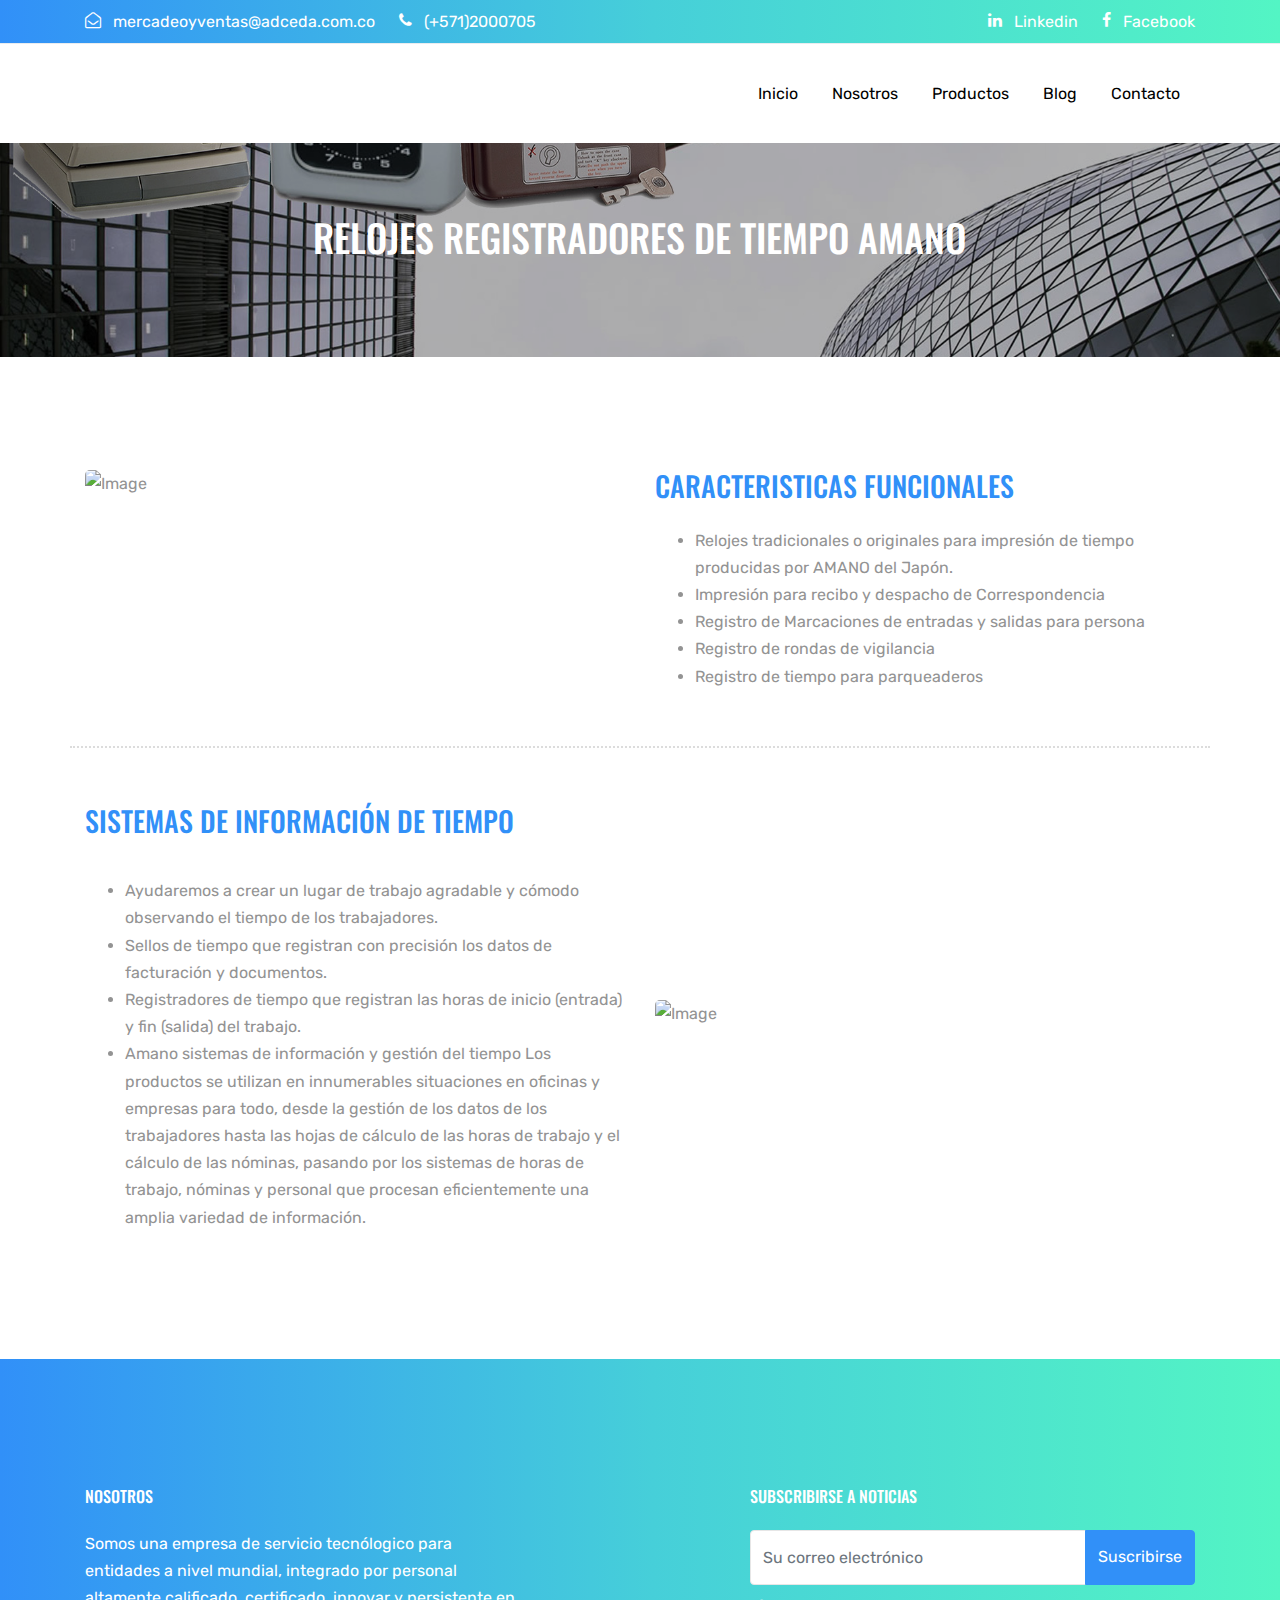
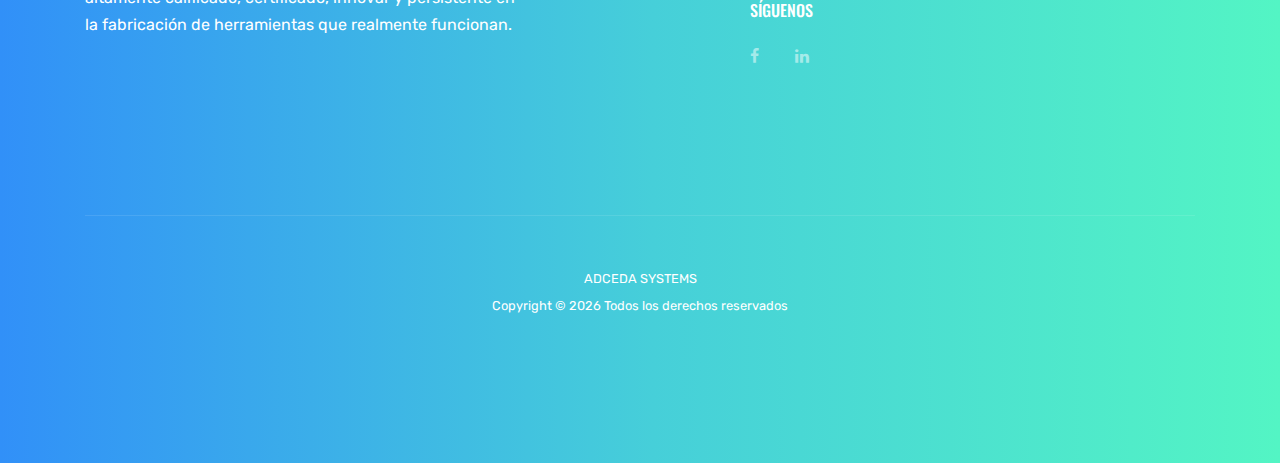
==== amano.html @ 3cc4f328 "avances generales pagina web" ====
<!doctype html>
<html lang="en">

<head>
  <title>Adceda Systems - Amano</title>
  <meta charset="utf-8">
  <meta name="viewport" content="width=device-width, initial-scale=1, shrink-to-fit=no">

  <link href="https://fonts.googleapis.com/css?family=Rubik:300,400,700|Oswald:400,700" rel="stylesheet">

  <link rel="stylesheet" href="fonts/icomoon/style.css">

  <link rel="stylesheet" href="css/bootstrap.min.css">
  <link rel="stylesheet" href="css/jquery.fancybox.min.css">
  <link rel="stylesheet" href="css/owl.carousel.min.css">
  <link rel="stylesheet" href="css/owl.theme.default.min.css">
  <link rel="stylesheet" href="fonts/flaticon/font/flaticon.css">
  <link rel="stylesheet" href="css/aos.css">

  <!-- MAIN CSS -->
  <link rel="stylesheet" href="css/style.css">
  <script language="JavaScript" src="scripts/gen_validatorv31.js" type="text/javascript"></script>
  <script>
    (function (d, w, c) {
      w.ChatraID = 'R7C2SGynHtbjJ7nP4';
      var s = d.createElement('script');
      w[c] = w[c] || function () {
        (w[c].q = w[c].q || []).push(arguments);
      };
      s.async = true;
      s.src = 'https://call.chatra.io/chatra.js';
      if (d.head) d.head.appendChild(s);
    })(document, window, 'Chatra');
  </script>
</head>

<body data-spy="scroll" data-target=".site-navbar-target" data-offset="300">

  <div class="site-wrap page-single">

    <div class="site-mobile-menu site-navbar-target">
      <div class="site-mobile-menu-header">
        <div class="site-mobile-menu-close mt-3">
          <span class="icon-close2 js-menu-toggle"></span>
        </div>
      </div>
      <div class="site-mobile-menu-body"></div>
    </div>


    <div class="top-bar">
      <div class="container">
        <div class="row">
          <div class="col-12">
            <a href="mailto:mercadeoyventas@adceda.com.co" class="text-white"><span
                class="mr-2 text-white icon-envelope-open-o"></span>
              <span class="d-none d-md-inline-block">mercadeoyventas@adceda.com.co</span></a>
            <span class="mx-md-2 d-inline-block"></span>
            <a href="tel:(+571)2000705" class="text-white"><span class="mr-2 text-white icon-phone"></span>
              <span class="d-none d-md-inline-block">(+571)2000705</span></a>


            <div class="float-right">

              <!--<a href="#" class="text-white"><span class="mr-2 text-white icon-twitter"></span> <span class="d-none d-md-inline-block">Twitter</span></a>
            <span class="mx-md-2 d-inline-block"></span>
            <a href="#" class="text-white"><span class="mr-2 text-white icon-youtube"></span> <span class="d-none d-md-inline-block">YouTube</span></a>
            <span class="mx-md-2 d-inline-block"></span>-->
              <a href="https://www.linkedin.com/company/adceda-systems-sas" target="_blank" class="text-white"><span
                  class="mr-2 text-white icon-linkedin"></span> <span
                  class="d-none d-md-inline-block">Linkedin</span></a>
              <span class="mx-md-2 d-inline-block"></span>
              <a href="https://www.facebook.com/AdcedaSystemsSas/" target="_blank" class="text-white"><span
                  class="mr-2 text-white icon-facebook"></span> <span
                  class="d-none d-md-inline-block">Facebook</span></a>

            </div>

          </div>

        </div>

      </div>
    </div>

    <header class="site-navbar js-sticky-header site-navbar-target" role="banner">

      <div class="container">
        <div class="row align-items-center position-relative">


          <div class="site-logo">
            <a href="index.html" class="text-black"><span class="site-logo"></span></a>
          </div>

          <div class="col-12">
            <nav class="site-navigation text-right ml-auto " role="navigation">

              <ul class="site-menu main-menu js-clone-nav ml-auto d-none d-lg-block">
                <li><a href="index.html" class="nav-link">Inicio</a></li>
                <li><a href="index.html#services-section" class="nav-link">Nosotros</a></li>
                <li>
                  <a href="index.html#about-section" class="nav-link">Productos</a>
                  <!-- <ul class="dropdown arrow-top">
                    <li><a href="#team-section" class="nav-link"></a></li>
                    <li><a href="#pricing-section" class="nav-link"></a></li>
                    <li><a href="#faq-section" class="nav-link"></a></li>
                    <li class="has-children">
                      <a href="#">More Links</a>
                      <ul class="dropdown">
                        <li><a href="#">Menu One</a></li>
                        <li><a href="#">Menu Two</a></li>
                        <li><a href="#">Menu Three</a></li>
                      </ul>
                    </li>
                  </ul> -->
                </li>

                <!-- <li><a href="#press-section" class="nav-link">Press</a></li> -->
                <!-- <li><a href="#testimonials-section" class="nav-link">Testimonials</a></li>-->
                <li><a href="index.html#blog-section" class="nav-link">Blog</a></li>
                <li><a href="index.html#contact-section" class="nav-link">Contacto</a></li>
              </ul>
            </nav>

          </div>

          <div class="toggle-button d-inline-block d-lg-none"><a href="#"
              class="site-menu-toggle py-5 js-menu-toggle text-black">
              <span class="icon-menu h3"></span></a></div>

        </div>
      </div>

    </header>


    <div class="site-section-cover overlay inner-page bg-light" style="background-image: url(images/amano.jpg); background-position: center;
    background-size: cover;     padding: 40px 0;" data-aos="fade">

      <div class="container">
        <div class="row align-items-center justify-content-center text-center">
          <div class="col-lg-10">

            <div class="box-shadow-content">
              <div class="block-heading-1">
                <!--<span class="d-block mb-3 text-white"  data-aos="fade-up">April 9th, 2019 <span class="mx-2 text-primary">&bullet;</span> by James Miller</span>-->
                <h1 style="font-size: 38px; line-height: 1.2;" class="mb-4" data-aos="fade-up" data-aos-delay="100">
                  RELOJES REGISTRADORES DE TIEMPO AMANO</h1>
              </div>
            </div>
          </div>
        </div>
      </div>

    </div>

    <section class="site-section">
      <div class="container">
        <div class="row">
          <div class="col-md-12 mx-auto blog-content">
            <div class="row">
              <div class="col-md-6">
                <p class="mb-4"><img src="https://www.amano.co.jp/English/products/img/parking_img_01.png" alt="Image"
                    class="img-fluid"></p>
              </div>
              <div class="col-md-6" style="align-self: center;">
                <h3 class="mb-4" style="color: #3190F8;">Caracteristicas funcionales</h3>
                <ol style="list-style: disc;">
                  <li>Relojes tradicionales o originales para impresión de tiempo producidas por AMANO del Japón.</li>
                  <li>Impresión para recibo y despacho de Correspondencia
                  </li>
                  <li>Registro de Marcaciones de entradas y salidas para persona
                  </li>
                  <li>Registro de rondas de vigilancia
                  </li>
                  <li>Registro de tiempo para parqueaderos</li>
                </ol>
              </div>
              <div style="border-bottom: 2px dotted gainsboro; width: 100%; margin: 2.5em 0 3.5em 0;"></div>
              <div class="col-md-6">
                <h3 style="color: #3190F8; margin-bottom: 40px;">Sistemas de información de tiempo</h3>
                <ol style="list-style: disc;">
                  <li>Ayudaremos a crear un lugar de trabajo agradable y cómodo observando el tiempo de los
                    trabajadores.</li>
                  <li>Sellos de tiempo que registran con precisión los datos de facturación y documentos.</li>
                  <li>Registradores de tiempo que registran las horas de inicio (entrada) y fin (salida) del trabajo.
                  </li>
                  <li> Amano sistemas de información y gestión del tiempo Los productos se utilizan en innumerables
                    situaciones en oficinas y empresas para todo, desde la gestión de los datos de los trabajadores
                    hasta las hojas de cálculo de las horas de trabajo y el cálculo de las nóminas, pasando por los
                    sistemas de horas de trabajo, nóminas y personal que procesan eficientemente una amplia variedad de
                    información.</li>
                </ol>
              </div>
              <div class="col-md-6" style="align-self: center;">
                <p class="mb-4"><img src="https://www.amano.co.jp/English/products/img/time_img_01.png" alt="Image"
                    class="img-fluid"></p>
              </div>
            </div>
          </div>
        </div>
      </div>
    </section>

    <!--<div class="site-section" id="press-section">
      <div class="container">
        <div class="row">
          <div class="col-lg-4 mb-5 mb-lg-0">
            <div class="block-heading-1">
              <span>Press Releases</span>
              <h2>More Press</h2>
            </div>
          </div>
          <div class="col-lg-8">
            <ul class="list-unstyled">
              <li class="mb-4">
                <h2 class="h4"><a href="press-single.html" class="text-black">How To Invest In Mining Industry</a></h2>
                <span class="d-block text-secondary">Apr 19, 2019</span>
                <p>Lorem ipsum dolor sit amet, consectetur adipisicing elit. Pariatur dolores voluptas obcaecati quo consequuntur mollitia facilis, perferendis molestias commodi adipisci.</p>
              </li>
              <li class="mb-4">
                <h2 class="h4"><a href="press-single.html" class="text-black">How To Invest In Mining Industry</a></h2>
                <span class="d-block text-secondary">Apr 19, 2019</span>
                <p>Lorem ipsum dolor sit amet, consectetur adipisicing elit. Pariatur dolores voluptas obcaecati quo consequuntur mollitia facilis, perferendis molestias commodi adipisci.</p>
              </li>
              <li class="mb-4">
                <h2 class="h4"><a href="press-single.html" class="text-black">How To Invest In Mining Industry</a></h2>
                <span class="d-block text-secondary">Apr 19, 2019</span>
                <p>Lorem ipsum dolor sit amet, consectetur adipisicing elit. Pariatur dolores voluptas obcaecati quo consequuntur mollitia facilis, perferendis molestias commodi adipisci.</p>
              </li>
            </ul>
          </div>
        </div>
      </div>
    </div>-->


    <footer class="site-footer">
      <div class="container">
        <div class="row">
          <div class="col-md-5">
            <h2 class="footer-heading mb-4">Nosotros</h2>
            <p>Somos una empresa de servicio tecnólogico para entidades a nivel mundial, integrado por personal
              altamente calificado, certificado, innovar y persistente en la fabricación de herramientas que realmente
              funcionan.</p>
          </div>
          <div class="col-md-5 ml-auto">
            <div class="mb-5">
              <h2 class="footer-heading mb-4">Subscribirse a Noticias</h2>
              <form action="mail.php" method="post" class="footer-suscribe-form">
                <div class="input-group mb-3">
                  <input type="email" name="suscripcion" class="form-control" placeholder="Su correo electrónico"
                    required>
                  <div class="input-group-append">
                    <button class="btn btn-primary text-white" type="submit" id="button-addon2"
                      name="sendSuscripcion">Suscribirse</button>
                  </div>
                </div>



                <h2 class="footer-heading mb-4">Síguenos</h2>
                <a href="https://www.facebook.com/AdcedaSystemsSas/" target="_blank"
                  class="smoothscroll pl-0 pr-3"><span class="icon-facebook"></span></a>
                <!--<a href="#" class="pl-3 pr-3"><span class="icon-twitter"></span></a>
                <a href="#" class="pl-3 pr-3"><span class="icon-youtube"></span></a>-->
                <a href="https://www.linkedin.com/company/adceda-systems-sas" target="_blank" class="pl-3 pr-3"><span
                    class="icon-linkedin"></span></a>
              </form>
            </div>
          </div>
        </div>
        <div class="row pt-5 mt-5">
          <div class="col-lg-12">
            <div class="border-top pt-5">
              <p class="copyright text-center"><small>
                  <span>ADCEDA SYSTEMS</span><br>
                  <!-- Link back to Colorlib can't be removed. Template is licensed under CC BY 3.0. -->
                  Copyright &copy;
                  <script>document.write(new Date().getFullYear());</script> Todos los derechos reservados
                  <!-- Link back to Colorlib can't be removed. Template is licensed under CC BY 3.0. -->
                </small></p>
            </div>
          </div>
        </div>
      </div>
    </footer>

    </!doctype>

    <script src="js/jquery-3.3.1.min.js"></script>
    <script src="js/popper.min.js"></script>
    <script src="js/bootstrap.min.js"></script>
    <script src="js/owl.carousel.min.js"></script>
    <script src="js/jquery.sticky.js"></script>
    <script src="js/jquery.waypoints.min.js"></script>
    <script src="js/jquery.animateNumber.min.js"></script>
    <script src="js/jquery.easing.1.3.js"></script>
    <script src="js/aos.js"></script>

    <script src="js/main.js"></script>
    <script src="https://apps.elfsight.com/p/platform.js" defer></script>
    <div class="elfsight-app-be3cb39d-c166-432b-af68-54f892a79738"></div>

</body>

</html>
---- fonts/icomoon/style.css ----
@font-face {
  font-family: 'icomoon';
  src:  url('fonts/icomoon.eot?10si43');
  src:  url('fonts/icomoon.eot?10si43#iefix') format('embedded-opentype'),
    url('fonts/icomoon.ttf?10si43') format('truetype'),
    url('fonts/icomoon.woff?10si43') format('woff'),
    url('fonts/icomoon.svg?10si43#icomoon') format('svg');
  font-weight: normal;
  font-style: normal;
}

[class^="icon-"], [class*=" icon-"] {
  /* use !important to prevent issues with browser extensions that change fonts */
  font-family: 'icomoon' !important;
  speak: none;
  font-style: normal;
  font-weight: normal;
  font-variant: normal;
  text-transform: none;
  line-height: 1;

  /* Better Font Rendering =========== */
  -webkit-font-smoothing: antialiased;
  -moz-osx-font-smoothing: grayscale;
}

.icon-asterisk:before {
  content: "\f069";
}
.icon-plus:before {
  content: "\f067";
}
.icon-question:before {
  content: "\f128";
}
.icon-minus:before {
  content: "\f068";
}
.icon-glass:before {
  content: "\f000";
}
.icon-music:before {
  content: "\f001";
}
.icon-search:before {
  content: "\f002";
}
.icon-envelope-o:before {
  content: "\f003";
}
.icon-heart:before {
  content: "\f004";
}
.icon-star:before {
  content: "\f005";
}
.icon-star-o:before {
  content: "\f006";
}
.icon-user:before {
  content: "\f007";
}
.icon-film:before {
  content: "\f008";
}
.icon-th-large:before {
  content: "\f009";
}
.icon-th:before {
  content: "\f00a";
}
.icon-th-list:before {
  content: "\f00b";
}
.icon-check:before {
  content: "\f00c";
}
.icon-close:before {
  content: "\f00d";
}
.icon-remove:before {
  content: "\f00d";
}
.icon-times:before {
  content: "\f00d";
}
.icon-search-plus:before {
  content: "\f00e";
}
.icon-search-minus:before {
  content: "\f010";
}
.icon-power-off:before {
  content: "\f011";
}
.icon-signal:before {
  content: "\f012";
}
.icon-cog:before {
  content: "\f013";
}
.icon-gear:before {
  content: "\f013";
}
.icon-trash-o:before {
  content: "\f014";
}
.icon-home:before {
  content: "\f015";
}
.icon-file-o:before {
  content: "\f016";
}
.icon-clock-o:before {
  content: "\f017";
}
.icon-road:before {
  content: "\f018";
}
.icon-download:before {
  content: "\f019";
}
.icon-arrow-circle-o-down:before {
  content: "\f01a";
}
.icon-arrow-circle-o-up:before {
  content: "\f01b";
}
.icon-inbox:before {
  content: "\f01c";
}
.icon-play-circle-o:before {
  content: "\f01d";
}
.icon-repeat:before {
  content: "\f01e";
}
.icon-rotate-right:before {
  content: "\f01e";
}
.icon-refresh:before {
  content: "\f021";
}
.icon-list-alt:before {
  content: "\f022";
}
.icon-lock:before {
  content: "\f023";
}
.icon-flag:before {
  content: "\f024";
}
.icon-headphones:before {
  content: "\f025";
}
.icon-volume-off:before {
  content: "\f026";
}
.icon-volume-down:before {
  content: "\f027";
}
.icon-volume-up:before {
  content: "\f028";
}
.icon-qrcode:before {
  content: "\f029";
}
.icon-barcode:before {
  content: "\f02a";
}
.icon-tag:before {
  content: "\f02b";
}
.icon-tags:before {
  content: "\f02c";
}
.icon-book:before {
  content: "\f02d";
}
.icon-bookmark:before {
  content: "\f02e";
}
.icon-print:before {
  content: "\f02f";
}
.icon-camera:before {
  content: "\f030";
}
.icon-font:before {
  content: "\f031";
}
.icon-bold:before {
  content: "\f032";
}
.icon-italic:before {
  content: "\f033";
}
.icon-text-height:before {
  content: "\f034";
}
.icon-text-width:before {
  content: "\f035";
}
.icon-align-left:before {
  content: "\f036";
}
.icon-align-center:before {
  content: "\f037";
}
.icon-align-right:before {
  content: "\f038";
}
.icon-align-justify:before {
  content: "\f039";
}
.icon-list:before {
  content: "\f03a";
}
.icon-dedent:before {
  content: "\f03b";
}
.icon-outdent:before {
  content: "\f03b";
}
.icon-indent:before {
  content: "\f03c";
}
.icon-video-camera:before {
  content: "\f03d";
}
.icon-image:before {
  content: "\f03e";
}
.icon-photo:before {
  content: "\f03e";
}
.icon-picture-o:before {
  content: "\f03e";
}
.icon-pencil:before {
  content: "\f040";
}
.icon-map-marker:before {
  content: "\f041";
}
.icon-adjust:before {
  content: "\f042";
}
.icon-tint:before {
  content: "\f043";
}
.icon-edit:before {
  content: "\f044";
}
.icon-pencil-square-o:before {
  content: "\f044";
}
.icon-share-square-o:before {
  content: "\f045";
}
.icon-check-square-o:before {
  content: "\f046";
}
.icon-arrows:before {
  content: "\f047";
}
.icon-step-backward:before {
  content: "\f048";
}
.icon-fast-backward:before {
  content: "\f049";
}
.icon-backward:before {
  content: "\f04a";
}
.icon-play:before {
  content: "\f04b";
}
.icon-pause:before {
  content: "\f04c";
}
.icon-stop:before {
  content: "\f04d";
}
.icon-forward:before {
  content: "\f04e";
}
.icon-fast-forward:before {
  content: "\f050";
}
.icon-step-forward:before {
  content: "\f051";
}
.icon-eject:before {
  content: "\f052";
}
.icon-chevron-left:before {
  content: "\f053";
}
.icon-chevron-right:before {
  content: "\f054";
}
.icon-plus-circle:before {
  content: "\f055";
}
.icon-minus-circle:before {
  content: "\f056";
}
.icon-times-circle:before {
  content: "\f057";
}
.icon-check-circle:before {
  content: "\f058";
}
.icon-question-circle:before {
  content: "\f059";
}
.icon-info-circle:before {
  content: "\f05a";
}
.icon-crosshairs:before {
  content: "\f05b";
}
.icon-times-circle-o:before {
  content: "\f05c";
}
.icon-check-circle-o:before {
  content: "\f05d";
}
.icon-ban:before {
  content: "\f05e";
}
.icon-arrow-left:before {
  content: "\f060";
}
.icon-arrow-right:before {
  content: "\f061";
}
.icon-arrow-up:before {
  content: "\f062";
}
.icon-arrow-down:before {
  content: "\f063";
}
.icon-mail-forward:before {
  content: "\f064";
}
.icon-share:before {
  content: "\f064";
}
.icon-expand:before {
  content: "\f065";
}
.icon-compress:before {
  content: "\f066";
}
.icon-exclamation-circle:before {
  content: "\f06a";
}
.icon-gift:before {
  content: "\f06b";
}
.icon-leaf:before {
  content: "\f06c";
}
.icon-fire:before {
  content: "\f06d";
}
.icon-eye:before {
  content: "\f06e";
}
.icon-eye-slash:before {
  content: "\f070";
}
.icon-exclamation-triangle:before {
  content: "\f071";
}
.icon-warning:before {
  content: "\f071";
}
.icon-plane:before {
  content: "\f072";
}
.icon-calendar:before {
  content: "\f073";
}
.icon-random:before {
  content: "\f074";
}
.icon-comment:before {
  content: "\f075";
}
.icon-magnet:before {
  content: "\f076";
}
.icon-chevron-up:before {
  content: "\f077";
}
.icon-chevron-down:before {
  content: "\f078";
}
.icon-retweet:before {
  content: "\f079";
}
.icon-shopping-cart:before {
  content: "\f07a";
}
.icon-folder:before {
  content: "\f07b";
}
.icon-folder-open:before {
  content: "\f07c";
}
.icon-arrows-v:before {
  content: "\f07d";
}
.icon-arrows-h:before {
  content: "\f07e";
}
.icon-bar-chart:before {
  content: "\f080";
}
.icon-bar-chart-o:before {
  content: "\f080";
}
.icon-twitter-square:before {
  content: "\f081";
}
.icon-facebook-square:before {
  content: "\f082";
}
.icon-camera-retro:before {
  content: "\f083";
}
.icon-key:before {
  content: "\f084";
}
.icon-cogs:before {
  content: "\f085";
}
.icon-gears:before {
  content: "\f085";
}
.icon-comments:before {
  content: "\f086";
}
.icon-thumbs-o-up:before {
  content: "\f087";
}
.icon-thumbs-o-down:before {
  content: "\f088";
}
.icon-star-half:before {
  content: "\f089";
}
.icon-heart-o:before {
  content: "\f08a";
}
.icon-sign-out:before {
  content: "\f08b";
}
.icon-linkedin-square:before {
  content: "\f08c";
}
.icon-thumb-tack:before {
  content: "\f08d";
}
.icon-external-link:before {
  content: "\f08e";
}
.icon-sign-in:before {
  content: "\f090";
}
.icon-trophy:before {
  content: "\f091";
}
.icon-github-square:before {
  content: "\f092";
}
.icon-upload:before {
  content: "\f093";
}
.icon-lemon-o:before {
  content: "\f094";
}
.icon-phone:before {
  content: "\f095";
}
.icon-square-o:before {
  content: "\f096";
}
.icon-bookmark-o:before {
  content: "\f097";
}
.icon-phone-square:before {
  content: "\f098";
}
.icon-twitter:before {
  content: "\f099";
}
.icon-facebook:before {
  content: "\f09a";
}
.icon-facebook-f:before {
  content: "\f09a";
}
.icon-github:before {
  content: "\f09b";
}
.icon-unlock:before {
  content: "\f09c";
}
.icon-credit-card:before {
  content: "\f09d";
}
.icon-feed:before {
  content: "\f09e";
}
.icon-rss:before {
  content: "\f09e";
}
.icon-hdd-o:before {
  content: "\f0a0";
}
.icon-bullhorn:before {
  content: "\f0a1";
}
.icon-bell-o:before {
  content: "\f0a2";
}
.icon-certificate:before {
  content: "\f0a3";
}
.icon-hand-o-right:before {
  content: "\f0a4";
}
.icon-hand-o-left:before {
  content: "\f0a5";
}
.icon-hand-o-up:before {
  content: "\f0a6";
}
.icon-hand-o-down:before {
  content: "\f0a7";
}
.icon-arrow-circle-left:before {
  content: "\f0a8";
}
.icon-arrow-circle-right:before {
  content: "\f0a9";
}
.icon-arrow-circle-up:before {
  content: "\f0aa";
}
.icon-arrow-circle-down:before {
  content: "\f0ab";
}
.icon-globe:before {
  content: "\f0ac";
}
.icon-wrench:before {
  content: "\f0ad";
}
.icon-tasks:before {
  content: "\f0ae";
}
.icon-filter:before {
  content: "\f0b0";
}
.icon-briefcase:before {
  content: "\f0b1";
}
.icon-arrows-alt:before {
  content: "\f0b2";
}
.icon-group:before {
  content: "\f0c0";
}
.icon-users:before {
  content: "\f0c0";
}
.icon-chain:before {
  content: "\f0c1";
}
.icon-link:before {
  content: "\f0c1";
}
.icon-cloud:before {
  content: "\f0c2";
}
.icon-flask:before {
  content: "\f0c3";
}
.icon-cut:before {
  content: "\f0c4";
}
.icon-scissors:before {
  content: "\f0c4";
}
.icon-copy:before {
  content: "\f0c5";
}
.icon-files-o:before {
  content: "\f0c5";
}
.icon-paperclip:before {
  content: "\f0c6";
}
.icon-floppy-o:before {
  content: "\f0c7";
}
.icon-save:before {
  content: "\f0c7";
}
.icon-square:before {
  content: "\f0c8";
}
.icon-bars:before {
  content: "\f0c9";
}
.icon-navicon:before {
  content: "\f0c9";
}
.icon-reorder:before {
  content: "\f0c9";
}
.icon-list-ul:before {
  content: "\f0ca";
}
.icon-list-ol:before {
  content: "\f0cb";
}
.icon-strikethrough:before {
  content: "\f0cc";
}
.icon-underline:before {
  content: "\f0cd";
}
.icon-table:before {
  content: "\f0ce";
}
.icon-magic:before {
  content: "\f0d0";
}
.icon-truck:before {
  content: "\f0d1";
}
.icon-pinterest:before {
  content: "\f0d2";
}
.icon-pinterest-square:before {
  content: "\f0d3";
}
.icon-google-plus-square:before {
  content: "\f0d4";
}
.icon-google-plus:before {
  content: "\f0d5";
}
.icon-money:before {
  content: "\f0d6";
}
.icon-caret-down:before {
  content: "\f0d7";
}
.icon-caret-up:before {
  content: "\f0d8";
}
.icon-caret-left:before {
  content: "\f0d9";
}
.icon-caret-right:before {
  content: "\f0da";
}
.icon-columns:before {
  content: "\f0db";
}
.icon-sort:before {
  content: "\f0dc";
}
.icon-unsorted:before {
  content: "\f0dc";
}
.icon-sort-desc:before {
  content: "\f0dd";
}
.icon-sort-down:before {
  content: "\f0dd";
}
.icon-sort-asc:before {
  content: "\f0de";
}
.icon-sort-up:before {
  content: "\f0de";
}
.icon-envelope:before {
  content: "\f0e0";
}
.icon-linkedin:before {
  content: "\f0e1";
}
.icon-rotate-left:before {
  content: "\f0e2";
}
.icon-undo:before {
  content: "\f0e2";
}
.icon-gavel:before {
  content: "\f0e3";
}
.icon-legal:before {
  content: "\f0e3";
}
.icon-dashboard:before {
  content: "\f0e4";
}
.icon-tachometer:before {
  content: "\f0e4";
}
.icon-comment-o:before {
  content: "\f0e5";
}
.icon-comments-o:before {
  content: "\f0e6";
}
.icon-bolt:before {
  content: "\f0e7";
}
.icon-flash:before {
  content: "\f0e7";
}
.icon-sitemap:before {
  content: "\f0e8";
}
.icon-umbrella:before {
  content: "\f0e9";
}
.icon-clipboard:before {
  content: "\f0ea";
}
.icon-paste:before {
  content: "\f0ea";
}
.icon-lightbulb-o:before {
  content: "\f0eb";
}
.icon-exchange:before {
  content: "\f0ec";
}
.icon-cloud-download:before {
  content: "\f0ed";
}
.icon-cloud-upload:before {
  content: "\f0ee";
}
.icon-user-md:before {
  content: "\f0f0";
}
.icon-stethoscope:before {
  content: "\f0f1";
}
.icon-suitcase:before {
  content: "\f0f2";
}
.icon-bell:before {
  content: "\f0f3";
}
.icon-coffee:before {
  content: "\f0f4";
}
.icon-cutlery:before {
  content: "\f0f5";
}
.icon-file-text-o:before {
  content: "\f0f6";
}
.icon-building-o:before {
  content: "\f0f7";
}
.icon-hospital-o:before {
  content: "\f0f8";
}
.icon-ambulance:before {
  content: "\f0f9";
}
.icon-medkit:before {
  content: "\f0fa";
}
.icon-fighter-jet:before {
  content: "\f0fb";
}
.icon-beer:before {
  content: "\f0fc";
}
.icon-h-square:before {
  content: "\f0fd";
}
.icon-plus-square:before {
  content: "\f0fe";
}
.icon-angle-double-left:before {
  content: "\f100";
}
.icon-angle-double-right:before {
  content: "\f101";
}
.icon-angle-double-up:before {
  content: "\f102";
}
.icon-angle-double-down:before {
  content: "\f103";
}
.icon-angle-left:before {
  content: "\f104";
}
.icon-angle-right:before {
  content: "\f105";
}
.icon-angle-up:before {
  content: "\f106";
}
.icon-angle-down:before {
  content: "\f107";
}
.icon-desktop:before {
  content: "\f108";
}
.icon-laptop:before {
  content: "\f109";
}
.icon-tablet:before {
  content: "\f10a";
}
.icon-mobile:before {
  content: "\f10b";
}
.icon-mobile-phone:before {
  content: "\f10b";
}
.icon-circle-o:before {
  content: "\f10c";
}
.icon-quote-left:before {
  content: "\f10d";
}
.icon-quote-right:before {
  content: "\f10e";
}
.icon-spinner:before {
  content: "\f110";
}
.icon-circle:before {
  content: "\f111";
}
.icon-mail-reply:before {
  content: "\f112";
}
.icon-reply:before {
  content: "\f112";
}
.icon-github-alt:before {
  content: "\f113";
}
.icon-folder-o:before {
  content: "\f114";
}
.icon-folder-open-o:before {
  content: "\f115";
}
.icon-smile-o:before {
  content: "\f118";
}
.icon-frown-o:before {
  content: "\f119";
}
.icon-meh-o:before {
  content: "\f11a";
}
.icon-gamepad:before {
  content: "\f11b";
}
.icon-keyboard-o:before {
  content: "\f11c";
}
.icon-flag-o:before {
  content: "\f11d";
}
.icon-flag-checkered:before {
  content: "\f11e";
}
.icon-terminal:before {
  content: "\f120";
}
.icon-code:before {
  content: "\f121";
}
.icon-mail-reply-all:before {
  content: "\f122";
}
.icon-reply-all:before {
  content: "\f122";
}
.icon-star-half-empty:before {
  content: "\f123";
}
.icon-star-half-full:before {
  content: "\f123";
}
.icon-star-half-o:before {
  content: "\f123";
}
.icon-location-arrow:before {
  content: "\f124";
}
.icon-crop:before {
  content: "\f125";
}
.icon-code-fork:before {
  content: "\f126";
}
.icon-chain-broken:before {
  content: "\f127";
}
.icon-unlink:before {
  content: "\f127";
}
.icon-info:before {
  content: "\f129";
}
.icon-exclamation:before {
  content: "\f12a";
}
.icon-superscript:before {
  content: "\f12b";
}
.icon-subscript:before {
  content: "\f12c";
}
.icon-eraser:before {
  content: "\f12d";
}
.icon-puzzle-piece:before {
  content: "\f12e";
}
.icon-microphone:before {
  content: "\f130";
}
.icon-microphone-slash:before {
  content: "\f131";
}
.icon-shield:before {
  content: "\f132";
}
.icon-calendar-o:before {
  content: "\f133";
}
.icon-fire-extinguisher:before {
  content: "\f134";
}
.icon-rocket:before {
  content: "\f135";
}
.icon-maxcdn:before {
  content: "\f136";
}
.icon-chevron-circle-left:before {
  content: "\f137";
}
.icon-chevron-circle-right:before {
  content: "\f138";
}
.icon-chevron-circle-up:before {
  content: "\f139";
}
.icon-chevron-circle-down:before {
  content: "\f13a";
}
.icon-html5:before {
  content: "\f13b";
}
.icon-css3:before {
  content: "\f13c";
}
.icon-anchor:before {
  content: "\f13d";
}
.icon-unlock-alt:before {
  content: "\f13e";
}
.icon-bullseye:before {
  content: "\f140";
}
.icon-ellipsis-h:before {
  content: "\f141";
}
.icon-ellipsis-v:before {
  content: "\f142";
}
.icon-rss-square:before {
  content: "\f143";
}
.icon-play-circle:before {
  content: "\f144";
}
.icon-ticket:before {
  content: "\f145";
}
.icon-minus-square:before {
  content: "\f146";
}
.icon-minus-square-o:before {
  content: "\f147";
}
.icon-level-up:before {
  content: "\f148";
}
.icon-level-down:before {
  content: "\f149";
}
.icon-check-square:before {
  content: "\f14a";
}
.icon-pencil-square:before {
  content: "\f14b";
}
.icon-external-link-square:before {
  content: "\f14c";
}
.icon-share-square:before {
  content: "\f14d";
}
.icon-compass:before {
  content: "\f14e";
}
.icon-caret-square-o-down:before {
  content: "\f150";
}
.icon-toggle-down:before {
  content: "\f150";
}
.icon-caret-square-o-up:before {
  content: "\f151";
}
.icon-toggle-up:before {
  content: "\f151";
}
.icon-caret-square-o-right:before {
  content: "\f152";
}
.icon-toggle-right:before {
  content: "\f152";
}
.icon-eur:before {
  content: "\f153";
}
.icon-euro:before {
  content: "\f153";
}
.icon-gbp:before {
  content: "\f154";
}
.icon-dollar:before {
  content: "\f155";
}
.icon-usd:before {
  content: "\f155";
}
.icon-inr:before {
  content: "\f156";
}
.icon-rupee:before {
  content: "\f156";
}
.icon-cny:before {
  content: "\f157";
}
.icon-jpy:before {
  content: "\f157";
}
.icon-rmb:before {
  content: "\f157";
}
.icon-yen:before {
  content: "\f157";
}
.icon-rouble:before {
  content: "\f158";
}
.icon-rub:before {
  content: "\f158";
}
.icon-ruble:before {
  content: "\f158";
}
.icon-krw:before {
  content: "\f159";
}
.icon-won:before {
  content: "\f159";
}
.icon-bitcoin:before {
  content: "\f15a";
}
.icon-btc:before {
  content: "\f15a";
}
.icon-file:before {
  content: "\f15b";
}
.icon-file-text:before {
  content: "\f15c";
}
.icon-sort-alpha-asc:before {
  content: "\f15d";
}
.icon-sort-alpha-desc:before {
  content: "\f15e";
}
.icon-sort-amount-asc:before {
  content: "\f160";
}
.icon-sort-amount-desc:before {
  content: "\f161";
}
.icon-sort-numeric-asc:before {
  content: "\f162";
}
.icon-sort-numeric-desc:before {
  content: "\f163";
}
.icon-thumbs-up:before {
  content: "\f164";
}
.icon-thumbs-down:before {
  content: "\f165";
}
.icon-youtube-square:before {
  content: "\f166";
}
.icon-youtube:before {
  content: "\f167";
}
.icon-xing:before {
  content: "\f168";
}
.icon-xing-square:before {
  content: "\f169";
}
.icon-youtube-play:before {
  content: "\f16a";
}
.icon-dropbox:before {
  content: "\f16b";
}
.icon-stack-overflow:before {
  content: "\f16c";
}
.icon-instagram:before {
  content: "\f16d";
}
.icon-flickr:before {
  content: "\f16e";
}
.icon-adn:before {
  content: "\f170";
}
.icon-bitbucket:before {
  content: "\f171";
}
.icon-bitbucket-square:before {
  content: "\f172";
}
.icon-tumblr:before {
  content: "\f173";
}
.icon-tumblr-square:before {
  content: "\f174";
}
.icon-long-arrow-down:before {
  content: "\f175";
}
.icon-long-arrow-up:before {
  content: "\f176";
}
.icon-long-arrow-left:before {
  content: "\f177";
}
.icon-long-arrow-right:before {
  content: "\f178";
}
.icon-apple:before {
  content: "\f179";
}
.icon-windows:before {
  content: "\f17a";
}
.icon-android:before {
  content: "\f17b";
}
.icon-linux:before {
  content: "\f17c";
}
.icon-dribbble:before {
  content: "\f17d";
}
.icon-skype:before {
  content: "\f17e";
}
.icon-foursquare:before {
  content: "\f180";
}
.icon-trello:before {
  content: "\f181";
}
.icon-female:before {
  content: "\f182";
}
.icon-male:before {
  content: "\f183";
}
.icon-gittip:before {
  content: "\f184";
}
.icon-gratipay:before {
  content: "\f184";
}
.icon-sun-o:before {
  content: "\f185";
}
.icon-moon-o:before {
  content: "\f186";
}
.icon-archive:before {
  content: "\f187";
}
.icon-bug:before {
  content: "\f188";
}
.icon-vk:before {
  content: "\f189";
}
.icon-weibo:before {
  content: "\f18a";
}
.icon-renren:before {
  content: "\f18b";
}
.icon-pagelines:before {
  content: "\f18c";
}
.icon-stack-exchange:before {
  content: "\f18d";
}
.icon-arrow-circle-o-right:before {
  content: "\f18e";
}
.icon-arrow-circle-o-left:before {
  content: "\f190";
}
.icon-caret-square-o-left:before {
  content: "\f191";
}
.icon-toggle-left:before {
  content: "\f191";
}
.icon-dot-circle-o:before {
  content: "\f192";
}
.icon-wheelchair:before {
  content: "\f193";
}
.icon-vimeo-square:before {
  content: "\f194";
}
.icon-try:before {
  content: "\f195";
}
.icon-turkish-lira:before {
  content: "\f195";
}
.icon-plus-square-o:before {
  content: "\f196";
}
.icon-space-shuttle:before {
  content: "\f197";
}
.icon-slack:before {
  content: "\f198";
}
.icon-envelope-square:before {
  content: "\f199";
}
.icon-wordpress:before {
  content: "\f19a";
}
.icon-openid:before {
  content: "\f19b";
}
.icon-bank:before {
  content: "\f19c";
}
.icon-institution:before {
  content: "\f19c";
}
.icon-university:before {
  content: "\f19c";
}
.icon-graduation-cap:before {
  content: "\f19d";
}
.icon-mortar-board:before {
  content: "\f19d";
}
.icon-yahoo:before {
  content: "\f19e";
}
.icon-google:before {
  content: "\f1a0";
}
.icon-reddit:before {
  content: "\f1a1";
}
.icon-reddit-square:before {
  content: "\f1a2";
}
.icon-stumbleupon-circle:before {
  content: "\f1a3";
}
.icon-stumbleupon:before {
  content: "\f1a4";
}
.icon-delicious:before {
  content: "\f1a5";
}
.icon-digg:before {
  content: "\f1a6";
}
.icon-pied-piper-pp:before {
  content: "\f1a7";
}
.icon-pied-piper-alt:before {
  content: "\f1a8";
}
.icon-drupal:before {
  content: "\f1a9";
}
.icon-joomla:before {
  content: "\f1aa";
}
.icon-language:before {
  content: "\f1ab";
}
.icon-fax:before {
  content: "\f1ac";
}
.icon-building:before {
  content: "\f1ad";
}
.icon-child:before {
  content: "\f1ae";
}
.icon-paw:before {
  content: "\f1b0";
}
.icon-spoon:before {
  content: "\f1b1";
}
.icon-cube:before {
  content: "\f1b2";
}
.icon-cubes:before {
  content: "\f1b3";
}
.icon-behance:before {
  content: "\f1b4";
}
.icon-behance-square:before {
  content: "\f1b5";
}
.icon-steam:before {
  content: "\f1b6";
}
.icon-steam-square:before {
  content: "\f1b7";
}
.icon-recycle:before {
  content: "\f1b8";
}
.icon-automobile:before {
  content: "\f1b9";
}
.icon-car:before {
  content: "\f1b9";
}
.icon-cab:before {
  content: "\f1ba";
}
.icon-taxi:before {
  content: "\f1ba";
}
.icon-tree:before {
  content: "\f1bb";
}
.icon-spotify:before {
  content: "\f1bc";
}
.icon-deviantart:before {
  content: "\f1bd";
}
.icon-soundcloud:before {
  content: "\f1be";
}
.icon-database:before {
  content: "\f1c0";
}
.icon-file-pdf-o:before {
  content: "\f1c1";
}
.icon-file-word-o:before {
  content: "\f1c2";
}
.icon-file-excel-o:before {
  content: "\f1c3";
}
.icon-file-powerpoint-o:before {
  content: "\f1c4";
}
.icon-file-image-o:before {
  content: "\f1c5";
}
.icon-file-photo-o:before {
  content: "\f1c5";
}
.icon-file-picture-o:before {
  content: "\f1c5";
}
.icon-file-archive-o:before {
  content: "\f1c6";
}
.icon-file-zip-o:before {
  content: "\f1c6";
}
.icon-file-audio-o:before {
  content: "\f1c7";
}
.icon-file-sound-o:before {
  content: "\f1c7";
}
.icon-file-movie-o:before {
  content: "\f1c8";
}
.icon-file-video-o:before {
  content: "\f1c8";
}
.icon-file-code-o:before {
  content: "\f1c9";
}
.icon-vine:before {
  content: "\f1ca";
}
.icon-codepen:before {
  content: "\f1cb";
}
.icon-jsfiddle:before {
  content: "\f1cc";
}
.icon-life-bouy:before {
  content: "\f1cd";
}
.icon-life-buoy:before {
  content: "\f1cd";
}
.icon-life-ring:before {
  content: "\f1cd";
}
.icon-life-saver:before {
  content: "\f1cd";
}
.icon-support:before {
  content: "\f1cd";
}
.icon-circle-o-notch:before {
  content: "\f1ce";
}
.icon-ra:before {
  content: "\f1d0";
}
.icon-rebel:before {
  content: "\f1d0";
}
.icon-resistance:before {
  content: "\f1d0";
}
.icon-empire:before {
  content: "\f1d1";
}
.icon-ge:before {
  content: "\f1d1";
}
.icon-git-square:before {
  content: "\f1d2";
}
.icon-git:before {
  content: "\f1d3";
}
.icon-hacker-news:before {
  content: "\f1d4";
}
.icon-y-combinator-square:before {
  content: "\f1d4";
}
.icon-yc-square:before {
  content: "\f1d4";
}
.icon-tencent-weibo:before {
  content: "\f1d5";
}
.icon-qq:before {
  content: "\f1d6";
}
.icon-wechat:before {
  content: "\f1d7";
}
.icon-weixin:before {
  content: "\f1d7";
}
.icon-paper-plane:before {
  content: "\f1d8";
}
.icon-send:before {
  content: "\f1d8";
}
.icon-paper-plane-o:before {
  content: "\f1d9";
}
.icon-send-o:before {
  content: "\f1d9";
}
.icon-history:before {
  content: "\f1da";
}
.icon-circle-thin:before {
  content: "\f1db";
}
.icon-header:before {
  content: "\f1dc";
}
.icon-paragraph:before {
  content: "\f1dd";
}
.icon-sliders:before {
  content: "\f1de";
}
.icon-share-alt:before {
  content: "\f1e0";
}
.icon-share-alt-square:before {
  content: "\f1e1";
}
.icon-bomb:before {
  content: "\f1e2";
}
.icon-futbol-o:before {
  content: "\f1e3";
}
.icon-soccer-ball-o:before {
  content: "\f1e3";
}
.icon-tty:before {
  content: "\f1e4";
}
.icon-binoculars:before {
  content: "\f1e5";
}
.icon-plug:before {
  content: "\f1e6";
}
.icon-slideshare:before {
  content: "\f1e7";
}
.icon-twitch:before {
  content: "\f1e8";
}
.icon-yelp:before {
  content: "\f1e9";
}
.icon-newspaper-o:before {
  content: "\f1ea";
}
.icon-wifi:before {
  content: "\f1eb";
}
.icon-calculator:before {
  content: "\f1ec";
}
.icon-paypal:before {
  content: "\f1ed";
}
.icon-google-wallet:before {
  content: "\f1ee";
}
.icon-cc-visa:before {
  content: "\f1f0";
}
.icon-cc-mastercard:before {
  content: "\f1f1";
}
.icon-cc-discover:before {
  content: "\f1f2";
}
.icon-cc-amex:before {
  content: "\f1f3";
}
.icon-cc-paypal:before {
  content: "\f1f4";
}
.icon-cc-stripe:before {
  content: "\f1f5";
}
.icon-bell-slash:before {
  content: "\f1f6";
}
.icon-bell-slash-o:before {
  content: "\f1f7";
}
.icon-trash:before {
  content: "\f1f8";
}
.icon-copyright:before {
  content: "\f1f9";
}
.icon-at:before {
  content: "\f1fa";
}
.icon-eyedropper:before {
  content: "\f1fb";
}
.icon-paint-brush:before {
  content: "\f1fc";
}
.icon-birthday-cake:before {
  content: "\f1fd";
}
.icon-area-chart:before {
  content: "\f1fe";
}
.icon-pie-chart:before {
  content: "\f200";
}
.icon-line-chart:before {
  content: "\f201";
}
.icon-lastfm:before {
  content: "\f202";
}
.icon-lastfm-square:before {
  content: "\f203";
}
.icon-toggle-off:before {
  content: "\f204";
}
.icon-toggle-on:before {
  content: "\f205";
}
.icon-bicycle:before {
  content: "\f206";
}
.icon-bus:before {
  content: "\f207";
}
.icon-ioxhost:before {
  content: "\f208";
}
.icon-angellist:before {
  content: "\f209";
}
.icon-cc:before {
  content: "\f20a";
}
.icon-ils:before {
  content: "\f20b";
}
.icon-shekel:before {
  content: "\f20b";
}
.icon-sheqel:before {
  content: "\f20b";
}
.icon-meanpath:before {
  content: "\f20c";
}
.icon-buysellads:before {
  content: "\f20d";
}
.icon-connectdevelop:before {
  content: "\f20e";
}
.icon-dashcube:before {
  content: "\f210";
}
.icon-forumbee:before {
  content: "\f211";
}
.icon-leanpub:before {
  content: "\f212";
}
.icon-sellsy:before {
  content: "\f213";
}
.icon-shirtsinbulk:before {
  content: "\f214";
}
.icon-simplybuilt:before {
  content: "\f215";
}
.icon-skyatlas:before {
  content: "\f216";
}
.icon-cart-plus:before {
  content: "\f217";
}
.icon-cart-arrow-down:before {
  content: "\f218";
}
.icon-diamond:before {
  content: "\f219";
}
.icon-ship:before {
  content: "\f21a";
}
.icon-user-secret:before {
  content: "\f21b";
}
.icon-motorcycle:before {
  content: "\f21c";
}
.icon-street-view:before {
  content: "\f21d";
}
.icon-heartbeat:before {
  content: "\f21e";
}
.icon-venus:before {
  content: "\f221";
}
.icon-mars:before {
  content: "\f222";
}
.icon-mercury:before {
  content: "\f223";
}
.icon-intersex:before {
  content: "\f224";
}
.icon-transgender:before {
  content: "\f224";
}
.icon-transgender-alt:before {
  content: "\f225";
}
.icon-venus-double:before {
  content: "\f226";
}
.icon-mars-double:before {
  content: "\f227";
}
.icon-venus-mars:before {
  content: "\f228";
}
.icon-mars-stroke:before {
  content: "\f229";
}
.icon-mars-stroke-v:before {
  content: "\f22a";
}
.icon-mars-stroke-h:before {
  content: "\f22b";
}
.icon-neuter:before {
  content: "\f22c";
}
.icon-genderless:before {
  content: "\f22d";
}
.icon-facebook-official:before {
  content: "\f230";
}
.icon-pinterest-p:before {
  content: "\f231";
}
.icon-whatsapp:before {
  content: "\f232";
}
.icon-server:before {
  content: "\f233";
}
.icon-user-plus:before {
  content: "\f234";
}
.icon-user-times:before {
  content: "\f235";
}
.icon-bed:before {
  content: "\f236";
}
.icon-hotel:before {
  content: "\f236";
}
.icon-viacoin:before {
  content: "\f237";
}
.icon-train:before {
  content: "\f238";
}
.icon-subway:before {
  content: "\f239";
}
.icon-medium:before {
  content: "\f23a";
}
.icon-y-combinator:before {
  content: "\f23b";
}
.icon-yc:before {
  content: "\f23b";
}
.icon-optin-monster:before {
  content: "\f23c";
}
.icon-opencart:before {
  content: "\f23d";
}
.icon-expeditedssl:before {
  content: "\f23e";
}
.icon-battery:before {
  content: "\f240";
}
.icon-battery-4:before {
  content: "\f240";
}
.icon-battery-full:before {
  content: "\f240";
}
.icon-battery-3:before {
  content: "\f241";
}
.icon-battery-three-quarters:before {
  content: "\f241";
}
.icon-battery-2:before {
  content: "\f242";
}
.icon-battery-half:before {
  content: "\f242";
}
.icon-battery-1:before {
  content: "\f243";
}
.icon-battery-quarter:before {
  content: "\f243";
}
.icon-battery-0:before {
  content: "\f244";
}
.icon-battery-empty:before {
  content: "\f244";
}
.icon-mouse-pointer:before {
  content: "\f245";
}
.icon-i-cursor:before {
  content: "\f246";
}
.icon-object-group:before {
  content: "\f247";
}
.icon-object-ungroup:before {
  content: "\f248";
}
.icon-sticky-note:before {
  content: "\f249";
}
.icon-sticky-note-o:before {
  content: "\f24a";
}
.icon-cc-jcb:before {
  content: "\f24b";
}
.icon-cc-diners-club:before {
  content: "\f24c";
}
.icon-clone:before {
  content: "\f24d";
}
.icon-balance-scale:before {
  content: "\f24e";
}
.icon-hourglass-o:before {
  content: "\f250";
}
.icon-hourglass-1:before {
  content: "\f251";
}
.icon-hourglass-start:before {
  content: "\f251";
}
.icon-hourglass-2:before {
  content: "\f252";
}
.icon-hourglass-half:before {
  content: "\f252";
}
.icon-hourglass-3:before {
  content: "\f253";
}
.icon-hourglass-end:before {
  content: "\f253";
}
.icon-hourglass:before {
  content: "\f254";
}
.icon-hand-grab-o:before {
  content: "\f255";
}
.icon-hand-rock-o:before {
  content: "\f255";
}
.icon-hand-paper-o:before {
  content: "\f256";
}
.icon-hand-stop-o:before {
  content: "\f256";
}
.icon-hand-scissors-o:before {
  content: "\f257";
}
.icon-hand-lizard-o:before {
  content: "\f258";
}
.icon-hand-spock-o:before {
  content: "\f259";
}
.icon-hand-pointer-o:before {
  content: "\f25a";
}
.icon-hand-peace-o:before {
  content: "\f25b";
}
.icon-trademark:before {
  content: "\f25c";
}
.icon-registered:before {
  content: "\f25d";
}
.icon-creative-commons:before {
  content: "\f25e";
}
.icon-gg:before {
  content: "\f260";
}
.icon-gg-circle:before {
  content: "\f261";
}
.icon-tripadvisor:before {
  content: "\f262";
}
.icon-odnoklassniki:before {
  content: "\f263";
}
.icon-odnoklassniki-square:before {
  content: "\f264";
}
.icon-get-pocket:before {
  content: "\f265";
}
.icon-wikipedia-w:before {
  content: "\f266";
}
.icon-safari:before {
  content: "\f267";
}
.icon-chrome:before {
  content: "\f268";
}
.icon-firefox:before {
  content: "\f269";
}
.icon-opera:before {
  content: "\f26a";
}
.icon-internet-explorer:before {
  content: "\f26b";
}
.icon-television:before {
  content: "\f26c";
}
.icon-tv:before {
  content: "\f26c";
}
.icon-contao:before {
  content: "\f26d";
}
.icon-500px:before {
  content: "\f26e";
}
.icon-amazon:before {
  content: "\f270";
}
.icon-calendar-plus-o:before {
  content: "\f271";
}
.icon-calendar-minus-o:before {
  content: "\f272";
}
.icon-calendar-times-o:before {
  content: "\f273";
}
.icon-calendar-check-o:before {
  content: "\f274";
}
.icon-industry:before {
  content: "\f275";
}
.icon-map-pin:before {
  content: "\f276";
}
.icon-map-signs:before {
  content: "\f277";
}
.icon-map-o:before {
  content: "\f278";
}
.icon-map:before {
  content: "\f279";
}
.icon-commenting:before {
  content: "\f27a";
}
.icon-commenting-o:before {
  content: "\f27b";
}
.icon-houzz:before {
  content: "\f27c";
}
.icon-vimeo:before {
  content: "\f27d";
}
.icon-black-tie:before {
  content: "\f27e";
}
.icon-fonticons:before {
  content: "\f280";
}
.icon-reddit-alien:before {
  content: "\f281";
}
.icon-edge:before {
  content: "\f282";
}
.icon-credit-card-alt:before {
  content: "\f283";
}
.icon-codiepie:before {
  content: "\f284";
}
.icon-modx:before {
  content: "\f285";
}
.icon-fort-awesome:before {
  content: "\f286";
}
.icon-usb:before {
  content: "\f287";
}
.icon-product-hunt:before {
  content: "\f288";
}
.icon-mixcloud:before {
  content: "\f289";
}
.icon-scribd:before {
  content: "\f28a";
}
.icon-pause-circle:before {
  content: "\f28b";
}
.icon-pause-circle-o:before {
  content: "\f28c";
}
.icon-stop-circle:before {
  content: "\f28d";
}
.icon-stop-circle-o:before {
  content: "\f28e";
}
.icon-shopping-bag:before {
  content: "\f290";
}
.icon-shopping-basket:before {
  content: "\f291";
}
.icon-hashtag:before {
  content: "\f292";
}
.icon-bluetooth:before {
  content: "\f293";
}
.icon-bluetooth-b:before {
  content: "\f294";
}
.icon-percent:before {
  content: "\f295";
}
.icon-gitlab:before {
  content: "\f296";
}
.icon-wpbeginner:before {
  content: "\f297";
}
.icon-wpforms:before {
  content: "\f298";
}
.icon-envira:before {
  content: "\f299";
}
.icon-universal-access:before {
  content: "\f29a";
}
.icon-wheelchair-alt:before {
  content: "\f29b";
}
.icon-question-circle-o:before {
  content: "\f29c";
}
.icon-blind:before {
  content: "\f29d";
}
.icon-audio-description:before {
  content: "\f29e";
}
.icon-volume-control-phone:before {
  content: "\f2a0";
}
.icon-braille:before {
  content: "\f2a1";
}
.icon-assistive-listening-systems:before {
  content: "\f2a2";
}
.icon-american-sign-language-interpreting:before {
  content: "\f2a3";
}
.icon-asl-interpreting:before {
  content: "\f2a3";
}
.icon-deaf:before {
  content: "\f2a4";
}
.icon-deafness:before {
  content: "\f2a4";
}
.icon-hard-of-hearing:before {
  content: "\f2a4";
}
.icon-glide:before {
  content: "\f2a5";
}
.icon-glide-g:before {
  content: "\f2a6";
}
.icon-sign-language:before {
  content: "\f2a7";
}
.icon-signing:before {
  content: "\f2a7";
}
.icon-low-vision:before {
  content: "\f2a8";
}
.icon-viadeo:before {
  content: "\f2a9";
}
.icon-viadeo-square:before {
  content: "\f2aa";
}
.icon-snapchat:before {
  content: "\f2ab";
}
.icon-snapchat-ghost:before {
  content: "\f2ac";
}
.icon-snapchat-square:before {
  content: "\f2ad";
}
.icon-pied-piper:before {
  content: "\f2ae";
}
.icon-first-order:before {
  content: "\f2b0";
}
.icon-yoast:before {
  content: "\f2b1";
}
.icon-themeisle:before {
  content: "\f2b2";
}
.icon-google-plus-circle:before {
  content: "\f2b3";
}
.icon-google-plus-official:before {
  content: "\f2b3";
}
.icon-fa:before {
  content: "\f2b4";
}
.icon-font-awesome:before {
  content: "\f2b4";
}
.icon-handshake-o:before {
  content: "\f2b5";
}
.icon-envelope-open:before {
  content: "\f2b6";
}
.icon-envelope-open-o:before {
  content: "\f2b7";
}
.icon-linode:before {
  content: "\f2b8";
}
.icon-address-book:before {
  content: "\f2b9";
}
.icon-address-book-o:before {
  content: "\f2ba";
}
.icon-address-card:before {
  content: "\f2bb";
}
.icon-vcard:before {
  content: "\f2bb";
}
.icon-address-card-o:before {
  content: "\f2bc";
}
.icon-vcard-o:before {
  content: "\f2bc";
}
.icon-user-circle:before {
  content: "\f2bd";
}
.icon-user-circle-o:before {
  content: "\f2be";
}
.icon-user-o:before {
  content: "\f2c0";
}
.icon-id-badge:before {
  content: "\f2c1";
}
.icon-drivers-license:before {
  content: "\f2c2";
}
.icon-id-card:before {
  content: "\f2c2";
}
.icon-drivers-license-o:before {
  content: "\f2c3";
}
.icon-id-card-o:before {
  content: "\f2c3";
}
.icon-quora:before {
  content: "\f2c4";
}
.icon-free-code-camp:before {
  content: "\f2c5";
}
.icon-telegram:before {
  content: "\f2c6";
}
.icon-thermometer:before {
  content: "\f2c7";
}
.icon-thermometer-4:before {
  content: "\f2c7";
}
.icon-thermometer-full:before {
  content: "\f2c7";
}
.icon-thermometer-3:before {
  content: "\f2c8";
}
.icon-thermometer-three-quarters:before {
  content: "\f2c8";
}
.icon-thermometer-2:before {
  content: "\f2c9";
}
.icon-thermometer-half:before {
  content: "\f2c9";
}
.icon-thermometer-1:before {
  content: "\f2ca";
}
.icon-thermometer-quarter:before {
  content: "\f2ca";
}
.icon-thermometer-0:before {
  content: "\f2cb";
}
.icon-thermometer-empty:before {
  content: "\f2cb";
}
.icon-shower:before {
  content: "\f2cc";
}
.icon-bath:before {
  content: "\f2cd";
}
.icon-bathtub:before {
  content: "\f2cd";
}
.icon-s15:before {
  content: "\f2cd";
}
.icon-podcast:before {
  content: "\f2ce";
}
.icon-window-maximize:before {
  content: "\f2d0";
}
.icon-window-minimize:before {
  content: "\f2d1";
}
.icon-window-restore:before {
  content: "\f2d2";
}
.icon-times-rectangle:before {
  content: "\f2d3";
}
.icon-window-close:before {
  content: "\f2d3";
}
.icon-times-rectangle-o:before {
  content: "\f2d4";
}
.icon-window-close-o:before {
  content: "\f2d4";
}
.icon-bandcamp:before {
  content: "\f2d5";
}
.icon-grav:before {
  content: "\f2d6";
}
.icon-etsy:before {
  content: "\f2d7";
}
.icon-imdb:before {
  content: "\f2d8";
}
.icon-ravelry:before {
  content: "\f2d9";
}
.icon-eercast:before {
  content: "\f2da";
}
.icon-microchip:before {
  content: "\f2db";
}
.icon-snowflake-o:before {
  content: "\f2dc";
}
.icon-superpowers:before {
  content: "\f2dd";
}
.icon-wpexplorer:before {
  content: "\f2de";
}
.icon-meetup:before {
  content: "\f2e0";
}
.icon-3d_rotation:before {
  content: "\e84d";
}
.icon-ac_unit:before {
  content: "\eb3b";
}
.icon-alarm:before {
  content: "\e855";
}
.icon-access_alarms:before {
  content: "\e191";
}
.icon-schedule:before {
  content: "\e8b5";
}
.icon-accessibility:before {
  content: "\e84e";
}
.icon-accessible:before {
  content: "\e914";
}
.icon-account_balance:before {
  content: "\e84f";
}
.icon-account_balance_wallet:before {
  content: "\e850";
}
.icon-account_box:before {
  content: "\e851";
}
.icon-account_circle:before {
  content: "\e853";
}
.icon-adb:before {
  content: "\e60e";
}
.icon-add:before {
  content: "\e145";
}
.icon-add_a_photo:before {
  content: "\e439";
}
.icon-alarm_add:before {
  content: "\e856";
}
.icon-add_alert:before {
  content: "\e003";
}
.icon-add_box:before {
  content: "\e146";
}
.icon-add_circle:before {
  content: "\e147";
}
.icon-control_point:before {
  content: "\e3ba";
}
.icon-add_location:before {
  content: "\e567";
}
.icon-add_shopping_cart:before {
  content: "\e854";
}
.icon-queue:before {
  content: "\e03c";
}
.icon-add_to_queue:before {
  content: "\e05c";
}
.icon-adjust2:before {
  content: "\e39e";
}
.icon-airline_seat_flat:before {
  content: "\e630";
}
.icon-airline_seat_flat_angled:before {
  content: "\e631";
}
.icon-airline_seat_individual_suite:before {
  content: "\e632";
}
.icon-airline_seat_legroom_extra:before {
  content: "\e633";
}
.icon-airline_seat_legroom_normal:before {
  content: "\e634";
}
.icon-airline_seat_legroom_reduced:before {
  content: "\e635";
}
.icon-airline_seat_recline_extra:before {
  content: "\e636";
}
.icon-airline_seat_recline_normal:before {
  content: "\e637";
}
.icon-flight:before {
  content: "\e539";
}
.icon-airplanemode_inactive:before {
  content: "\e194";
}
.icon-airplay:before {
  content: "\e055";
}
.icon-airport_shuttle:before {
  content: "\eb3c";
}
.icon-alarm_off:before {
  content: "\e857";
}
.icon-alarm_on:before {
  content: "\e858";
}
.icon-album:before {
  content: "\e019";
}
.icon-all_inclusive:before {
  content: "\eb3d";
}
.icon-all_out:before {
  content: "\e90b";
}
.icon-android2:before {
  content: "\e859";
}
.icon-announcement:before {
  content: "\e85a";
}
.icon-apps:before {
  content: "\e5c3";
}
.icon-archive2:before {
  content: "\e149";
}
.icon-arrow_back:before {
  content: "\e5c4";
}
.icon-arrow_downward:before {
  content: "\e5db";
}
.icon-arrow_drop_down:before {
  content: "\e5c5";
}
.icon-arrow_drop_down_circle:before {
  content: "\e5c6";
}
.icon-arrow_drop_up:before {
  content: "\e5c7";
}
.icon-arrow_forward:before {
  content: "\e5c8";
}
.icon-arrow_upward:before {
  content: "\e5d8";
}
.icon-art_track:before {
  content: "\e060";
}
.icon-aspect_ratio:before {
  content: "\e85b";
}
.icon-poll:before {
  content: "\e801";
}
.icon-assignment:before {
  content: "\e85d";
}
.icon-assignment_ind:before {
  content: "\e85e";
}
.icon-assignment_late:before {
  content: "\e85f";
}
.icon-assignment_return:before {
  content: "\e860";
}
.icon-assignment_returned:before {
  content: "\e861";
}
.icon-assignment_turned_in:before {
  content: "\e862";
}
.icon-assistant:before {
  content: "\e39f";
}
.icon-flag2:before {
  content: "\e153";
}
.icon-attach_file:before {
  content: "\e226";
}
.icon-attach_money:before {
  content: "\e227";
}
.icon-attachment:before {
  content: "\e2bc";
}
.icon-audiotrack:before {
  content: "\e3a1";
}
.icon-autorenew:before {
  content: "\e863";
}
.icon-av_timer:before {
  content: "\e01b";
}
.icon-backspace:before {
  content: "\e14a";
}
.icon-cloud_upload:before {
  content: "\e2c3";
}
.icon-battery_alert:before {
  content: "\e19c";
}
.icon-battery_charging_full:before {
  content: "\e1a3";
}
.icon-battery_std:before {
  content: "\e1a5";
}
.icon-battery_unknown:before {
  content: "\e1a6";
}
.icon-beach_access:before {
  content: "\eb3e";
}
.icon-beenhere:before {
  content: "\e52d";
}
.icon-block:before {
  content: "\e14b";
}
.icon-bluetooth2:before {
  content: "\e1a7";
}
.icon-bluetooth_searching:before {
  content: "\e1aa";
}
.icon-bluetooth_connected:before {
  content: "\e1a8";
}
.icon-bluetooth_disabled:before {
  content: "\e1a9";
}
.icon-blur_circular:before {
  content: "\e3a2";
}
.icon-blur_linear:before {
  content: "\e3a3";
}
.icon-blur_off:before {
  content: "\e3a4";
}
.icon-blur_on:before {
  content: "\e3a5";
}
.icon-class:before {
  content: "\e86e";
}
.icon-turned_in:before {
  content: "\e8e6";
}
.icon-turned_in_not:before {
  content: "\e8e7";
}
.icon-border_all:before {
  content: "\e228";
}
.icon-border_bottom:before {
  content: "\e229";
}
.icon-border_clear:before {
  content: "\e22a";
}
.icon-border_color:before {
  content: "\e22b";
}
.icon-border_horizontal:before {
  content: "\e22c";
}
.icon-border_inner:before {
  content: "\e22d";
}
.icon-border_left:before {
  content: "\e22e";
}
.icon-border_outer:before {
  content: "\e22f";
}
.icon-border_right:before {
  content: "\e230";
}
.icon-border_style:before {
  content: "\e231";
}
.icon-border_top:before {
  content: "\e232";
}
.icon-border_vertical:before {
  content: "\e233";
}
.icon-branding_watermark:before {
  content: "\e06b";
}
.icon-brightness_1:before {
  content: "\e3a6";
}
.icon-brightness_2:before {
  content: "\e3a7";
}
.icon-brightness_3:before {
  content: "\e3a8";
}
.icon-brightness_4:before {
  content: "\e3a9";
}
.icon-brightness_low:before {
  content: "\e1ad";
}
.icon-brightness_medium:before {
  content: "\e1ae";
}
.icon-brightness_high:before {
  content: "\e1ac";
}
.icon-brightness_auto:before {
  content: "\e1ab";
}
.icon-broken_image:before {
  content: "\e3ad";
}
.icon-brush:before {
  content: "\e3ae";
}
.icon-bubble_chart:before {
  content: "\e6dd";
}
.icon-bug_report:before {
  content: "\e868";
}
.icon-build:before {
  content: "\e869";
}
.icon-burst_mode:before {
  content: "\e43c";
}
.icon-domain:before {
  content: "\e7ee";
}
.icon-business_center:before {
  content: "\eb3f";
}
.icon-cached:before {
  content: "\e86a";
}
.icon-cake:before {
  content: "\e7e9";
}
.icon-phone2:before {
  content: "\e0cd";
}
.icon-call_end:before {
  content: "\e0b1";
}
.icon-call_made:before {
  content: "\e0b2";
}
.icon-merge_type:before {
  content: "\e252";
}
.icon-call_missed:before {
  content: "\e0b4";
}
.icon-call_missed_outgoing:before {
  content: "\e0e4";
}
.icon-call_received:before {
  content: "\e0b5";
}
.icon-call_split:before {
  content: "\e0b6";
}
.icon-call_to_action:before {
  content: "\e06c";
}
.icon-camera2:before {
  content: "\e3af";
}
.icon-photo_camera:before {
  content: "\e412";
}
.icon-camera_enhance:before {
  content: "\e8fc";
}
.icon-camera_front:before {
  content: "\e3b1";
}
.icon-camera_rear:before {
  content: "\e3b2";
}
.icon-camera_roll:before {
  content: "\e3b3";
}
.icon-cancel:before {
  content: "\e5c9";
}
.icon-redeem:before {
  content: "\e8b1";
}
.icon-card_membership:before {
  content: "\e8f7";
}
.icon-card_travel:before {
  content: "\e8f8";
}
.icon-casino:before {
  content: "\eb40";
}
.icon-cast:before {
  content: "\e307";
}
.icon-cast_connected:before {
  content: "\e308";
}
.icon-center_focus_strong:before {
  content: "\e3b4";
}
.icon-center_focus_weak:before {
  content: "\e3b5";
}
.icon-change_history:before {
  content: "\e86b";
}
.icon-chat:before {
  content: "\e0b7";
}
.icon-chat_bubble:before {
  content: "\e0ca";
}
.icon-chat_bubble_outline:before {
  content: "\e0cb";
}
.icon-check2:before {
  content: "\e5ca";
}
.icon-check_box:before {
  content: "\e834";
}
.icon-check_box_outline_blank:before {
  content: "\e835";
}
.icon-check_circle:before {
  content: "\e86c";
}
.icon-navigate_before:before {
  content: "\e408";
}
.icon-navigate_next:before {
  content: "\e409";
}
.icon-child_care:before {
  content: "\eb41";
}
.icon-child_friendly:before {
  content: "\eb42";
}
.icon-chrome_reader_mode:before {
  content: "\e86d";
}
.icon-close2:before {
  content: "\e5cd";
}
.icon-clear_all:before {
  content: "\e0b8";
}
.icon-closed_caption:before {
  content: "\e01c";
}
.icon-wb_cloudy:before {
  content: "\e42d";
}
.icon-cloud_circle:before {
  content: "\e2be";
}
.icon-cloud_done:before {
  content: "\e2bf";
}
.icon-cloud_download:before {
  content: "\e2c0";
}
.icon-cloud_off:before {
  content: "\e2c1";
}
.icon-cloud_queue:before {
  content: "\e2c2";
}
.icon-code2:before {
  content: "\e86f";
}
.icon-photo_library:before {
  content: "\e413";
}
.icon-collections_bookmark:before {
  content: "\e431";
}
.icon-palette:before {
  content: "\e40a";
}
.icon-colorize:before {
  content: "\e3b8";
}
.icon-comment2:before {
  content: "\e0b9";
}
.icon-compare:before {
  content: "\e3b9";
}
.icon-compare_arrows:before {
  content: "\e915";
}
.icon-laptop2:before {
  content: "\e31e";
}
.icon-confirmation_number:before {
  content: "\e638";
}
.icon-contact_mail:before {
  content: "\e0d0";
}
.icon-contact_phone:before {
  content: "\e0cf";
}
.icon-contacts:before {
  content: "\e0ba";
}
.icon-content_copy:before {
  content: "\e14d";
}
.icon-content_cut:before {
  content: "\e14e";
}
.icon-content_paste:before {
  content: "\e14f";
}
.icon-control_point_duplicate:before {
  content: "\e3bb";
}
.icon-copyright2:before {
  content: "\e90c";
}
.icon-mode_edit:before {
  content: "\e254";
}
.icon-create_new_folder:before {
  content: "\e2cc";
}
.icon-payment:before {
  content: "\e8a1";
}
.icon-crop2:before {
  content: "\e3be";
}
.icon-crop_16_9:before {
  content: "\e3bc";
}
.icon-crop_3_2:before {
  content: "\e3bd";
}
.icon-crop_landscape:before {
  content: "\e3c3";
}
.icon-crop_7_5:before {
  content: "\e3c0";
}
.icon-crop_din:before {
  content: "\e3c1";
}
.icon-crop_free:before {
  content: "\e3c2";
}
.icon-crop_original:before {
  content: "\e3c4";
}
.icon-crop_portrait:before {
  content: "\e3c5";
}
.icon-crop_rotate:before {
  content: "\e437";
}
.icon-crop_square:before {
  content: "\e3c6";
}
.icon-dashboard2:before {
  content: "\e871";
}
.icon-data_usage:before {
  content: "\e1af";
}
.icon-date_range:before {
  content: "\e916";
}
.icon-dehaze:before {
  content: "\e3c7";
}
.icon-delete:before {
  content: "\e872";
}
.icon-delete_forever:before {
  content: "\e92b";
}
.icon-delete_sweep:before {
  content: "\e16c";
}
.icon-description:before {
  content: "\e873";
}
.icon-desktop_mac:before {
  content: "\e30b";
}
.icon-desktop_windows:before {
  content: "\e30c";
}
.icon-details:before {
  content: "\e3c8";
}
.icon-developer_board:before {
  content: "\e30d";
}
.icon-developer_mode:before {
  content: "\e1b0";
}
.icon-device_hub:before {
  content: "\e335";
}
.icon-phonelink:before {
  content: "\e326";
}
.icon-devices_other:before {
  content: "\e337";
}
.icon-dialer_sip:before {
  content: "\e0bb";
}
.icon-dialpad:before {
  content: "\e0bc";
}
.icon-directions:before {
  content: "\e52e";
}
.icon-directions_bike:before {
  content: "\e52f";
}
.icon-directions_boat:before {
  content: "\e532";
}
.icon-directions_bus:before {
  content: "\e530";
}
.icon-directions_car:before {
  content: "\e531";
}
.icon-directions_railway:before {
  content: "\e534";
}
.icon-directions_run:before {
  content: "\e566";
}
.icon-directions_transit:before {
  content: "\e535";
}
.icon-directions_walk:before {
  content: "\e536";
}
.icon-disc_full:before {
  content: "\e610";
}
.icon-dns:before {
  content: "\e875";
}
.icon-not_interested:before {
  content: "\e033";
}
.icon-do_not_disturb_alt:before {
  content: "\e611";
}
.icon-do_not_disturb_off:before {
  content: "\e643";
}
.icon-remove_circle:before {
  content: "\e15c";
}
.icon-dock:before {
  content: "\e30e";
}
.icon-done:before {
  content: "\e876";
}
.icon-done_all:before {
  content: "\e877";
}
.icon-donut_large:before {
  content: "\e917";
}
.icon-donut_small:before {
  content: "\e918";
}
.icon-drafts:before {
  content: "\e151";
}
.icon-drag_handle:before {
  content: "\e25d";
}
.icon-time_to_leave:before {
  content: "\e62c";
}
.icon-dvr:before {
  content: "\e1b2";
}
.icon-edit_location:before {
  content: "\e568";
}
.icon-eject2:before {
  content: "\e8fb";
}
.icon-markunread:before {
  content: "\e159";
}
.icon-enhanced_encryption:before {
  content: "\e63f";
}
.icon-equalizer:before {
  content: "\e01d";
}
.icon-error:before {
  content: "\e000";
}
.icon-error_outline:before {
  content: "\e001";
}
.icon-euro_symbol:before {
  content: "\e926";
}
.icon-ev_station:before {
  content: "\e56d";
}
.icon-insert_invitation:before {
  content: "\e24f";
}
.icon-event_available:before {
  content: "\e614";
}
.icon-event_busy:before {
  content: "\e615";
}
.icon-event_note:before {
  content: "\e616";
}
.icon-event_seat:before {
  content: "\e903";
}
.icon-exit_to_app:before {
  content: "\e879";
}
.icon-expand_less:before {
  content: "\e5ce";
}
.icon-expand_more:before {
  content: "\e5cf";
}
.icon-explicit:before {
  content: "\e01e";
}
.icon-explore:before {
  content: "\e87a";
}
.icon-exposure:before {
  content: "\e3ca";
}
.icon-exposure_neg_1:before {
  content: "\e3cb";
}
.icon-exposure_neg_2:before {
  content: "\e3cc";
}
.icon-exposure_plus_1:before {
  content: "\e3cd";
}
.icon-exposure_plus_2:before {
  content: "\e3ce";
}
.icon-exposure_zero:before {
  content: "\e3cf";
}
.icon-extension:before {
  content: "\e87b";
}
.icon-face:before {
  content: "\e87c";
}
.icon-fast_forward:before {
  content: "\e01f";
}
.icon-fast_rewind:before {
  content: "\e020";
}
.icon-favorite:before {
  content: "\e87d";
}
.icon-favorite_border:before {
  content: "\e87e";
}
.icon-featured_play_list:before {
  content: "\e06d";
}
.icon-featured_video:before {
  content: "\e06e";
}
.icon-sms_failed:before {
  content: "\e626";
}
.icon-fiber_dvr:before {
  content: "\e05d";
}
.icon-fiber_manual_record:before {
  content: "\e061";
}
.icon-fiber_new:before {
  content: "\e05e";
}
.icon-fiber_pin:before {
  content: "\e06a";
}
.icon-fiber_smart_record:before {
  content: "\e062";
}
.icon-get_app:before {
  content: "\e884";
}
.icon-file_upload:before {
  content: "\e2c6";
}
.icon-filter2:before {
  content: "\e3d3";
}
.icon-filter_1:before {
  content: "\e3d0";
}
.icon-filter_2:before {
  content: "\e3d1";
}
.icon-filter_3:before {
  content: "\e3d2";
}
.icon-filter_4:before {
  content: "\e3d4";
}
.icon-filter_5:before {
  content: "\e3d5";
}
.icon-filter_6:before {
  content: "\e3d6";
}
.icon-filter_7:before {
  content: "\e3d7";
}
.icon-filter_8:before {
  content: "\e3d8";
}
.icon-filter_9:before {
  content: "\e3d9";
}
.icon-filter_9_plus:before {
  content: "\e3da";
}
.icon-filter_b_and_w:before {
  content: "\e3db";
}
.icon-filter_center_focus:before {
  content: "\e3dc";
}
.icon-filter_drama:before {
  content: "\e3dd";
}
.icon-filter_frames:before {
  content: "\e3de";
}
.icon-terrain:before {
  content: "\e564";
}
.icon-filter_list:before {
  content: "\e152";
}
.icon-filter_none:before {
  content: "\e3e0";
}
.icon-filter_tilt_shift:before {
  content: "\e3e2";
}
.icon-filter_vintage:before {
  content: "\e3e3";
}
.icon-find_in_page:before {
  content: "\e880";
}
.icon-find_replace:before {
  content: "\e881";
}
.icon-fingerprint:before {
  content: "\e90d";
}
.icon-first_page:before {
  content: "\e5dc";
}
.icon-fitness_center:before {
  content: "\eb43";
}
.icon-flare:before {
  content: "\e3e4";
}
.icon-flash_auto:before {
  content: "\e3e5";
}
.icon-flash_off:before {
  content: "\e3e6";
}
.icon-flash_on:before {
  content: "\e3e7";
}
.icon-flight_land:before {
  content: "\e904";
}
.icon-flight_takeoff:before {
  content: "\e905";
}
.icon-flip:before {
  content: "\e3e8";
}
.icon-flip_to_back:before {
  content: "\e882";
}
.icon-flip_to_front:before {
  content: "\e883";
}
.icon-folder2:before {
  content: "\e2c7";
}
.icon-folder_open:before {
  content: "\e2c8";
}
.icon-folder_shared:before {
  content: "\e2c9";
}
.icon-folder_special:before {
  content: "\e617";
}
.icon-font_download:before {
  content: "\e167";
}
.icon-format_align_center:before {
  content: "\e234";
}
.icon-format_align_justify:before {
  content: "\e235";
}
.icon-format_align_left:before {
  content: "\e236";
}
.icon-format_align_right:before {
  content: "\e237";
}
.icon-format_bold:before {
  content: "\e238";
}
.icon-format_clear:before {
  content: "\e239";
}
.icon-format_color_fill:before {
  content: "\e23a";
}
.icon-format_color_reset:before {
  content: "\e23b";
}
.icon-format_color_text:before {
  content: "\e23c";
}
.icon-format_indent_decrease:before {
  content: "\e23d";
}
.icon-format_indent_increase:before {
  content: "\e23e";
}
.icon-format_italic:before {
  content: "\e23f";
}
.icon-format_line_spacing:before {
  content: "\e240";
}
.icon-format_list_bulleted:before {
  content: "\e241";
}
.icon-format_list_numbered:before {
  content: "\e242";
}
.icon-format_paint:before {
  content: "\e243";
}
.icon-format_quote:before {
  content: "\e244";
}
.icon-format_shapes:before {
  content: "\e25e";
}
.icon-format_size:before {
  content: "\e245";
}
.icon-format_strikethrough:before {
  content: "\e246";
}
.icon-format_textdirection_l_to_r:before {
  content: "\e247";
}
.icon-format_textdirection_r_to_l:before {
  content: "\e248";
}
.icon-format_underlined:before {
  content: "\e249";
}
.icon-question_answer:before {
  content: "\e8af";
}
.icon-forward2:before {
  content: "\e154";
}
.icon-forward_10:before {
  content: "\e056";
}
.icon-forward_30:before {
  content: "\e057";
}
.icon-forward_5:before {
  content: "\e058";
}
.icon-free_breakfast:before {
  content: "\eb44";
}
.icon-fullscreen:before {
  content: "\e5d0";
}
.icon-fullscreen_exit:before {
  content: "\e5d1";
}
.icon-functions:before {
  content: "\e24a";
}
.icon-g_translate:before {
  content: "\e927";
}
.icon-games:before {
  content: "\e021";
}
.icon-gavel2:before {
  content: "\e90e";
}
.icon-gesture:before {
  content: "\e155";
}
.icon-gif:before {
  content: "\e908";
}
.icon-goat:before {
  content: "\e900";
}
.icon-golf_course:before {
  content: "\eb45";
}
.icon-my_location:before {
  content: "\e55c";
}
.icon-location_searching:before {
  content: "\e1b7";
}
.icon-location_disabled:before {
  content: "\e1b6";
}
.icon-star2:before {
  content: "\e838";
}
.icon-gradient:before {
  content: "\e3e9";
}
.icon-grain:before {
  content: "\e3ea";
}
.icon-graphic_eq:before {
  content: "\e1b8";
}
.icon-grid_off:before {
  content: "\e3eb";
}
.icon-grid_on:before {
  content: "\e3ec";
}
.icon-people:before {
  content: "\e7fb";
}
.icon-group_add:before {
  content: "\e7f0";
}
.icon-group_work:before {
  content: "\e886";
}
.icon-hd:before {
  content: "\e052";
}
.icon-hdr_off:before {
  content: "\e3ed";
}
.icon-hdr_on:before {
  content: "\e3ee";
}
.icon-hdr_strong:before {
  content: "\e3f1";
}
.icon-hdr_weak:before {
  content: "\e3f2";
}
.icon-headset:before {
  content: "\e310";
}
.icon-headset_mic:before {
  content: "\e311";
}
.icon-healing:before {
  content: "\e3f3";
}
.icon-hearing:before {
  content: "\e023";
}
.icon-help:before {
  content: "\e887";
}
.icon-help_outline:before {
  content: "\e8fd";
}
.icon-high_quality:before {
  content: "\e024";
}
.icon-highlight:before {
  content: "\e25f";
}
.icon-highlight_off:before {
  content: "\e888";
}
.icon-restore:before {
  content: "\e8b3";
}
.icon-home2:before {
  content: "\e88a";
}
.icon-hot_tub:before {
  content: "\eb46";
}
.icon-local_hotel:before {
  content: "\e549";
}
.icon-hourglass_empty:before {
  content: "\e88b";
}
.icon-hourglass_full:before {
  content: "\e88c";
}
.icon-http:before {
  content: "\e902";
}
.icon-lock2:before {
  content: "\e897";
}
.icon-photo2:before {
  content: "\e410";
}
.icon-image_aspect_ratio:before {
  content: "\e3f5";
}
.icon-import_contacts:before {
  content: "\e0e0";
}
.icon-import_export:before {
  content: "\e0c3";
}
.icon-important_devices:before {
  content: "\e912";
}
.icon-inbox2:before {
  content: "\e156";
}
.icon-indeterminate_check_box:before {
  content: "\e909";
}
.icon-info2:before {
  content: "\e88e";
}
.icon-info_outline:before {
  content: "\e88f";
}
.icon-input:before {
  content: "\e890";
}
.icon-insert_comment:before {
  content: "\e24c";
}
.icon-insert_drive_file:before {
  content: "\e24d";
}
.icon-tag_faces:before {
  content: "\e420";
}
.icon-link2:before {
  content: "\e157";
}
.icon-invert_colors:before {
  content: "\e891";
}
.icon-invert_colors_off:before {
  content: "\e0c4";
}
.icon-iso:before {
  content: "\e3f6";
}
.icon-keyboard:before {
  content: "\e312";
}
.icon-keyboard_arrow_down:before {
  content: "\e313";
}
.icon-keyboard_arrow_left:before {
  content: "\e314";
}
.icon-keyboard_arrow_right:before {
  content: "\e315";
}
.icon-keyboard_arrow_up:before {
  content: "\e316";
}
.icon-keyboard_backspace:before {
  content: "\e317";
}
.icon-keyboard_capslock:before {
  content: "\e318";
}
.icon-keyboard_hide:before {
  content: "\e31a";
}
.icon-keyboard_return:before {
  content: "\e31b";
}
.icon-keyboard_tab:before {
  content: "\e31c";
}
.icon-keyboard_voice:before {
  content: "\e31d";
}
.icon-kitchen:before {
  content: "\eb47";
}
.icon-label:before {
  content: "\e892";
}
.icon-label_outline:before {
  content: "\e893";
}
.icon-language2:before {
  content: "\e894";
}
.icon-laptop_chromebook:before {
  content: "\e31f";
}
.icon-laptop_mac:before {
  content: "\e320";
}
.icon-laptop_windows:before {
  content: "\e321";
}
.icon-last_page:before {
  content: "\e5dd";
}
.icon-open_in_new:before {
  content: "\e89e";
}
.icon-layers:before {
  content: "\e53b";
}
.icon-layers_clear:before {
  content: "\e53c";
}
.icon-leak_add:before {
  content: "\e3f8";
}
.icon-leak_remove:before {
  content: "\e3f9";
}
.icon-lens:before {
  content: "\e3fa";
}
.icon-library_books:before {
  content: "\e02f";
}
.icon-library_music:before {
  content: "\e030";
}
.icon-lightbulb_outline:before {
  content: "\e90f";
}
.icon-line_style:before {
  content: "\e919";
}
.icon-line_weight:before {
  content: "\e91a";
}
.icon-linear_scale:before {
  content: "\e260";
}
.icon-linked_camera:before {
  content: "\e438";
}
.icon-list2:before {
  content: "\e896";
}
.icon-live_help:before {
  content: "\e0c6";
}
.icon-live_tv:before {
  content: "\e639";
}
.icon-local_play:before {
  content: "\e553";
}
.icon-local_airport:before {
  content: "\e53d";
}
.icon-local_atm:before {
  content: "\e53e";
}
.icon-local_bar:before {
  content: "\e540";
}
.icon-local_cafe:before {
  content: "\e541";
}
.icon-local_car_wash:before {
  content: "\e542";
}
.icon-local_convenience_store:before {
  content: "\e543";
}
.icon-restaurant_menu:before {
  content: "\e561";
}
.icon-local_drink:before {
  content: "\e544";
}
.icon-local_florist:before {
  content: "\e545";
}
.icon-local_gas_station:before {
  content: "\e546";
}
.icon-shopping_cart:before {
  content: "\e8cc";
}
.icon-local_hospital:before {
  content: "\e548";
}
.icon-local_laundry_service:before {
  content: "\e54a";
}
.icon-local_library:before {
  content: "\e54b";
}
.icon-local_mall:before {
  content: "\e54c";
}
.icon-theaters:before {
  content: "\e8da";
}
.icon-local_offer:before {
  content: "\e54e";
}
.icon-local_parking:before {
  content: "\e54f";
}
.icon-local_pharmacy:before {
  content: "\e550";
}
.icon-local_pizza:before {
  content: "\e552";
}
.icon-print2:before {
  content: "\e8ad";
}
.icon-local_shipping:before {
  content: "\e558";
}
.icon-local_taxi:before {
  content: "\e559";
}
.icon-location_city:before {
  content: "\e7f1";
}
.icon-location_off:before {
  content: "\e0c7";
}
.icon-room:before {
  content: "\e8b4";
}
.icon-lock_open:before {
  content: "\e898";
}
.icon-lock_outline:before {
  content: "\e899";
}
.icon-looks:before {
  content: "\e3fc";
}
.icon-looks_3:before {
  content: "\e3fb";
}
.icon-looks_4:before {
  content: "\e3fd";
}
.icon-looks_5:before {
  content: "\e3fe";
}
.icon-looks_6:before {
  content: "\e3ff";
}
.icon-looks_one:before {
  content: "\e400";
}
.icon-looks_two:before {
  content: "\e401";
}
.icon-sync:before {
  content: "\e627";
}
.icon-loupe:before {
  content: "\e402";
}
.icon-low_priority:before {
  content: "\e16d";
}
.icon-loyalty:before {
  content: "\e89a";
}
.icon-mail_outline:before {
  content: "\e0e1";
}
.icon-map2:before {
  content: "\e55b";
}
.icon-markunread_mailbox:before {
  content: "\e89b";
}
.icon-memory:before {
  content: "\e322";
}
.icon-menu:before {
  content: "\e5d2";
}
.icon-message:before {
  content: "\e0c9";
}
.icon-mic:before {
  content: "\e029";
}
.icon-mic_none:before {
  content: "\e02a";
}
.icon-mic_off:before {
  content: "\e02b";
}
.icon-mms:before {
  content: "\e618";
}
.icon-mode_comment:before {
  content: "\e253";
}
.icon-monetization_on:before {
  content: "\e263";
}
.icon-money_off:before {
  content: "\e25c";
}
.icon-monochrome_photos:before {
  content: "\e403";
}
.icon-mood_bad:before {
  content: "\e7f3";
}
.icon-more:before {
  content: "\e619";
}
.icon-more_horiz:before {
  content: "\e5d3";
}
.icon-more_vert:before {
  content: "\e5d4";
}
.icon-motorcycle2:before {
  content: "\e91b";
}
.icon-mouse:before {
  content: "\e323";
}
.icon-move_to_inbox:before {
  content: "\e168";
}
.icon-movie_creation:before {
  content: "\e404";
}
.icon-movie_filter:before {
  content: "\e43a";
}
.icon-multiline_chart:before {
  content: "\e6df";
}
.icon-music_note:before {
  content: "\e405";
}
.icon-music_video:before {
  content: "\e063";
}
.icon-nature:before {
  content: "\e406";
}
.icon-nature_people:before {
  content: "\e407";
}
.icon-navigation:before {
  content: "\e55d";
}
.icon-near_me:before {
  content: "\e569";
}
.icon-network_cell:before {
  content: "\e1b9";
}
.icon-network_check:before {
  content: "\e640";
}
.icon-network_locked:before {
  content: "\e61a";
}
.icon-network_wifi:before {
  content: "\e1ba";
}
.icon-new_releases:before {
  content: "\e031";
}
.icon-next_week:before {
  content: "\e16a";
}
.icon-nfc:before {
  content: "\e1bb";
}
.icon-no_encryption:before {
  content: "\e641";
}
.icon-signal_cellular_no_sim:before {
  content: "\e1ce";
}
.icon-note:before {
  content: "\e06f";
}
.icon-note_add:before {
  content: "\e89c";
}
.icon-notifications:before {
  content: "\e7f4";
}
.icon-notifications_active:before {
  content: "\e7f7";
}
.icon-notifications_none:before {
  content: "\e7f5";
}
.icon-notifications_off:before {
  content: "\e7f6";
}
.icon-notifications_paused:before {
  content: "\e7f8";
}
.icon-offline_pin:before {
  content: "\e90a";
}
.icon-ondemand_video:before {
  content: "\e63a";
}
.icon-opacity:before {
  content: "\e91c";
}
.icon-open_in_browser:before {
  content: "\e89d";
}
.icon-open_with:before {
  content: "\e89f";
}
.icon-pages:before {
  content: "\e7f9";
}
.icon-pageview:before {
  content: "\e8a0";
}
.icon-pan_tool:before {
  content: "\e925";
}
.icon-panorama:before {
  content: "\e40b";
}
.icon-radio_button_unchecked:before {
  content: "\e836";
}
.icon-panorama_horizontal:before {
  content: "\e40d";
}
.icon-panorama_vertical:before {
  content: "\e40e";
}
.icon-panorama_wide_angle:before {
  content: "\e40f";
}
.icon-party_mode:before {
  content: "\e7fa";
}
.icon-pause2:before {
  content: "\e034";
}
.icon-pause_circle_filled:before {
  content: "\e035";
}
.icon-pause_circle_outline:before {
  content: "\e036";
}
.icon-people_outline:before {
  content: "\e7fc";
}
.icon-perm_camera_mic:before {
  content: "\e8a2";
}
.icon-perm_contact_calendar:before {
  content: "\e8a3";
}
.icon-perm_data_setting:before {
  content: "\e8a4";
}
.icon-perm_device_information:before {
  content: "\e8a5";
}
.icon-person_outline:before {
  content: "\e7ff";
}
.icon-perm_media:before {
  content: "\e8a7";
}
.icon-perm_phone_msg:before {
  content: "\e8a8";
}
.icon-perm_scan_wifi:before {
  content: "\e8a9";
}
.icon-person:before {
  content: "\e7fd";
}
.icon-person_add:before {
  content: "\e7fe";
}
.icon-person_pin:before {
  content: "\e55a";
}
.icon-person_pin_circle:before {
  content: "\e56a";
}
.icon-personal_video:before {
  content: "\e63b";
}
.icon-pets:before {
  content: "\e91d";
}
.icon-phone_android:before {
  content: "\e324";
}
.icon-phone_bluetooth_speaker:before {
  content: "\e61b";
}
.icon-phone_forwarded:before {
  content: "\e61c";
}
.icon-phone_in_talk:before {
  content: "\e61d";
}
.icon-phone_iphone:before {
  content: "\e325";
}
.icon-phone_locked:before {
  content: "\e61e";
}
.icon-phone_missed:before {
  content: "\e61f";
}
.icon-phone_paused:before {
  content: "\e620";
}
.icon-phonelink_erase:before {
  content: "\e0db";
}
.icon-phonelink_lock:before {
  content: "\e0dc";
}
.icon-phonelink_off:before {
  content: "\e327";
}
.icon-phonelink_ring:before {
  content: "\e0dd";
}
.icon-phonelink_setup:before {
  content: "\e0de";
}
.icon-photo_album:before {
  content: "\e411";
}
.icon-photo_filter:before {
  content: "\e43b";
}
.icon-photo_size_select_actual:before {
  content: "\e432";
}
.icon-photo_size_select_large:before {
  content: "\e433";
}
.icon-photo_size_select_small:before {
  content: "\e434";
}
.icon-picture_as_pdf:before {
  content: "\e415";
}
.icon-picture_in_picture:before {
  content: "\e8aa";
}
.icon-picture_in_picture_alt:before {
  content: "\e911";
}
.icon-pie_chart:before {
  content: "\e6c4";
}
.icon-pie_chart_outlined:before {
  content: "\e6c5";
}
.icon-pin_drop:before {
  content: "\e55e";
}
.icon-play_arrow:before {
  content: "\e037";
}
.icon-play_circle_filled:before {
  content: "\e038";
}
.icon-play_circle_outline:before {
  content: "\e039";
}
.icon-play_for_work:before {
  content: "\e906";
}
.icon-playlist_add:before {
  content: "\e03b";
}
.icon-playlist_add_check:before {
  content: "\e065";
}
.icon-playlist_play:before {
  content: "\e05f";
}
.icon-plus_one:before {
  content: "\e800";
}
.icon-polymer:before {
  content: "\e8ab";
}
.icon-pool:before {
  content: "\eb48";
}
.icon-portable_wifi_off:before {
  content: "\e0ce";
}
.icon-portrait:before {
  content: "\e416";
}
.icon-power:before {
  content: "\e63c";
}
.icon-power_input:before {
  content: "\e336";
}
.icon-power_settings_new:before {
  content: "\e8ac";
}
.icon-pregnant_woman:before {
  content: "\e91e";
}
.icon-present_to_all:before {
  content: "\e0df";
}
.icon-priority_high:before {
  content: "\e645";
}
.icon-public:before {
  content: "\e80b";
}
.icon-publish:before {
  content: "\e255";
}
.icon-queue_music:before {
  content: "\e03d";
}
.icon-queue_play_next:before {
  content: "\e066";
}
.icon-radio:before {
  content: "\e03e";
}
.icon-radio_button_checked:before {
  content: "\e837";
}
.icon-rate_review:before {
  content: "\e560";
}
.icon-receipt:before {
  content: "\e8b0";
}
.icon-recent_actors:before {
  content: "\e03f";
}
.icon-record_voice_over:before {
  content: "\e91f";
}
.icon-redo:before {
  content: "\e15a";
}
.icon-refresh2:before {
  content: "\e5d5";
}
.icon-remove2:before {
  content: "\e15b";
}
.icon-remove_circle_outline:before {
  content: "\e15d";
}
.icon-remove_from_queue:before {
  content: "\e067";
}
.icon-visibility:before {
  content: "\e8f4";
}
.icon-remove_shopping_cart:before {
  content: "\e928";
}
.icon-reorder2:before {
  content: "\e8fe";
}
.icon-repeat2:before {
  content: "\e040";
}
.icon-repeat_one:before {
  content: "\e041";
}
.icon-replay:before {
  content: "\e042";
}
.icon-replay_10:before {
  content: "\e059";
}
.icon-replay_30:before {
  content: "\e05a";
}
.icon-replay_5:before {
  content: "\e05b";
}
.icon-reply2:before {
  content: "\e15e";
}
.icon-reply_all:before {
  content: "\e15f";
}
.icon-report:before {
  content: "\e160";
}
.icon-warning2:before {
  content: "\e002";
}
.icon-restaurant:before {
  content: "\e56c";
}
.icon-restore_page:before {
  content: "\e929";
}
.icon-ring_volume:before {
  content: "\e0d1";
}
.icon-room_service:before {
  content: "\eb49";
}
.icon-rotate_90_degrees_ccw:before {
  content: "\e418";
}
.icon-rotate_left:before {
  content: "\e419";
}
.icon-rotate_right:before {
  content: "\e41a";
}
.icon-rounded_corner:before {
  content: "\e920";
}
.icon-router:before {
  content: "\e328";
}
.icon-rowing:before {
  content: "\e921";
}
.icon-rss_feed:before {
  content: "\e0e5";
}
.icon-rv_hookup:before {
  content: "\e642";
}
.icon-satellite:before {
  content: "\e562";
}
.icon-save2:before {
  content: "\e161";
}
.icon-scanner:before {
  content: "\e329";
}
.icon-school:before {
  content: "\e80c";
}
.icon-screen_lock_landscape:before {
  content: "\e1be";
}
.icon-screen_lock_portrait:before {
  content: "\e1bf";
}
.icon-screen_lock_rotation:before {
  content: "\e1c0";
}
.icon-screen_rotation:before {
  content: "\e1c1";
}
.icon-screen_share:before {
  content: "\e0e2";
}
.icon-sd_storage:before {
  content: "\e1c2";
}
.icon-search2:before {
  content: "\e8b6";
}
.icon-security:before {
  content: "\e32a";
}
.icon-select_all:before {
  content: "\e162";
}
.icon-send2:before {
  content: "\e163";
}
.icon-sentiment_dissatisfied:before {
  content: "\e811";
}
.icon-sentiment_neutral:before {
  content: "\e812";
}
.icon-sentiment_satisfied:before {
  content: "\e813";
}
.icon-sentiment_very_dissatisfied:before {
  content: "\e814";
}
.icon-sentiment_very_satisfied:before {
  content: "\e815";
}
.icon-settings:before {
  content: "\e8b8";
}
.icon-settings_applications:before {
  content: "\e8b9";
}
.icon-settings_backup_restore:before {
  content: "\e8ba";
}
.icon-settings_bluetooth:before {
  content: "\e8bb";
}
.icon-settings_brightness:before {
  content: "\e8bd";
}
.icon-settings_cell:before {
  content: "\e8bc";
}
.icon-settings_ethernet:before {
  content: "\e8be";
}
.icon-settings_input_antenna:before {
  content: "\e8bf";
}
.icon-settings_input_composite:before {
  content: "\e8c1";
}
.icon-settings_input_hdmi:before {
  content: "\e8c2";
}
.icon-settings_input_svideo:before {
  content: "\e8c3";
}
.icon-settings_overscan:before {
  content: "\e8c4";
}
.icon-settings_phone:before {
  content: "\e8c5";
}
.icon-settings_power:before {
  content: "\e8c6";
}
.icon-settings_remote:before {
  content: "\e8c7";
}
.icon-settings_system_daydream:before {
  content: "\e1c3";
}
.icon-settings_voice:before {
  content: "\e8c8";
}
.icon-share2:before {
  content: "\e80d";
}
.icon-shop:before {
  content: "\e8c9";
}
.icon-shop_two:before {
  content: "\e8ca";
}
.icon-shopping_basket:before {
  content: "\e8cb";
}
.icon-short_text:before {
  content: "\e261";
}
.icon-show_chart:before {
  content: "\e6e1";
}
.icon-shuffle:before {
  content: "\e043";
}
.icon-signal_cellular_4_bar:before {
  content: "\e1c8";
}
.icon-signal_cellular_connected_no_internet_4_bar:before {
  content: "\e1cd";
}
.icon-signal_cellular_null:before {
  content: "\e1cf";
}
.icon-signal_cellular_off:before {
  content: "\e1d0";
}
.icon-signal_wifi_4_bar:before {
  content: "\e1d8";
}
.icon-signal_wifi_4_bar_lock:before {
  content: "\e1d9";
}
.icon-signal_wifi_off:before {
  content: "\e1da";
}
.icon-sim_card:before {
  content: "\e32b";
}
.icon-sim_card_alert:before {
  content: "\e624";
}
.icon-skip_next:before {
  content: "\e044";
}
.icon-skip_previous:before {
  content: "\e045";
}
.icon-slideshow:before {
  content: "\e41b";
}
.icon-slow_motion_video:before {
  content: "\e068";
}
.icon-stay_primary_portrait:before {
  content: "\e0d6";
}
.icon-smoke_free:before {
  content: "\eb4a";
}
.icon-smoking_rooms:before {
  content: "\eb4b";
}
.icon-textsms:before {
  content: "\e0d8";
}
.icon-snooze:before {
  content: "\e046";
}
.icon-sort2:before {
  content: "\e164";
}
.icon-sort_by_alpha:before {
  content: "\e053";
}
.icon-spa:before {
  content: "\eb4c";
}
.icon-space_bar:before {
  content: "\e256";
}
.icon-speaker:before {
  content: "\e32d";
}
.icon-speaker_group:before {
  content: "\e32e";
}
.icon-speaker_notes:before {
  content: "\e8cd";
}
.icon-speaker_notes_off:before {
  content: "\e92a";
}
.icon-speaker_phone:before {
  content: "\e0d2";
}
.icon-spellcheck:before {
  content: "\e8ce";
}
.icon-star_border:before {
  content: "\e83a";
}
.icon-star_half:before {
  content: "\e839";
}
.icon-stars:before {
  content: "\e8d0";
}
.icon-stay_primary_landscape:before {
  content: "\e0d5";
}
.icon-stop2:before {
  content: "\e047";
}
.icon-stop_screen_share:before {
  content: "\e0e3";
}
.icon-storage:before {
  content: "\e1db";
}
.icon-store_mall_directory:before {
  content: "\e563";
}
.icon-straighten:before {
  content: "\e41c";
}
.icon-streetview:before {
  content: "\e56e";
}
.icon-strikethrough_s:before {
  content: "\e257";
}
.icon-style:before {
  content: "\e41d";
}
.icon-subdirectory_arrow_left:before {
  content: "\e5d9";
}
.icon-subdirectory_arrow_right:before {
  content: "\e5da";
}
.icon-subject:before {
  content: "\e8d2";
}
.icon-subscriptions:before {
  content: "\e064";
}
.icon-subtitles:before {
  content: "\e048";
}
.icon-subway2:before {
  content: "\e56f";
}
.icon-supervisor_account:before {
  content: "\e8d3";
}
.icon-surround_sound:before {
  content: "\e049";
}
.icon-swap_calls:before {
  content: "\e0d7";
}
.icon-swap_horiz:before {
  content: "\e8d4";
}
.icon-swap_vert:before {
  content: "\e8d5";
}
.icon-swap_vertical_circle:before {
  content: "\e8d6";
}
.icon-switch_camera:before {
  content: "\e41e";
}
.icon-switch_video:before {
  content: "\e41f";
}
.icon-sync_disabled:before {
  content: "\e628";
}
.icon-sync_problem:before {
  content: "\e629";
}
.icon-system_update:before {
  content: "\e62a";
}
.icon-system_update_alt:before {
  content: "\e8d7";
}
.icon-tab:before {
  content: "\e8d8";
}
.icon-tab_unselected:before {
  content: "\e8d9";
}
.icon-tablet2:before {
  content: "\e32f";
}
.icon-tablet_android:before {
  content: "\e330";
}
.icon-tablet_mac:before {
  content: "\e331";
}
.icon-tap_and_play:before {
  content: "\e62b";
}
.icon-text_fields:before {
  content: "\e262";
}
.icon-text_format:before {
  content: "\e165";
}
.icon-texture:before {
  content: "\e421";
}
.icon-thumb_down:before {
  content: "\e8db";
}
.icon-thumb_up:before {
  content: "\e8dc";
}
.icon-thumbs_up_down:before {
  content: "\e8dd";
}
.icon-timelapse:before {
  content: "\e422";
}
.icon-timeline:before {
  content: "\e922";
}
.icon-timer:before {
  content: "\e425";
}
.icon-timer_10:before {
  content: "\e423";
}
.icon-timer_3:before {
  content: "\e424";
}
.icon-timer_off:before {
  content: "\e426";
}
.icon-title:before {
  content: "\e264";
}
.icon-toc:before {
  content: "\e8de";
}
.icon-today:before {
  content: "\e8df";
}
.icon-toll:before {
  content: "\e8e0";
}
.icon-tonality:before {
  content: "\e427";
}
.icon-touch_app:before {
  content: "\e913";
}
.icon-toys:before {
  content: "\e332";
}
.icon-track_changes:before {
  content: "\e8e1";
}
.icon-traffic:before {
  content: "\e565";
}
.icon-train2:before {
  content: "\e570";
}
.icon-tram:before {
  content: "\e571";
}
.icon-transfer_within_a_station:before {
  content: "\e572";
}
.icon-transform:before {
  content: "\e428";
}
.icon-translate:before {
  content: "\e8e2";
}
.icon-trending_down:before {
  content: "\e8e3";
}
.icon-trending_flat:before {
  content: "\e8e4";
}
.icon-trending_up:before {
  content: "\e8e5";
}
.icon-tune:before {
  content: "\e429";
}
.icon-tv2:before {
  content: "\e333";
}
.icon-unarchive:before {
  content: "\e169";
}
.icon-undo2:before {
  content: "\e166";
}
.icon-unfold_less:before {
  content: "\e5d6";
}
.icon-unfold_more:before {
  content: "\e5d7";
}
.icon-update:before {
  content: "\e923";
}
.icon-usb2:before {
  content: "\e1e0";
}
.icon-verified_user:before {
  content: "\e8e8";
}
.icon-vertical_align_bottom:before {
  content: "\e258";
}
.icon-vertical_align_center:before {
  content: "\e259";
}
.icon-vertical_align_top:before {
  content: "\e25a";
}
.icon-vibration:before {
  content: "\e62d";
}
.icon-video_call:before {
  content: "\e070";
}
.icon-video_label:before {
  content: "\e071";
}
.icon-video_library:before {
  content: "\e04a";
}
.icon-videocam:before {
  content: "\e04b";
}
.icon-videocam_off:before {
  content: "\e04c";
}
.icon-videogame_asset:before {
  content: "\e338";
}
.icon-view_agenda:before {
  content: "\e8e9";
}
.icon-view_array:before {
  content: "\e8ea";
}
.icon-view_carousel:before {
  content: "\e8eb";
}
.icon-view_column:before {
  content: "\e8ec";
}
.icon-view_comfy:before {
  content: "\e42a";
}
.icon-view_compact:before {
  content: "\e42b";
}
.icon-view_day:before {
  content: "\e8ed";
}
.icon-view_headline:before {
  content: "\e8ee";
}
.icon-view_list:before {
  content: "\e8ef";
}
.icon-view_module:before {
  content: "\e8f0";
}
.icon-view_quilt:before {
  content: "\e8f1";
}
.icon-view_stream:before {
  content: "\e8f2";
}
.icon-view_week:before {
  content: "\e8f3";
}
.icon-vignette:before {
  content: "\e435";
}
.icon-visibility_off:before {
  content: "\e8f5";
}
.icon-voice_chat:before {
  content: "\e62e";
}
.icon-voicemail:before {
  content: "\e0d9";
}
.icon-volume_down:before {
  content: "\e04d";
}
.icon-volume_mute:before {
  content: "\e04e";
}
.icon-volume_off:before {
  content: "\e04f";
}
.icon-volume_up:before {
  content: "\e050";
}
.icon-vpn_key:before {
  content: "\e0da";
}
.icon-vpn_lock:before {
  content: "\e62f";
}
.icon-wallpaper:before {
  content: "\e1bc";
}
.icon-watch:before {
  content: "\e334";
}
.icon-watch_later:before {
  content: "\e924";
}
.icon-wb_auto:before {
  content: "\e42c";
}
.icon-wb_incandescent:before {
  content: "\e42e";
}
.icon-wb_iridescent:before {
  content: "\e436";
}
.icon-wb_sunny:before {
  content: "\e430";
}
.icon-wc:before {
  content: "\e63d";
}
.icon-web:before {
  content: "\e051";
}
.icon-web_asset:before {
  content: "\e069";
}
.icon-weekend:before {
  content: "\e16b";
}
.icon-whatshot:before {
  content: "\e80e";
}
.icon-widgets:before {
  content: "\e1bd";
}
.icon-wifi2:before {
  content: "\e63e";
}
.icon-wifi_lock:before {
  content: "\e1e1";
}
.icon-wifi_tethering:before {
  content: "\e1e2";
}
.icon-work:before {
  content: "\e8f9";
}
.icon-wrap_text:before {
  content: "\e25b";
}
.icon-youtube_searched_for:before {
  content: "\e8fa";
}
.icon-zoom_in:before {
  content: "\e8ff";
}
.icon-zoom_out:before {
  content: "\e901";
}
.icon-zoom_out_map:before {
  content: "\e56b";
}
---- fonts/flaticon/font/flaticon.css ----
/*
  	Flaticon icon font: Flaticon
  	Creation date: 09/04/2019 16:17
  	*/

@font-face {
  font-family: "Flaticon";
  src: url("./Flaticon.eot");
  src: url("./Flaticon.eot?#iefix") format("embedded-opentype"),
       url("./Flaticon.woff2") format("woff2"),
       url("./Flaticon.woff") format("woff"),
       url("./Flaticon.ttf") format("truetype"),
       url("./Flaticon.svg#Flaticon") format("svg");
  font-weight: normal;
  font-style: normal;
}

@media screen and (-webkit-min-device-pixel-ratio:0) {
  @font-face {
    font-family: "Flaticon";
    src: url("./Flaticon.svg#Flaticon") format("svg");
  }
}

[class^="flaticon-"]:before, [class*=" flaticon-"]:before,
[class^="flaticon-"]:after, [class*=" flaticon-"]:after {   
  font-family: Flaticon;
        font-style: normal;
  font-weight: normal;
  font-variant: normal;
  text-transform: none;
  line-height: 1;

  /* Better Font Rendering =========== */
  -webkit-font-smoothing: antialiased;
  -moz-osx-font-smoothing: grayscale;
}

.flaticon-mining:before { content: "\f100"; }
.flaticon-gold-ingots:before { content: "\f101"; }
.flaticon-wagon:before { content: "\f102"; }
.flaticon-refinery:before { content: "\f103"; }
.flaticon-blacksmith:before { content: "\f104"; }
.flaticon-crucible:before { content: "\f105"; }
---- css/style.css ----
/* Base */
.font-size-10 {
  font-size: 10px; }

.font-size-11 {
  font-size: 11px; }

.font-size-12 {
  font-size: 12px; }

.font-size-13 {
  font-size: 13px; }

.font-size-14 {
  font-size: 14px; }

.font-size-15 {
  font-size: 15px; }

.font-size-16 {
  font-size: 16px; }

.font-size-17 {
  font-size: 17px; }

.font-size-18 {
  font-size: 18px; }

.font-size-19 {
  font-size: 19px; }

.font-size-20 {
  font-size: 20px; }

.font-size-21 {
  font-size: 21px; }

.font-size-22 {
  font-size: 22px; }

.font-size-23 {
  font-size: 23px; }

.font-size-24 {
  font-size: 24px; }

.font-size-25 {
  font-size: 25px; }

.font-size-26 {
  font-size: 26px; }

.font-size-27 {
  font-size: 27px; }

.font-size-28 {
  font-size: 28px; }

.font-size-29 {
  font-size: 29px; }

.font-size-30 {
  font-size: 30px; }

.gradient-2, .site-footer, .top-bar {
	background: #3190F8;
	background: -moz-linear-gradient(left, #3190F8 0%, #46CFD9 51%, #53F5C4 100%);
	background: -webkit-gradient(left top, right top, color-stop(0%, #3190F8), color-stop(51%, #46CFD9), color-stop(100%, #53F5C4));
	background: -webkit-linear-gradient(left, #3190F8 0%, #46CFD9 51%, #53F5C4 100%);
	background: -o-linear-gradient(left, #3190F8 0%, #46CFD9 51%, #53F5C4 100%);
	background: -ms-linear-gradient(left, #3190F8 0%, #46CFD9 51%, #53F5C4 100%);
	background: -webkit-gradient(linear, left top, right top, from(#3190F8), color-stop(51%, #46CFD9), to(#53F5C4));
	background: linear-gradient(to right, #000000 0%, #ffffff 51%, #fffffff 100%);



  filter: progid:DXImageTransform.Microsoft.gradient( startColorstr='#3190F8', endColorstr='#53F5C4', GradientType=1 ); }

.font-gray-1 {
  color: #f7f7f7; }

.font-gray-2 {
  color: #e9e9e9; }

.font-gray-3 {
  color: #d9d9d9; }

.font-gray-4 {
  color: #c9c9c9; }

.font-gray-5, .block-heading-1 span {
  color: #b8b8b8; }

.font-gray-6 {
  color: #a8a8a8; }

.font-gray-7, body {
  color: #939393; }

.font-gray-8 {
  color: #7b7b7b; }

.font-gray-9 {
  color: #636363 #4d4d4d; }

.font-gray-10 {
  color: #353535; }

.border-gray-1 {
  border-color: #f7f7f7; }

.border-gray-2 {
  border-color: #e9e9e9; }

.border-gray-3 {
  border-color: #d9d9d9; }

.border-gray-4 {
  border-color: #c9c9c9; }

.border-gray-5 {
  border-color: #b8b8b8; }

.border-gray-6 {
  border-color: #a8a8a8; }

.border-gray-7 {
  border-color: #939393; }

.border-gray-8 {
  border-color: #7b7b7b; }

.border-gray-9 {
  border-color: #636363 #4d4d4d; }

.border-gray-10 {
  border-color: #353535; }

.bg-gray-1 {
  border-color: #f7f7f7; }

.bg-gray-2 {
  border-color: #e9e9e9; }

.bg-gray-3 {
  border-color: #d9d9d9; }

.bg-gray-4 {
  border-color: #c9c9c9; }

.bg-gray-5 {
  border-color: #b8b8b8; }

.bg-gray-6 {
  border-color: #a8a8a8; }

.bg-gray-7 {
  border-color: #939393; }

.bg-gray-8 {
  border-color: #7b7b7b; }

.bg-gray-9 {
  border-color: #636363 #4d4d4d; }

.bg-gray-10 {
  border-color: #353535; }

.letter-spacing-1 {
  letter-spacing: 0.1em; }

.letter-spacing-2 {
  letter-spacing: 0.2em; }

.border-w-1 {
  border-width: 1px; }

.border-w-2 {
  border-width: 2px; }

.border-w-3 {
  border-width: 3px; }

.border-w-4 {
  border-width: 4px; }

.border-w-5 {
  border-width: 5px; }

.primary-black--hover {
  background: #3190F8;
  color: #fff; }
  .primary-black--hover:hover {
    background: #000;
    color: #fff; }

.primary-dark--hover {
  background: #3190F8;
  color: #fff; }
  .primary-dark--hover:hover {
    background: gray;
    color: #fff; }

.primary-primary-outline--hover {
  background: #3190F8;
  color: #fff; }
  .primary-primary-outline--hover:hover {
    border-color: #3190F8;
    background: transparent; }

.primary-outline-primary--hover {
  background: transparent;
  border-color: #3190F8; }
  .primary-outline-primary--hover:hover {
    color: #fff;
    background: #3190F8; }

body {
  line-height: 1.7;
  font-weight: 400;
  font-size: 1rem; }
  body:before {
    position: absolute;
    content: "";
    left: 0;
    right: 0;
    bottom: 0;
    top: 0;
    background: rgba(0, 0, 0, 0.3);
    -webkit-transition: .3s all ease;
    -o-transition: .3s all ease;
    transition: .3s all ease;
    opacity: 0;
    visibility: hidden;
    z-index: 399; }
  body.offcanvas-menu {
    position: relative; }
    body.offcanvas-menu:before {
      opacity: 1;
      visibility: visible; }

::-moz-selection {
  background: #000;
  color: #fff; }

::selection {
  background: #000;
  color: #fff; }

a {
  -webkit-transition: .3s all ease;
  -o-transition: .3s all ease;
  transition: .3s all ease; }
  a:hover {
	text-decoration: none;
	color: undefined;
}

h1, h2, h3, h4, h5,
.h1, .h2, .h3, .h4, .h5 {
  font-family: "Oswald", sans-serif;
  text-transform: uppercase; }

.border-2 {
  border-width: 2px; }

.text-black {
  color: #000 !important; }

.bg-black {
  background: #000 !important; }

.color-black-opacity-5 {
  color: rgba(0, 0, 0, 0.5); }

.color-white-opacity-5 {
  color: rgba(255, 255, 255, 0.5); }

.btn.btn-outline-white {
  border-color: #fff;
  background: transparent;
  color: #fff; }
  .btn.btn-outline-white:hover {
    background: #fff;
    border-color: #fff;
    color: #000; }

.line-height-1 {
  line-height: 1 !important; }

.bg-black {
  background: #000; }

.form-control {
  height: 55px;
  background: #fff !important;
  font-family: "Rubik", -apple-system, BlinkMacSystemFont, "Segoe UI", Roboto, "Helvetica Neue", Arial, "Noto Sans", sans-serif, "Apple Color Emoji", "Segoe UI Emoji", "Segoe UI Symbol", "Noto Color Emoji"; }
  .form-control:active, .form-control:focus {
    border-color: #3190F8; }
  .form-control:hover, .form-control:active, .form-control:focus {
    -webkit-box-shadow: none !important;
    box-shadow: none !important; }

.site-section {
  padding: 2.5em 0; }
  @media (min-width: 768px) {
    .site-section {
      padding: 5em 0; } }
  .site-section.site-section-sm {
    padding: 4em 0; }

.site-footer {
  padding: 4em 0; }
  @media (min-width: 768px) {
    .site-footer {
      padding: 8em 0; } }
  .site-footer .border-top {
    border-top: 1px solid rgba(255, 255, 255, 0.1) !important; }
  .site-footer p {
    color: #fff; }
  .site-footer h2, .site-footer h3, .site-footer h4, .site-footer h5 {
    color: #fff; }
  .site-footer a {
    color: rgba(255, 255, 255, 0.5); }
    .site-footer a:hover {
      color: white; }
  .site-footer ul li {
    margin-bottom: 10px; }
  .site-footer .footer-heading {
    font-size: 16px;
    color: #fff; }

.bg-text-line {
  display: inline;
  background: #000;
  -webkit-box-shadow: 20px 0 0 #000, -20px 0 0 #000;
  box-shadow: 20px 0 0 #000, -20px 0 0 #000; }

.text-white-opacity-05 {
  color: rgba(255, 255, 255, 0.5); }

.text-black-opacity-05 {
  color: rgba(0, 0, 0, 0.5); }

.hover-bg-enlarge {
  overflow: hidden;
  position: relative; }
  @media (max-width: 991.98px) {
    .hover-bg-enlarge {
      height: auto !important; } }
  .hover-bg-enlarge > div {
    -webkit-transform: scale(1);
    -ms-transform: scale(1);
    transform: scale(1);
    -webkit-transition: .8s all ease-in-out;
    -o-transition: .8s all ease-in-out;
    transition: .8s all ease-in-out; }
  .hover-bg-enlarge:hover > div, .hover-bg-enlarge:focus > div, .hover-bg-enlarge:active > div {
    -webkit-transform: scale(1.2);
    -ms-transform: scale(1.2);
    transform: scale(1.2); }
  @media (max-width: 991.98px) {
    .hover-bg-enlarge .bg-image-md-height {
      height: 300px !important; } }

.bg-image {
  background-size: cover;
  background-position: center center;
  background-repeat: no-repeat;
  background-attachment: fixed; }
  .bg-image.overlay {
    position: relative; }
    .bg-image.overlay:after {
      position: absolute;
      content: "";
      top: 0;
      left: 0;
      right: 0;
      bottom: 0;
      z-index: 0;
      width: 100%;
      background: rgba(0, 0, 0, 0.7); }
  .bg-image > .container {
    position: relative;
    z-index: 1; }

@media (max-width: 991.98px) {
  .img-md-fluid {
    max-width: 100%; } }

@media (max-width: 991.98px) {
  .display-1, .display-3 {
    font-size: 3rem; } }

.play-single-big {
  width: 90px;
  height: 90px;
  display: inline-block;
  border: 2px solid #fff;
  color: #fff !important;
  border-radius: 50%;
  position: relative;
  -webkit-transition: .3s all ease-in-out;
  -o-transition: .3s all ease-in-out;
  transition: .3s all ease-in-out; }
  .play-single-big > span {
    font-size: 50px;
    position: absolute;
    top: 50%;
    left: 50%;
    -webkit-transform: translate(-40%, -50%);
    -ms-transform: translate(-40%, -50%);
    transform: translate(-40%, -50%); }
  .play-single-big:hover {
    width: 120px;
    height: 120px; }

.overlap-to-top {
  margin-top: -150px; }

.ul-check {
  margin-bottom: 50px; }
  .ul-check li {
    position: relative;
    padding-left: 35px;
    margin-bottom: 15px;
    line-height: 1.5; }
    .ul-check li:before {
      left: 0;
      font-size: 20px;
      top: -.3rem;
      font-family: "icomoon";
      content: "\e5ca";
      position: absolute; }
  .ul-check.white li:before {
    color: #fff; }
  .ul-check.success li:before {
    color: #71bc42; }
  .ul-check.primary li:before {
    color: #3190F8; }

.select-wrap, .wrap-icon {
  position: relative; }
  .select-wrap .icon, .wrap-icon .icon {
    position: absolute;
    right: 10px;
    top: 50%;
    -webkit-transform: translateY(-50%);
    -ms-transform: translateY(-50%);
    transform: translateY(-50%);
    font-size: 22px; }
  .select-wrap select, .wrap-icon select {
    -webkit-appearance: none;
    -moz-appearance: none;
    appearance: none;
    width: 100%; }

.top-bar {
  border-bottom: 1px solid #e9ecef !important; }

/* Navbar */
.site-navbar {
  margin-bottom: 0px;
  z-index: 1999;
  position: relative;
  width: 100%;
  padding: 1rem; }
  @media (max-width: 991.98px) {
    .site-navbar {
      padding-top: 3rem;
      padding-bottom: 3rem; } }
  .site-navbar .toggle-button {
    position: absolute;
    right: 0px; }
  .site-navbar .site-logo {
    position: absolute;
    font-size: 1.2rem;
    text-transform: uppercase;
    font-weight: 900;
    line-height: 0;
    margin: 0;
    padding: 0;
    z-index: 3; }
    @media (max-width: 991.98px) {
      .site-navbar .site-logo {
        float: left;
        position: relative; } }
  .site-navbar .site-navigation.border-bottom {
    border-bottom: 1px solid white !important; }
  .site-navbar .site-navigation .site-menu {
    margin-bottom: 0; }
    .site-navbar .site-navigation .site-menu .active {
      color: #3190F8 !important; }
    .site-navbar .site-navigation .site-menu a {
      text-decoration: none !important;
      display: inline-block; }
    .site-navbar .site-navigation .site-menu > li {
      display: inline-block; }
      .site-navbar .site-navigation .site-menu > li > a {
        margin-left: 15px;
        margin-right: 15px;
        padding: 20px 0px;
        color: #000 !important;
        display: inline-block;
        text-decoration: none !important; }
        .site-navbar .site-navigation .site-menu > li > a:hover {
          color: #3190F8; }
    .site-navbar .site-navigation .site-menu .has-children {
      position: relative; }
      .site-navbar .site-navigation .site-menu .has-children > a {
        position: relative;
        padding-right: 20px; }
        .site-navbar .site-navigation .site-menu .has-children > a:before {
          position: absolute;
          content: "\e313";
          font-size: 16px;
          top: 50%;
          right: 0;
          -webkit-transform: translateY(-50%);
          -ms-transform: translateY(-50%);
          transform: translateY(-50%);
          font-family: 'icomoon'; }
      .site-navbar .site-navigation .site-menu .has-children .dropdown {
        visibility: hidden;
        opacity: 0;
        top: 100%;
        position: absolute;
        text-align: left;
        border-top: 2px solid #3190F8;
        -webkit-box-shadow: 0 2px 10px -2px rgba(0, 0, 0, 0.1);
        box-shadow: 0 2px 10px -2px rgba(0, 0, 0, 0.1);
        padding: 0px 0;
        margin-top: 20px;
        margin-left: 0px;
        background: #fff;
        -webkit-transition: 0.2s 0s;
        -o-transition: 0.2s 0s;
        transition: 0.2s 0s; }
        .site-navbar .site-navigation .site-menu .has-children .dropdown.arrow-top {
          position: absolute; }
          .site-navbar .site-navigation .site-menu .has-children .dropdown.arrow-top:before {
            display: none;
            bottom: 100%;
            left: 20%;
            border: solid transparent;
            content: " ";
            height: 0;
            width: 0;
            position: absolute;
            pointer-events: none; }
          .site-navbar .site-navigation .site-menu .has-children .dropdown.arrow-top:before {
            border-color: rgba(136, 183, 213, 0);
            border-bottom-color: #fff;
            border-width: 10px;
            margin-left: -10px; }
        .site-navbar .site-navigation .site-menu .has-children .dropdown a {
          text-transform: none;
          letter-spacing: normal;
          -webkit-transition: 0s all;
          -o-transition: 0s all;
          transition: 0s all;
          color: #000 !important; }
          .site-navbar .site-navigation .site-menu .has-children .dropdown a.active {
            color: #3190F8 !important;
            background: #f8f9fa; }
        .site-navbar .site-navigation .site-menu .has-children .dropdown > li {
          list-style: none;
          padding: 0;
          margin: 0;
          min-width: 200px; }
          .site-navbar .site-navigation .site-menu .has-children .dropdown > li > a {
            padding: 9px 20px;
            display: block; }
            .site-navbar .site-navigation .site-menu .has-children .dropdown > li > a:hover {
              background: #f8f9fa;
              color: #ced4da; }
          .site-navbar .site-navigation .site-menu .has-children .dropdown > li.has-children > a:before {
            content: "\e315";
            right: 20px; }
          .site-navbar .site-navigation .site-menu .has-children .dropdown > li.has-children > .dropdown, .site-navbar .site-navigation .site-menu .has-children .dropdown > li.has-children > ul {
            left: 100%;
            top: 0; }
          .site-navbar .site-navigation .site-menu .has-children .dropdown > li.has-children:hover > a, .site-navbar .site-navigation .site-menu .has-children .dropdown > li.has-children:active > a, .site-navbar .site-navigation .site-menu .has-children .dropdown > li.has-children:focus > a {
            background: #f8f9fa;
            color: #ced4da; }
      .site-navbar .site-navigation .site-menu .has-children:hover > a, .site-navbar .site-navigation .site-menu .has-children:focus > a, .site-navbar .site-navigation .site-menu .has-children:active > a {
        color: #3190F8; }
      .site-navbar .site-navigation .site-menu .has-children:hover, .site-navbar .site-navigation .site-menu .has-children:focus, .site-navbar .site-navigation .site-menu .has-children:active {
        cursor: pointer; }
        .site-navbar .site-navigation .site-menu .has-children:hover > .dropdown, .site-navbar .site-navigation .site-menu .has-children:focus > .dropdown, .site-navbar .site-navigation .site-menu .has-children:active > .dropdown {
          -webkit-transition-delay: 0s;
          -o-transition-delay: 0s;
          transition-delay: 0s;
          margin-top: 0px;
          visibility: visible;
          opacity: 1; }

.site-mobile-menu {
  width: 300px;
  position: fixed;
  right: 0;
  z-index: 2000;
  padding-top: 20px;
  background: #fff;
  height: calc(100vh);
  -webkit-transform: translateX(110%);
  -ms-transform: translateX(110%);
  transform: translateX(110%);
  -webkit-box-shadow: -10px 0 20px -10px rgba(0, 0, 0, 0.1);
  box-shadow: -10px 0 20px -10px rgba(0, 0, 0, 0.1);
  -webkit-transition: .3s all ease-in-out;
  -o-transition: .3s all ease-in-out;
  transition: .3s all ease-in-out; }
  .offcanvas-menu .site-mobile-menu {
    -webkit-transform: translateX(0%);
    -ms-transform: translateX(0%);
    transform: translateX(0%); }
  .site-mobile-menu .site-mobile-menu-header {
    width: 100%;
    float: left;
    padding-left: 20px;
    padding-right: 20px; }
    .site-mobile-menu .site-mobile-menu-header .site-mobile-menu-close {
      float: right;
      margin-top: 8px; }
      .site-mobile-menu .site-mobile-menu-header .site-mobile-menu-close span {
        font-size: 30px;
        display: inline-block;
        padding-left: 10px;
        padding-right: 0px;
        line-height: 1;
        cursor: pointer;
        -webkit-transition: .3s all ease;
        -o-transition: .3s all ease;
        transition: .3s all ease; }
        .site-mobile-menu .site-mobile-menu-header .site-mobile-menu-close span:hover {
          color: #ced4da; }
    .site-mobile-menu .site-mobile-menu-header .site-mobile-menu-logo {
      float: left;
      margin-top: 10px;
      margin-left: 0px; }
      .site-mobile-menu .site-mobile-menu-header .site-mobile-menu-logo a {
        display: inline-block;
        text-transform: uppercase; }
        .site-mobile-menu .site-mobile-menu-header .site-mobile-menu-logo a img {
          max-width: 70px; }
        .site-mobile-menu .site-mobile-menu-header .site-mobile-menu-logo a:hover {
          text-decoration: none; }
  .site-mobile-menu .site-mobile-menu-body {
    overflow-y: scroll;
    -webkit-overflow-scrolling: touch;
    position: relative;
    padding: 0 20px 20px 20px;
    height: calc(100vh - 52px);
    padding-bottom: 150px; }
  .site-mobile-menu .site-nav-wrap {
    padding: 0;
    margin: 0;
    list-style: none;
    position: relative; }
    .site-mobile-menu .site-nav-wrap a {
      padding: 10px 20px;
      display: block;
      position: relative;
      color: #212529; }
      .site-mobile-menu .site-nav-wrap a:hover {
        color: #3190F8; }
    .site-mobile-menu .site-nav-wrap li {
      position: relative;
      display: block; }
      .site-mobile-menu .site-nav-wrap li .nav-link.active {
        color: #3190F8; }
    .site-mobile-menu .site-nav-wrap .arrow-collapse {
      position: absolute;
      right: 0px;
      top: 10px;
      z-index: 20;
      width: 36px;
      height: 36px;
      text-align: center;
      cursor: pointer;
      border-radius: 50%; }
      .site-mobile-menu .site-nav-wrap .arrow-collapse:hover {
        background: #f8f9fa; }
      .site-mobile-menu .site-nav-wrap .arrow-collapse:before {
        font-size: 12px;
        z-index: 20;
        font-family: "icomoon";
        content: "\f078";
        position: absolute;
        top: 50%;
        left: 50%;
        -webkit-transform: translate(-50%, -50%) rotate(-180deg);
        -ms-transform: translate(-50%, -50%) rotate(-180deg);
        transform: translate(-50%, -50%) rotate(-180deg);
        -webkit-transition: .3s all ease;
        -o-transition: .3s all ease;
        transition: .3s all ease; }
      .site-mobile-menu .site-nav-wrap .arrow-collapse.collapsed:before {
        -webkit-transform: translate(-50%, -50%);
        -ms-transform: translate(-50%, -50%);
        transform: translate(-50%, -50%); }
    .site-mobile-menu .site-nav-wrap > li {
      display: block;
      position: relative;
      float: left;
      width: 100%; }
      .site-mobile-menu .site-nav-wrap > li > a {
        padding-left: 20px;
        font-size: 20px; }
      .site-mobile-menu .site-nav-wrap > li > ul {
        padding: 0;
        margin: 0;
        list-style: none; }
        .site-mobile-menu .site-nav-wrap > li > ul > li {
          display: block; }
          .site-mobile-menu .site-nav-wrap > li > ul > li > a {
            padding-left: 40px;
            font-size: 16px; }
          .site-mobile-menu .site-nav-wrap > li > ul > li > ul {
            padding: 0;
            margin: 0; }
            .site-mobile-menu .site-nav-wrap > li > ul > li > ul > li {
              display: block; }
              .site-mobile-menu .site-nav-wrap > li > ul > li > ul > li > a {
                font-size: 16px;
                padding-left: 60px; }
    .site-mobile-menu .site-nav-wrap[data-class="social"] {
      float: left;
      width: 100%;
      margin-top: 30px;
      padding-bottom: 5em; }
      .site-mobile-menu .site-nav-wrap[data-class="social"] > li {
        width: auto; }
        .site-mobile-menu .site-nav-wrap[data-class="social"] > li:first-child a {
          padding-left: 15px !important; }

.sticky-wrapper {
  position: relative;
  z-index: 100;
  width: 100%; }
  .sticky-wrapper .site-navbar {
    -webkit-transition: .3s all ease;
    -o-transition: .3s all ease;
    transition: .3s all ease; }
  .sticky-wrapper .site-navbar {
    background: #fff; }
    .sticky-wrapper .site-navbar .site-logo a {
      color: #fff; }
    .sticky-wrapper .site-navbar ul li a {
      color: rgba(255, 255, 255, 0.7) !important; }
      .sticky-wrapper .site-navbar ul li a.active {
        color: #fff !important; }
  .sticky-wrapper.is-sticky .site-navbar {
    background: #fff;
    -webkit-box-shadow: 4px 0 20px -5px rgba(0, 0, 0, 0.2);
    box-shadow: 4px 0 20px -5px rgba(0, 0, 0, 0.2); }
    .sticky-wrapper.is-sticky .site-navbar .site-logo a {
      color: #3190F8; }
    .sticky-wrapper.is-sticky .site-navbar ul li a {
      color: #000 !important; }
      .sticky-wrapper.is-sticky .site-navbar ul li a.active {
        color: #3190F8 !important; }
  .sticky-wrapper .shrink {
    padding-top: 0px !important;
    padding-bottom: 0px !important; }
    @media (max-width: 991.98px) {
      .sticky-wrapper .shrink {
        padding-top: 30px !important;
        padding-bottom: 30px !important; } }

/* Blocks */
.site-section-cover {
  position: relative; }
  .site-section-cover, .site-section-cover .container {
    position: relative;
    z-index: 2; }
  .site-section-cover, .site-section-cover .container > .row {
    height: calc(100vh - 196px);
    min-height: 577px; }
    @media (max-width: 991.98px) {
      .site-section-cover, .site-section-cover .container > .row {
        height: calc(70vh - 196px);
        min-height: 400px; } }
  .site-section-cover.overlay {
    position: relative; }
    .site-section-cover.overlay:before {
      position: absolute;
      content: "";
      top: 0;
      left: 0;
      right: 0;
      bottom: 0;
      background: rgba(0, 0, 0, 0.3);
      z-index: 1; }
  .site-section-cover.inner-page, .site-section-cover.inner-page .container > .row {
    height: auto;
    min-height: auto;
    padding: 2em 0; }
  .site-section-cover.img-bg-section {
    background-size: cover;
    background-repeat: no-repeat; }
  .site-section-cover h1 {
    font-size: 4.5rem;
    color: #fff;
    line-height: 1; }
    @media (max-width: 991.98px) {
      .site-section-cover h1 {
        font-size: 2rem; } }
  .site-section-cover p {
    font-size: 18px;
    color: #fff; }

.site-section {
  padding: 7rem 0; }
  @media (max-width: 991.98px) {
    .site-section {
      padding: 3rem 0; } }

.gradient-bg-1, .block-feature-1 .icon {
  background: #51eaea;
  background: -moz-linear-gradient(top, #51eaea 0%, #499bea 100%);
  background: -webkit-gradient(left top, left bottom, color-stop(0%, #51eaea), color-stop(100%, #499bea));
  background: -webkit-linear-gradient(top, #51eaea 0%, #499bea 100%);
  background: -o-linear-gradient(top, #51eaea 0%, #499bea 100%);
  background: -ms-linear-gradient(top, #51eaea 0%, #499bea 100%);
  background: -webkit-gradient(linear, left top, left bottom, from(#51eaea), to(#499bea));
  background: linear-gradient(to bottom, #51eaea 0%, #499bea 100%);
  filter: progid:DXImageTransform.Microsoft.gradient( startColorstr='#51eaea', endColorstr='#499bea', GradientType=0 ); }

.block-heading-1 span {
  text-transform: uppercase;
  font-size: 12px;
  letter-spacing: .1em;
  font-weight: bold; }

.block-heading-1 h2 {
  font-size: 3rem;
  color: #3190F8; }

.block-feature-1-wrap {
  margin-bottom: 7rem; }
  .block-feature-1-wrap > .container > .row {
    margin-left: -18px;
    margin-right: -18px; }
    .block-feature-1-wrap > .container > .row > .col,
    .block-feature-1-wrap > .container > .row > [class*="col-"] {
      padding-right: 36px;
      padding-left: 36px; }

.block-feature-1 {
  background: #f2f2f2;
  padding: 30px 30px 30px 50px;
  position: relative; }
  .block-feature-1 h2 {
    font-size: 18px; }
  .block-feature-1 .icon {
    width: 80px;
    height: 80px;
    display: inline-block;
    border-radius: 50%;
    position: absolute;
    left: -40px;
    top: 50%;
    border: 4px solid #fff;
    -webkit-transform: translateY(-50%);
    -ms-transform: translateY(-50%);
    transform: translateY(-50%);
    text-align: center; }
    .block-feature-1 .icon > span {
      font-size: 40px;
      color: #fff;
      position: absolute;
      top: 50%;
      left: 50%;
      -webkit-transform: translate(-50%, -50%);
      -ms-transform: translate(-50%, -50%);
      transform: translate(-50%, -50%); }

.block-img-video-1-wrap .block-img-video-1 {
  position: relative; }

.block-img-video-1 > a {
  display: block;
  position: relative;
  cursor: pointer; }
  .block-img-video-1 > a .icon {
    position: absolute;
    width: 80px;
    height: 80px;
    border-radius: 50%;
    display: inline-block;
    top: 50%;
    left: 50%;
    -webkit-transform: translate(-50%, -50%);
    -ms-transform: translate(-50%, -50%);
    transform: translate(-50%, -50%);
    background: #fff; }
    .block-img-video-1 > a .icon > span {
      position: absolute;
      top: 50%;
      font-size: .8rem;
      left: 50%;
      -webkit-transform: translate(-50%, -50%);
      -ms-transform: translate(-50%, -50%);
      transform: translate(-50%, -50%);
      color: #000; }

.block-counter-1 {
  text-align: center; }
  .block-counter-1 .number, .block-counter-1 .caption {
    display: block;
    line-height: 1; }
  .block-counter-1 .number {
    color: #fff;
    font-size: 4rem;
    position: relative;
    padding-bottom: 20px;
    margin-bottom: 20px; }
    @media (max-width: 991.98px) {
      .block-counter-1 .number {
        font-size: 2rem; } }
    .block-counter-1 .number:after {
      position: absolute;
      content: "";
      width: 50px;
      height: 3px;
      left: 50%;
      bottom: 0;
      -webkit-transform: translateX(-50%);
      -ms-transform: translateX(-50%);
      transform: translateX(-50%);
      background: rgba(255, 255, 255, 0.3); }
  .block-counter-1 .caption {
    font-size: 14px;
    color: #fff;
    letter-spacing: .05em; }

.block-team-member-1 {
  padding: 30px;
  border: 1px solid #e9ecef;
  background: #fff;
  position: relative;
  top: 0;
  -webkit-transition: .15s all ease-in-out;
  -o-transition: .15s all ease-in-out;
  transition: .15s all ease-in-out; }
  .block-team-member-1 figure img {
    width: 130px; }
  .block-team-member-1:hover {
    top: -4px;
    border: 1px solid #ced4da;
    -webkit-box-shadow: 0 10px 20px -5px rgba(0, 0, 0, 0.1);
    box-shadow: 0 10px 20px -5px rgba(0, 0, 0, 0.1); }

.block-social-1 > a {
  display: inline-block;
  width: 30px;
  height: 30px;
  position: relative; }
  .block-social-1 > a span {
    position: absolute;
    top: 50%;
    left: 50%;
    -webkit-transform: translate(-50%, -50%);
    -ms-transform: translate(-50%, -50%);
    transform: translate(-50%, -50%); }

.block-testimony-1 {
  padding: 20px; }
  .block-testimony-1 blockquote {
    background: #fff;
    padding: 30px;
    font-style: italic;
    font-size: 18px;
    color: #000;
    font-family: 'Georgia', Times, serif; }
  .block-testimony-1 figure {
    position: relative;
    padding-top: 20px; }
    .block-testimony-1 figure:before {
      position: absolute;
      content: "";
      width: 50px;
      left: 50%;
      display: none;
      top: 0;
      -webkit-transform: translateX(-50%);
      -ms-transform: translateX(-50%);
      transform: translateX(-50%);
      background: #3190F8;
      height: 2px; }
    .block-testimony-1 figure img {
      max-width: 60px; }
  .block-testimony-1 h3 {
    font-size: 18px; }

.block-13 .owl-nav {
  display: none; }

.block-13 .owl-dots {
  text-align: center;
  position: relative;
  bottom: -30px; }
  .block-13 .owl-dots .owl-dot {
    display: inline-block; }
    .block-13 .owl-dots .owl-dot span {
      display: inline-block;
      width: 7px;
      height: 7px;
      border-radius: 4px;
      background: #cccccc;
      -webkit-transition: 0.3s all cubic-bezier(0.32, 0.71, 0.53, 0.53);
      -o-transition: 0.3s all cubic-bezier(0.32, 0.71, 0.53, 0.53);
      transition: 0.3s all cubic-bezier(0.32, 0.71, 0.53, 0.53);
      margin: 3px; }
    .block-13 .owl-dots .owl-dot.active span {
      width: 20px;
      background: #3190F8; }

.post-entry {
  background: #fff;
  padding: 30px;
  border: 1px solid #e6e6e6;
  border-radius: 4px;
  -webkit-transition: .3s all ease;
  -o-transition: .3s all ease;
  transition: .3s all ease; }
  .post-entry:hover {
    -webkit-box-shadow: 0 5px 15px -5px rgba(0, 0, 0, 0.1);
    box-shadow: 0 5px 15px -5px rgba(0, 0, 0, 0.1); }
  .post-entry h2 {
    font-size: 20px; }
  .post-entry *:last-child {
    margin-bottom: 0; }

.by {
  color: #000;
  border-bottom: 1px dotted #ccc; }
  .by:hover {
    border-bottom: 1px dotted #3190F8; }

.form-control {
  border: none;
  border: 1px solid #e6e6e6; }
  .form-control:hover, .form-control:active, .form-control:focus {
    border: 1px solid #666666; }

.sidebar-box {
  margin-bottom: 30px;
  padding: 25px;
  font-size: 15px;
  width: 100%;
  float: left;
  background: #fff; }
  .sidebar-box *:last-child {
    margin-bottom: 0; }
  .sidebar-box h3 {
    font-size: 18px;
    margin-bottom: 15px; }

.categories li, .sidelink li {
  position: relative;
  margin-bottom: 10px;
  padding-bottom: 10px;
  border-bottom: 1px dotted #dee2e6;
  list-style: none; }
  .categories li:last-child, .sidelink li:last-child {
    margin-bottom: 0;
    border-bottom: none;
    padding-bottom: 0; }
  .categories li a, .sidelink li a {
    display: block; }
    .categories li a span, .sidelink li a span {
      position: absolute;
      right: 0;
      top: 0;
      color: #ccc; }
  .categories li.active a, .sidelink li.active a {
    color: #000;
    font-style: italic; }

.comment-form-wrap {
  clear: both; }

.comment-list {
  padding: 0;
  margin: 0; }
  .comment-list .children {
    padding: 50px 0 0 40px;
    margin: 0;
    float: left;
    width: 100%; }
  .comment-list li {
    padding: 0;
    margin: 0 0 30px 0;
    float: left;
    width: 100%;
    clear: both;
    list-style: none; }
    .comment-list li .vcard {
      width: 80px;
      float: left; }
      .comment-list li .vcard img {
        width: 50px;
        border-radius: 50%; }
    .comment-list li .comment-body {
      float: right;
      width: calc(100% - 80px); }
      .comment-list li .comment-body h3 {
        font-size: 20px;
        color: #000; }
      .comment-list li .comment-body .meta {
        text-transform: uppercase;
        font-size: 13px;
        letter-spacing: .1em;
        color: #ccc; }
      .comment-list li .comment-body .reply {
        padding: 5px 10px;
        background: #e6e6e6;
        color: #000;
        text-transform: uppercase;
        font-size: 14px; }
        .comment-list li .comment-body .reply:hover {
          color: #000;
          background: #e3e3e3; }

.search-form {
  background: #f7f7f7;
  padding: 10px; }
  .search-form .form-group {
    position: relative; }
    .search-form .form-group input {
      padding-right: 50px; }
  .search-form .icon {
    position: absolute;
    top: 50%;
    right: 20px;
    -webkit-transform: translateY(-50%);
    -ms-transform: translateY(-50%);
    transform: translateY(-50%); }

.post-meta {
  font-size: 13px;
  text-transform: uppercase;
  letter-spacing: .2em; }
  .post-meta a {
    color: #fff;
    border-bottom: 1px solid rgba(255, 255, 255, 0.5); }

.slide {
  height: 100vh;
  min-height: 900px;
  background-size: cover; }

.btn-md {
  padding: 8px 20px; }

.border-w-2 {
  border-width: 2px !important; }

.block__73694 .block__73422 {
  background-size: cover;
  background-position: center center;
  background-repeat: no-repeat; }
  @media (max-width: 991.98px) {
    .block__73694 .block__73422 {
      height: 400px; } }

@media (max-width: 991.98px) {
  .slide-one-item .owl-nav {
    display: none; } }

.slide-one-item .owl-nav .owl-prev, .slide-one-item .owl-nav .owl-next {
  position: absolute;
  top: 50%;
  -webkit-transform: translateY(-50%);
  -ms-transform: translateY(-50%);
  transform: translateY(-50%);
  font-size: 2rem;
  color: rgba(255, 255, 255, 0.4); }
  .slide-one-item .owl-nav .owl-prev:hover, .slide-one-item .owl-nav .owl-next:hover {
    color: #fff; }

.slide-one-item .owl-nav .owl-prev {
  left: 20px; }

.slide-one-item .owl-nav .owl-next {
  right: 20px; }

.slide-one-item .owl-dots {
  position: absolute;
  bottom: 20px;
  width: 100%;
  text-align: center;
  z-index: 2; }
  .slide-one-item .owl-dots .owl-dot {
    display: inline-block; }
    .slide-one-item .owl-dots .owl-dot > span {
      -webkit-transition: 0.3s all cubic-bezier(0.32, 0.71, 0.53, 0.53);
      -o-transition: 0.3s all cubic-bezier(0.32, 0.71, 0.53, 0.53);
      transition: 0.3s all cubic-bezier(0.32, 0.71, 0.53, 0.53);
      display: inline-block;
      width: 7px;
      height: 7px;
      border-radius: 4px;
      background: rgba(255, 255, 255, 0.4);
      margin: 3px; }
    .slide-one-item .owl-dots .owl-dot.active > span {
      width: 20px;
      background: #fff; }

.top-bar {
  padding: .5rem 0; }

.block__35630 .icon > span {
  font-size: 3rem;
  color: #3190F8; }

.block__35630 h3 {
  color: #000;
  font-size: 1.4rem; }

.footer-suscribe-form .form-control {
  color: #000; }
  .footer-suscribe-form .form-control:hover, .footer-suscribe-form .form-control:active, .footer-suscribe-form .form-control:focus {
    color: #000 !important; }

.footer-suscribe-form .btn {
  background: #3190F8;
  color: #fff;
  border-color: #3190F8; }

.pricing {
  background: #fff;
  padding: 30px; }
  .pricing .price > span {
    color: #cccccc; }
    .pricing .price > span > span {
      font-size: 3rem;
      color: #3190F8; }
  .pricing ul li {
    margin-bottom: 20px; }

/*PRELOADING------------ */
#overlayer {
  width: 100%;
  height: 100%;
  position: fixed;
  z-index: 7100;
  background: #fff;
  top: 0;
  left: 0;
  right: 0;
  bottom: 0; }

.loader {
  z-index: 7700;
  position: fixed;
  top: 50%;
  left: 50%;
  -webkit-transform: translate(-50%, -50%);
  -ms-transform: translate(-50%, -50%);
  transform: translate(-50%, -50%); }

  /* front David */

  .owl-carousel-clientes .owl-nav,
  .owl-carousel-clientes .owl-dots {
    display: none;
  }
  
  p.cht {
    font-size: 20px;
    letter-spacing: .5px;
  }
  .page-single img {
    border-radius: 5px;  
  }
  .eapps-widget a:last-child {
    display: none !important;
  }
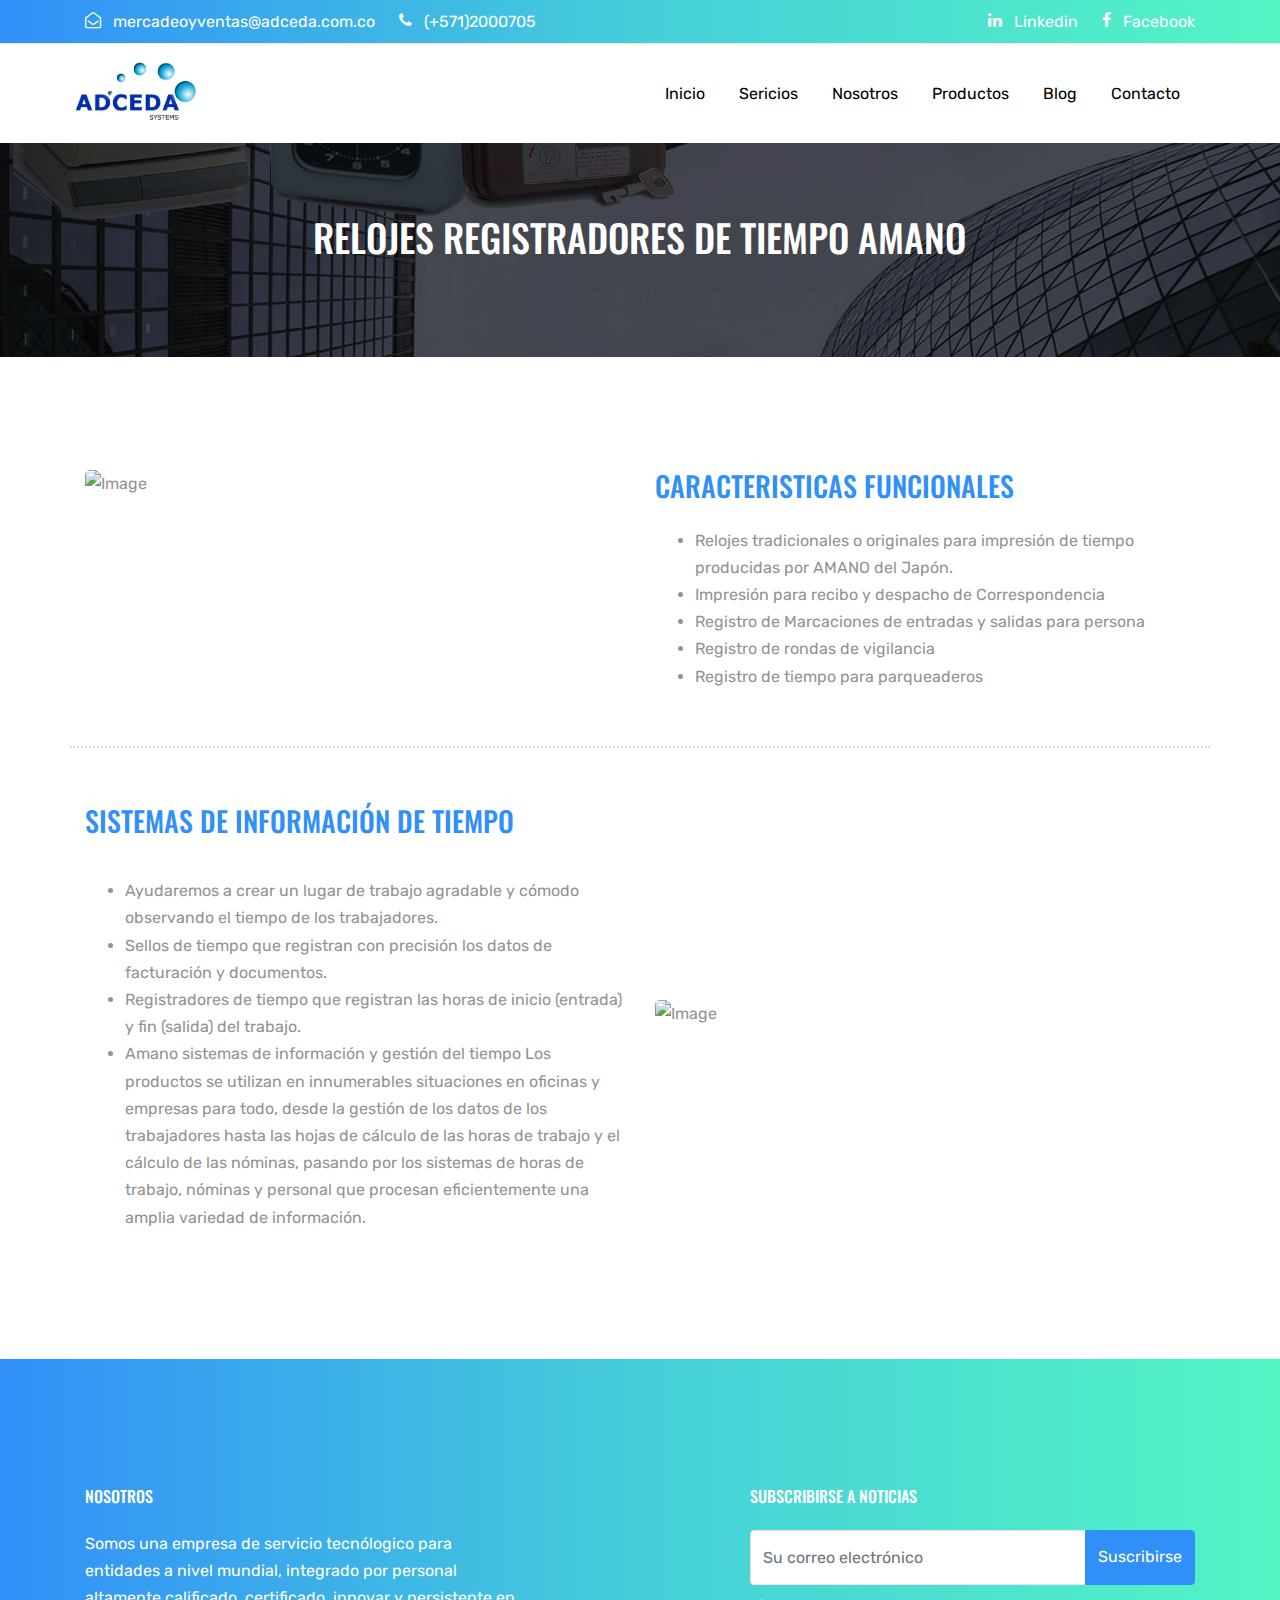
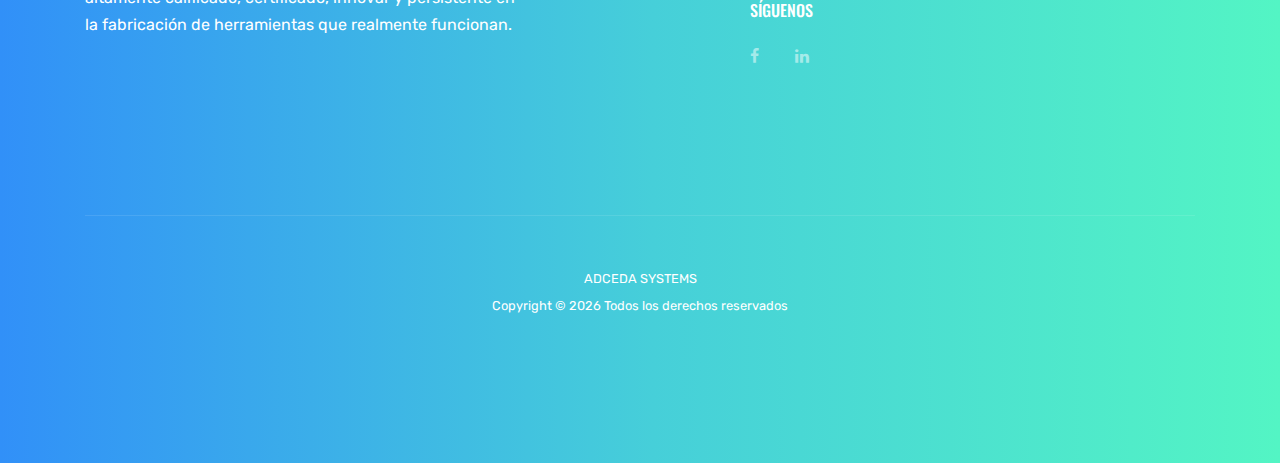
==== commit e47a3534: "nosotros" ====
--- a/amano.html
+++ b/amano.html
@@ -89,8 +89,10 @@
         <div class="row align-items-center position-relative">
 
 
-          <div class="site-logo">
-            <a href="index.html" class="text-black"><span class="site-logo"></span></a>
+          <div class="site-logo logoAdceda">
+            <a href="index.html" class="text-black"><span class="site-logo">
+              <img src="images/logo.png" width="130" alt="logo">
+            </span></a>
           </div>
 
           <div class="col-12">
@@ -98,7 +100,8 @@
 
               <ul class="site-menu main-menu js-clone-nav ml-auto d-none d-lg-block">
                 <li><a href="index.html" class="nav-link">Inicio</a></li>
-                <li><a href="index.html#services-section" class="nav-link">Nosotros</a></li>
+                <li><a href="index.html#services-section" class="nav-link">Sericios</a></li>
+                <li><a href="nosotros.html" class="nav-link">Nosotros</a></li>
                 <li>
                   <a href="index.html#about-section" class="nav-link">Productos</a>
                   <!-- <ul class="dropdown arrow-top">
--- a/css/style.css
+++ b/css/style.css
@@ -1,396 +1,554 @@
 /* Base */
 .font-size-10 {
-  font-size: 10px; }
+  font-size: 10px;
+}
 
 .font-size-11 {
-  font-size: 11px; }
+  font-size: 11px;
+}
 
 .font-size-12 {
-  font-size: 12px; }
+  font-size: 12px;
+}
 
 .font-size-13 {
-  font-size: 13px; }
+  font-size: 13px;
+}
 
 .font-size-14 {
-  font-size: 14px; }
+  font-size: 14px;
+}
 
 .font-size-15 {
-  font-size: 15px; }
+  font-size: 15px;
+}
 
 .font-size-16 {
-  font-size: 16px; }
+  font-size: 16px;
+}
 
 .font-size-17 {
-  font-size: 17px; }
+  font-size: 17px;
+}
 
 .font-size-18 {
-  font-size: 18px; }
+  font-size: 18px;
+}
 
 .font-size-19 {
-  font-size: 19px; }
+  font-size: 19px;
+}
 
 .font-size-20 {
-  font-size: 20px; }
+  font-size: 20px;
+}
 
 .font-size-21 {
-  font-size: 21px; }
+  font-size: 21px;
+}
 
 .font-size-22 {
-  font-size: 22px; }
+  font-size: 22px;
+}
 
 .font-size-23 {
-  font-size: 23px; }
+  font-size: 23px;
+}
 
 .font-size-24 {
-  font-size: 24px; }
+  font-size: 24px;
+}
 
 .font-size-25 {
-  font-size: 25px; }
+  font-size: 25px;
+}
 
 .font-size-26 {
-  font-size: 26px; }
+  font-size: 26px;
+}
 
 .font-size-27 {
-  font-size: 27px; }
+  font-size: 27px;
+}
 
 .font-size-28 {
-  font-size: 28px; }
+  font-size: 28px;
+}
 
 .font-size-29 {
-  font-size: 29px; }
+  font-size: 29px;
+}
 
 .font-size-30 {
-  font-size: 30px; }
-
-.gradient-2, .site-footer, .top-bar {
-	background: #3190F8;
-	background: -moz-linear-gradient(left, #3190F8 0%, #46CFD9 51%, #53F5C4 100%);
-	background: -webkit-gradient(left top, right top, color-stop(0%, #3190F8), color-stop(51%, #46CFD9), color-stop(100%, #53F5C4));
-	background: -webkit-linear-gradient(left, #3190F8 0%, #46CFD9 51%, #53F5C4 100%);
-	background: -o-linear-gradient(left, #3190F8 0%, #46CFD9 51%, #53F5C4 100%);
-	background: -ms-linear-gradient(left, #3190F8 0%, #46CFD9 51%, #53F5C4 100%);
-	background: -webkit-gradient(linear, left top, right top, from(#3190F8), color-stop(51%, #46CFD9), to(#53F5C4));
-	background: linear-gradient(to right, #000000 0%, #ffffff 51%, #fffffff 100%);
-
-
-
-  filter: progid:DXImageTransform.Microsoft.gradient( startColorstr='#3190F8', endColorstr='#53F5C4', GradientType=1 ); }
+  font-size: 30px;
+}
+
+.gradient-2,
+.site-footer,
+.top-bar {
+  background: #3190f8;
+  background: -moz-linear-gradient(left, #3190f8 0%, #46cfd9 51%, #53f5c4 100%);
+  background: -webkit-gradient(
+    left top,
+    right top,
+    color-stop(0%, #3190f8),
+    color-stop(51%, #46cfd9),
+    color-stop(100%, #53f5c4)
+  );
+  background: -webkit-linear-gradient(
+    left,
+    #3190f8 0%,
+    #46cfd9 51%,
+    #53f5c4 100%
+  );
+  background: -o-linear-gradient(left, #3190f8 0%, #46cfd9 51%, #53f5c4 100%);
+  background: -ms-linear-gradient(left, #3190f8 0%, #46cfd9 51%, #53f5c4 100%);
+  background: -webkit-gradient(
+    linear,
+    left top,
+    right top,
+    from(#3190f8),
+    color-stop(51%, #46cfd9),
+    to(#53f5c4)
+  );
+  background: linear-gradient(to right, #000000 0%, #ffffff 51%, #fffffff 100%);
+
+  filter: progid:DXImageTransform.Microsoft.gradient( startColorstr='#3190F8', endColorstr='#53F5C4', GradientType=1 );
+}
 
 .font-gray-1 {
-  color: #f7f7f7; }
+  color: #f7f7f7;
+}
 
 .font-gray-2 {
-  color: #e9e9e9; }
+  color: #e9e9e9;
+}
 
 .font-gray-3 {
-  color: #d9d9d9; }
+  color: #d9d9d9;
+}
 
 .font-gray-4 {
-  color: #c9c9c9; }
-
-.font-gray-5, .block-heading-1 span {
-  color: #b8b8b8; }
+  color: #c9c9c9;
+}
+
+.font-gray-5,
+.block-heading-1 span {
+  color: #b8b8b8;
+}
 
 .font-gray-6 {
-  color: #a8a8a8; }
-
-.font-gray-7, body {
-  color: #939393; }
+  color: #a8a8a8;
+}
+
+.font-gray-7,
+body {
+  color: #939393;
+}
 
 .font-gray-8 {
-  color: #7b7b7b; }
+  color: #7b7b7b;
+}
 
 .font-gray-9 {
-  color: #636363 #4d4d4d; }
+  color: #636363 #4d4d4d;
+}
 
 .font-gray-10 {
-  color: #353535; }
+  color: #353535;
+}
 
 .border-gray-1 {
-  border-color: #f7f7f7; }
+  border-color: #f7f7f7;
+}
 
 .border-gray-2 {
-  border-color: #e9e9e9; }
+  border-color: #e9e9e9;
+}
 
 .border-gray-3 {
-  border-color: #d9d9d9; }
+  border-color: #d9d9d9;
+}
 
 .border-gray-4 {
-  border-color: #c9c9c9; }
+  border-color: #c9c9c9;
+}
 
 .border-gray-5 {
-  border-color: #b8b8b8; }
+  border-color: #b8b8b8;
+}
 
 .border-gray-6 {
-  border-color: #a8a8a8; }
+  border-color: #a8a8a8;
+}
 
 .border-gray-7 {
-  border-color: #939393; }
+  border-color: #939393;
+}
 
 .border-gray-8 {
-  border-color: #7b7b7b; }
+  border-color: #7b7b7b;
+}
 
 .border-gray-9 {
-  border-color: #636363 #4d4d4d; }
+  border-color: #636363 #4d4d4d;
+}
 
 .border-gray-10 {
-  border-color: #353535; }
+  border-color: #353535;
+}
 
 .bg-gray-1 {
-  border-color: #f7f7f7; }
+  border-color: #f7f7f7;
+}
 
 .bg-gray-2 {
-  border-color: #e9e9e9; }
+  border-color: #e9e9e9;
+}
 
 .bg-gray-3 {
-  border-color: #d9d9d9; }
+  border-color: #d9d9d9;
+}
 
 .bg-gray-4 {
-  border-color: #c9c9c9; }
+  border-color: #c9c9c9;
+}
 
 .bg-gray-5 {
-  border-color: #b8b8b8; }
+  border-color: #b8b8b8;
+}
 
 .bg-gray-6 {
-  border-color: #a8a8a8; }
+  border-color: #a8a8a8;
+}
 
 .bg-gray-7 {
-  border-color: #939393; }
+  border-color: #939393;
+}
 
 .bg-gray-8 {
-  border-color: #7b7b7b; }
+  border-color: #7b7b7b;
+}
 
 .bg-gray-9 {
-  border-color: #636363 #4d4d4d; }
+  border-color: #636363 #4d4d4d;
+}
 
 .bg-gray-10 {
-  border-color: #353535; }
+  border-color: #353535;
+}
 
 .letter-spacing-1 {
-  letter-spacing: 0.1em; }
+  letter-spacing: 0.1em;
+}
 
 .letter-spacing-2 {
-  letter-spacing: 0.2em; }
+  letter-spacing: 0.2em;
+}
 
 .border-w-1 {
-  border-width: 1px; }
+  border-width: 1px;
+}
 
 .border-w-2 {
-  border-width: 2px; }
+  border-width: 2px;
+}
 
 .border-w-3 {
-  border-width: 3px; }
+  border-width: 3px;
+}
 
 .border-w-4 {
-  border-width: 4px; }
+  border-width: 4px;
+}
 
 .border-w-5 {
-  border-width: 5px; }
+  border-width: 5px;
+}
 
 .primary-black--hover {
-  background: #3190F8;
-  color: #fff; }
-  .primary-black--hover:hover {
-    background: #000;
-    color: #fff; }
+  background: #3190f8;
+  color: #fff;
+}
+.primary-black--hover:hover {
+  background: #000;
+  color: #fff;
+}
 
 .primary-dark--hover {
-  background: #3190F8;
-  color: #fff; }
-  .primary-dark--hover:hover {
-    background: gray;
-    color: #fff; }
+  background: #3190f8;
+  color: #fff;
+}
+.primary-dark--hover:hover {
+  background: gray;
+  color: #fff;
+}
 
 .primary-primary-outline--hover {
-  background: #3190F8;
-  color: #fff; }
-  .primary-primary-outline--hover:hover {
-    border-color: #3190F8;
-    background: transparent; }
+  background: #3190f8;
+  color: #fff;
+}
+.primary-primary-outline--hover:hover {
+  border-color: #3190f8;
+  background: transparent;
+}
 
 .primary-outline-primary--hover {
   background: transparent;
-  border-color: #3190F8; }
-  .primary-outline-primary--hover:hover {
-    color: #fff;
-    background: #3190F8; }
+  border-color: #3190f8;
+}
+.primary-outline-primary--hover:hover {
+  color: #fff;
+  background: #3190f8;
+}
 
 body {
   line-height: 1.7;
   font-weight: 400;
-  font-size: 1rem; }
-  body:before {
-    position: absolute;
-    content: "";
-    left: 0;
-    right: 0;
-    bottom: 0;
-    top: 0;
-    background: rgba(0, 0, 0, 0.3);
-    -webkit-transition: .3s all ease;
-    -o-transition: .3s all ease;
-    transition: .3s all ease;
-    opacity: 0;
-    visibility: hidden;
-    z-index: 399; }
-  body.offcanvas-menu {
-    position: relative; }
-    body.offcanvas-menu:before {
-      opacity: 1;
-      visibility: visible; }
+  font-size: 1rem;
+}
+body:before {
+  position: absolute;
+  content: "";
+  left: 0;
+  right: 0;
+  bottom: 0;
+  top: 0;
+  background: rgba(0, 0, 0, 0.3);
+  -webkit-transition: 0.3s all ease;
+  -o-transition: 0.3s all ease;
+  transition: 0.3s all ease;
+  opacity: 0;
+  visibility: hidden;
+  z-index: 399;
+}
+body.offcanvas-menu {
+  position: relative;
+}
+body.offcanvas-menu:before {
+  opacity: 1;
+  visibility: visible;
+}
 
 ::-moz-selection {
   background: #000;
-  color: #fff; }
+  color: #fff;
+}
 
 ::selection {
   background: #000;
-  color: #fff; }
+  color: #fff;
+}
 
 a {
-  -webkit-transition: .3s all ease;
-  -o-transition: .3s all ease;
-  transition: .3s all ease; }
-  a:hover {
-	text-decoration: none;
-	color: undefined;
-}
-
-h1, h2, h3, h4, h5,
-.h1, .h2, .h3, .h4, .h5 {
+  -webkit-transition: 0.3s all ease;
+  -o-transition: 0.3s all ease;
+  transition: 0.3s all ease;
+}
+a:hover {
+  text-decoration: none;
+  color: undefined;
+}
+
+h1,
+h2,
+h3,
+h4,
+h5,
+.h1,
+.h2,
+.h3,
+.h4,
+.h5 {
   font-family: "Oswald", sans-serif;
-  text-transform: uppercase; }
+  text-transform: uppercase;
+}
 
 .border-2 {
-  border-width: 2px; }
+  border-width: 2px;
+}
 
 .text-black {
-  color: #000 !important; }
+  color: #000 !important;
+}
 
 .bg-black {
-  background: #000 !important; }
+  background: #000 !important;
+}
 
 .color-black-opacity-5 {
-  color: rgba(0, 0, 0, 0.5); }
+  color: rgba(0, 0, 0, 0.5);
+}
 
 .color-white-opacity-5 {
-  color: rgba(255, 255, 255, 0.5); }
+  color: rgba(255, 255, 255, 0.5);
+}
 
 .btn.btn-outline-white {
   border-color: #fff;
   background: transparent;
-  color: #fff; }
-  .btn.btn-outline-white:hover {
-    background: #fff;
-    border-color: #fff;
-    color: #000; }
+  color: #fff;
+}
+.btn.btn-outline-white:hover {
+  background: #fff;
+  border-color: #fff;
+  color: #000;
+}
 
 .line-height-1 {
-  line-height: 1 !important; }
+  line-height: 1 !important;
+}
 
 .bg-black {
-  background: #000; }
+  background: #000;
+}
 
 .form-control {
   height: 55px;
   background: #fff !important;
-  font-family: "Rubik", -apple-system, BlinkMacSystemFont, "Segoe UI", Roboto, "Helvetica Neue", Arial, "Noto Sans", sans-serif, "Apple Color Emoji", "Segoe UI Emoji", "Segoe UI Symbol", "Noto Color Emoji"; }
-  .form-control:active, .form-control:focus {
-    border-color: #3190F8; }
-  .form-control:hover, .form-control:active, .form-control:focus {
-    -webkit-box-shadow: none !important;
-    box-shadow: none !important; }
+  font-family: "Rubik", -apple-system, BlinkMacSystemFont, "Segoe UI", Roboto,
+    "Helvetica Neue", Arial, "Noto Sans", sans-serif, "Apple Color Emoji",
+    "Segoe UI Emoji", "Segoe UI Symbol", "Noto Color Emoji";
+}
+.form-control:active,
+.form-control:focus {
+  border-color: #3190f8;
+}
+.form-control:hover,
+.form-control:active,
+.form-control:focus {
+  -webkit-box-shadow: none !important;
+  box-shadow: none !important;
+}
 
 .site-section {
-  padding: 2.5em 0; }
-  @media (min-width: 768px) {
-    .site-section {
-      padding: 5em 0; } }
-  .site-section.site-section-sm {
-    padding: 4em 0; }
+  padding: 2.5em 0;
+}
+@media (min-width: 768px) {
+  .site-section {
+    padding: 5em 0;
+  }
+}
+.site-section.site-section-sm {
+  padding: 4em 0;
+}
 
 .site-footer {
-  padding: 4em 0; }
-  @media (min-width: 768px) {
-    .site-footer {
-      padding: 8em 0; } }
-  .site-footer .border-top {
-    border-top: 1px solid rgba(255, 255, 255, 0.1) !important; }
-  .site-footer p {
-    color: #fff; }
-  .site-footer h2, .site-footer h3, .site-footer h4, .site-footer h5 {
-    color: #fff; }
-  .site-footer a {
-    color: rgba(255, 255, 255, 0.5); }
-    .site-footer a:hover {
-      color: white; }
-  .site-footer ul li {
-    margin-bottom: 10px; }
-  .site-footer .footer-heading {
-    font-size: 16px;
-    color: #fff; }
+  padding: 4em 0;
+}
+@media (min-width: 768px) {
+  .site-footer {
+    padding: 8em 0;
+  }
+}
+.site-footer .border-top {
+  border-top: 1px solid rgba(255, 255, 255, 0.1) !important;
+}
+.site-footer p {
+  color: #fff;
+}
+.site-footer h2,
+.site-footer h3,
+.site-footer h4,
+.site-footer h5 {
+  color: #fff;
+}
+.site-footer a {
+  color: rgba(255, 255, 255, 0.5);
+}
+.site-footer a:hover {
+  color: white;
+}
+.site-footer ul li {
+  margin-bottom: 10px;
+}
+.site-footer .footer-heading {
+  font-size: 16px;
+  color: #fff;
+}
 
 .bg-text-line {
   display: inline;
   background: #000;
   -webkit-box-shadow: 20px 0 0 #000, -20px 0 0 #000;
-  box-shadow: 20px 0 0 #000, -20px 0 0 #000; }
+  box-shadow: 20px 0 0 #000, -20px 0 0 #000;
+}
 
 .text-white-opacity-05 {
-  color: rgba(255, 255, 255, 0.5); }
+  color: rgba(255, 255, 255, 0.5);
+}
 
 .text-black-opacity-05 {
-  color: rgba(0, 0, 0, 0.5); }
+  color: rgba(0, 0, 0, 0.5);
+}
 
 .hover-bg-enlarge {
   overflow: hidden;
-  position: relative; }
-  @media (max-width: 991.98px) {
-    .hover-bg-enlarge {
-      height: auto !important; } }
-  .hover-bg-enlarge > div {
-    -webkit-transform: scale(1);
-    -ms-transform: scale(1);
-    transform: scale(1);
-    -webkit-transition: .8s all ease-in-out;
-    -o-transition: .8s all ease-in-out;
-    transition: .8s all ease-in-out; }
-  .hover-bg-enlarge:hover > div, .hover-bg-enlarge:focus > div, .hover-bg-enlarge:active > div {
-    -webkit-transform: scale(1.2);
-    -ms-transform: scale(1.2);
-    transform: scale(1.2); }
-  @media (max-width: 991.98px) {
-    .hover-bg-enlarge .bg-image-md-height {
-      height: 300px !important; } }
+  position: relative;
+}
+@media (max-width: 991.98px) {
+  .hover-bg-enlarge {
+    height: auto !important;
+  }
+}
+.hover-bg-enlarge > div {
+  -webkit-transform: scale(1);
+  -ms-transform: scale(1);
+  transform: scale(1);
+  -webkit-transition: 0.8s all ease-in-out;
+  -o-transition: 0.8s all ease-in-out;
+  transition: 0.8s all ease-in-out;
+}
+.hover-bg-enlarge:hover > div,
+.hover-bg-enlarge:focus > div,
+.hover-bg-enlarge:active > div {
+  -webkit-transform: scale(1.2);
+  -ms-transform: scale(1.2);
+  transform: scale(1.2);
+}
+@media (max-width: 991.98px) {
+  .hover-bg-enlarge .bg-image-md-height {
+    height: 300px !important;
+  }
+}
 
 .bg-image {
   background-size: cover;
   background-position: center center;
   background-repeat: no-repeat;
-  background-attachment: fixed; }
-  .bg-image.overlay {
-    position: relative; }
-    .bg-image.overlay:after {
-      position: absolute;
-      content: "";
-      top: 0;
-      left: 0;
-      right: 0;
-      bottom: 0;
-      z-index: 0;
-      width: 100%;
-      background: rgba(0, 0, 0, 0.7); }
-  .bg-image > .container {
-    position: relative;
-    z-index: 1; }
+  background-attachment: fixed;
+}
+.bg-image.overlay {
+  position: relative;
+}
+.bg-image.overlay:after {
+  position: absolute;
+  content: "";
+  top: 0;
+  left: 0;
+  right: 0;
+  bottom: 0;
+  z-index: 0;
+  width: 100%;
+  background: rgba(0, 0, 0, 0.7);
+}
+.bg-image > .container {
+  position: relative;
+  z-index: 1;
+}
 
 @media (max-width: 991.98px) {
   .img-md-fluid {
-    max-width: 100%; } }
+    max-width: 100%;
+  }
+}
 
 @media (max-width: 991.98px) {
-  .display-1, .display-3 {
-    font-size: 3rem; } }
+  .display-1,
+  .display-3 {
+    font-size: 3rem;
+  }
+}
 
 .play-single-big {
   width: 90px;
@@ -400,63 +558,80 @@
   color: #fff !important;
   border-radius: 50%;
   position: relative;
-  -webkit-transition: .3s all ease-in-out;
-  -o-transition: .3s all ease-in-out;
-  transition: .3s all ease-in-out; }
-  .play-single-big > span {
-    font-size: 50px;
-    position: absolute;
-    top: 50%;
-    left: 50%;
-    -webkit-transform: translate(-40%, -50%);
-    -ms-transform: translate(-40%, -50%);
-    transform: translate(-40%, -50%); }
-  .play-single-big:hover {
-    width: 120px;
-    height: 120px; }
+  -webkit-transition: 0.3s all ease-in-out;
+  -o-transition: 0.3s all ease-in-out;
+  transition: 0.3s all ease-in-out;
+}
+.play-single-big > span {
+  font-size: 50px;
+  position: absolute;
+  top: 50%;
+  left: 50%;
+  -webkit-transform: translate(-40%, -50%);
+  -ms-transform: translate(-40%, -50%);
+  transform: translate(-40%, -50%);
+}
+.play-single-big:hover {
+  width: 120px;
+  height: 120px;
+}
 
 .overlap-to-top {
-  margin-top: -150px; }
+  margin-top: -150px;
+}
 
 .ul-check {
-  margin-bottom: 50px; }
-  .ul-check li {
-    position: relative;
-    padding-left: 35px;
-    margin-bottom: 15px;
-    line-height: 1.5; }
-    .ul-check li:before {
-      left: 0;
-      font-size: 20px;
-      top: -.3rem;
-      font-family: "icomoon";
-      content: "\e5ca";
-      position: absolute; }
-  .ul-check.white li:before {
-    color: #fff; }
-  .ul-check.success li:before {
-    color: #71bc42; }
-  .ul-check.primary li:before {
-    color: #3190F8; }
-
-.select-wrap, .wrap-icon {
-  position: relative; }
-  .select-wrap .icon, .wrap-icon .icon {
-    position: absolute;
-    right: 10px;
-    top: 50%;
-    -webkit-transform: translateY(-50%);
-    -ms-transform: translateY(-50%);
-    transform: translateY(-50%);
-    font-size: 22px; }
-  .select-wrap select, .wrap-icon select {
-    -webkit-appearance: none;
-    -moz-appearance: none;
-    appearance: none;
-    width: 100%; }
+  margin-bottom: 50px;
+}
+.ul-check li {
+  position: relative;
+  padding-left: 35px;
+  margin-bottom: 15px;
+  line-height: 1.5;
+}
+.ul-check li:before {
+  left: 0;
+  font-size: 20px;
+  top: -0.3rem;
+  font-family: "icomoon";
+  content: "\e5ca";
+  position: absolute;
+}
+.ul-check.white li:before {
+  color: #fff;
+}
+.ul-check.success li:before {
+  color: #71bc42;
+}
+.ul-check.primary li:before {
+  color: #3190f8;
+}
+
+.select-wrap,
+.wrap-icon {
+  position: relative;
+}
+.select-wrap .icon,
+.wrap-icon .icon {
+  position: absolute;
+  right: 10px;
+  top: 50%;
+  -webkit-transform: translateY(-50%);
+  -ms-transform: translateY(-50%);
+  transform: translateY(-50%);
+  font-size: 22px;
+}
+.select-wrap select,
+.wrap-icon select {
+  -webkit-appearance: none;
+  -moz-appearance: none;
+  appearance: none;
+  width: 100%;
+}
 
 .top-bar {
-  border-bottom: 1px solid #e9ecef !important; }
+  border-bottom: 1px solid #e9ecef !important;
+}
 
 /* Navbar */
 .site-navbar {
@@ -464,136 +639,227 @@
   z-index: 1999;
   position: relative;
   width: 100%;
-  padding: 1rem; }
-  @media (max-width: 991.98px) {
-    .site-navbar {
-      padding-top: 3rem;
-      padding-bottom: 3rem; } }
-  .site-navbar .toggle-button {
-    position: absolute;
-    right: 0px; }
+  padding: 1rem;
+}
+@media (max-width: 991.98px) {
+  .site-navbar {
+    padding-top: 3rem;
+    padding-bottom: 3rem;
+  }
+}
+.site-navbar .toggle-button {
+  position: absolute;
+  right: 0px;
+}
+.site-navbar .site-logo {
+  position: absolute;
+  font-size: 1.2rem;
+  text-transform: uppercase;
+  font-weight: 900;
+  line-height: 0;
+  margin: 0;
+  padding: 0;
+  z-index: 3;
+}
+@media (max-width: 991.98px) {
   .site-navbar .site-logo {
-    position: absolute;
-    font-size: 1.2rem;
-    text-transform: uppercase;
-    font-weight: 900;
-    line-height: 0;
-    margin: 0;
-    padding: 0;
-    z-index: 3; }
-    @media (max-width: 991.98px) {
-      .site-navbar .site-logo {
-        float: left;
-        position: relative; } }
-  .site-navbar .site-navigation.border-bottom {
-    border-bottom: 1px solid white !important; }
-  .site-navbar .site-navigation .site-menu {
-    margin-bottom: 0; }
-    .site-navbar .site-navigation .site-menu .active {
-      color: #3190F8 !important; }
-    .site-navbar .site-navigation .site-menu a {
-      text-decoration: none !important;
-      display: inline-block; }
-    .site-navbar .site-navigation .site-menu > li {
-      display: inline-block; }
-      .site-navbar .site-navigation .site-menu > li > a {
-        margin-left: 15px;
-        margin-right: 15px;
-        padding: 20px 0px;
-        color: #000 !important;
-        display: inline-block;
-        text-decoration: none !important; }
-        .site-navbar .site-navigation .site-menu > li > a:hover {
-          color: #3190F8; }
-    .site-navbar .site-navigation .site-menu .has-children {
-      position: relative; }
-      .site-navbar .site-navigation .site-menu .has-children > a {
-        position: relative;
-        padding-right: 20px; }
-        .site-navbar .site-navigation .site-menu .has-children > a:before {
-          position: absolute;
-          content: "\e313";
-          font-size: 16px;
-          top: 50%;
-          right: 0;
-          -webkit-transform: translateY(-50%);
-          -ms-transform: translateY(-50%);
-          transform: translateY(-50%);
-          font-family: 'icomoon'; }
-      .site-navbar .site-navigation .site-menu .has-children .dropdown {
-        visibility: hidden;
-        opacity: 0;
-        top: 100%;
-        position: absolute;
-        text-align: left;
-        border-top: 2px solid #3190F8;
-        -webkit-box-shadow: 0 2px 10px -2px rgba(0, 0, 0, 0.1);
-        box-shadow: 0 2px 10px -2px rgba(0, 0, 0, 0.1);
-        padding: 0px 0;
-        margin-top: 20px;
-        margin-left: 0px;
-        background: #fff;
-        -webkit-transition: 0.2s 0s;
-        -o-transition: 0.2s 0s;
-        transition: 0.2s 0s; }
-        .site-navbar .site-navigation .site-menu .has-children .dropdown.arrow-top {
-          position: absolute; }
-          .site-navbar .site-navigation .site-menu .has-children .dropdown.arrow-top:before {
-            display: none;
-            bottom: 100%;
-            left: 20%;
-            border: solid transparent;
-            content: " ";
-            height: 0;
-            width: 0;
-            position: absolute;
-            pointer-events: none; }
-          .site-navbar .site-navigation .site-menu .has-children .dropdown.arrow-top:before {
-            border-color: rgba(136, 183, 213, 0);
-            border-bottom-color: #fff;
-            border-width: 10px;
-            margin-left: -10px; }
-        .site-navbar .site-navigation .site-menu .has-children .dropdown a {
-          text-transform: none;
-          letter-spacing: normal;
-          -webkit-transition: 0s all;
-          -o-transition: 0s all;
-          transition: 0s all;
-          color: #000 !important; }
-          .site-navbar .site-navigation .site-menu .has-children .dropdown a.active {
-            color: #3190F8 !important;
-            background: #f8f9fa; }
-        .site-navbar .site-navigation .site-menu .has-children .dropdown > li {
-          list-style: none;
-          padding: 0;
-          margin: 0;
-          min-width: 200px; }
-          .site-navbar .site-navigation .site-menu .has-children .dropdown > li > a {
-            padding: 9px 20px;
-            display: block; }
-            .site-navbar .site-navigation .site-menu .has-children .dropdown > li > a:hover {
-              background: #f8f9fa;
-              color: #ced4da; }
-          .site-navbar .site-navigation .site-menu .has-children .dropdown > li.has-children > a:before {
-            content: "\e315";
-            right: 20px; }
-          .site-navbar .site-navigation .site-menu .has-children .dropdown > li.has-children > .dropdown, .site-navbar .site-navigation .site-menu .has-children .dropdown > li.has-children > ul {
-            left: 100%;
-            top: 0; }
-          .site-navbar .site-navigation .site-menu .has-children .dropdown > li.has-children:hover > a, .site-navbar .site-navigation .site-menu .has-children .dropdown > li.has-children:active > a, .site-navbar .site-navigation .site-menu .has-children .dropdown > li.has-children:focus > a {
-            background: #f8f9fa;
-            color: #ced4da; }
-      .site-navbar .site-navigation .site-menu .has-children:hover > a, .site-navbar .site-navigation .site-menu .has-children:focus > a, .site-navbar .site-navigation .site-menu .has-children:active > a {
-        color: #3190F8; }
-      .site-navbar .site-navigation .site-menu .has-children:hover, .site-navbar .site-navigation .site-menu .has-children:focus, .site-navbar .site-navigation .site-menu .has-children:active {
-        cursor: pointer; }
-        .site-navbar .site-navigation .site-menu .has-children:hover > .dropdown, .site-navbar .site-navigation .site-menu .has-children:focus > .dropdown, .site-navbar .site-navigation .site-menu .has-children:active > .dropdown {
-          -webkit-transition-delay: 0s;
-          -o-transition-delay: 0s;
-          transition-delay: 0s;
-          margin-top: 0px;
-          visibility: visible;
-          opacity: 1; }
+    float: left;
+    position: relative;
+  }
+}
+.site-navbar .site-navigation.border-bottom {
+  border-bottom: 1px solid white !important;
+}
+.site-navbar .site-navigation .site-menu {
+  margin-bottom: 0;
+}
+.site-navbar .site-navigation .site-menu .active {
+  color: #3190f8 !important;
+}
+.site-navbar .site-navigation .site-menu a {
+  text-decoration: none !important;
+  display: inline-block;
+}
+.site-navbar .site-navigation .site-menu > li {
+  display: inline-block;
+}
+.site-navbar .site-navigation .site-menu > li > a {
+  margin-left: 15px;
+  margin-right: 15px;
+  padding: 20px 0px;
+  color: #000 !important;
+  display: inline-block;
+  text-decoration: none !important;
+}
+.site-navbar .site-navigation .site-menu > li > a:hover {
+  color: #3190f8;
+}
+.site-navbar .site-navigation .site-menu .has-children {
+  position: relative;
+}
+.site-navbar .site-navigation .site-menu .has-children > a {
+  position: relative;
+  padding-right: 20px;
+}
+.site-navbar .site-navigation .site-menu .has-children > a:before {
+  position: absolute;
+  content: "\e313";
+  font-size: 16px;
+  top: 50%;
+  right: 0;
+  -webkit-transform: translateY(-50%);
+  -ms-transform: translateY(-50%);
+  transform: translateY(-50%);
+  font-family: "icomoon";
+}
+.site-navbar .site-navigation .site-menu .has-children .dropdown {
+  visibility: hidden;
+  opacity: 0;
+  top: 100%;
+  position: absolute;
+  text-align: left;
+  border-top: 2px solid #3190f8;
+  -webkit-box-shadow: 0 2px 10px -2px rgba(0, 0, 0, 0.1);
+  box-shadow: 0 2px 10px -2px rgba(0, 0, 0, 0.1);
+  padding: 0px 0;
+  margin-top: 20px;
+  margin-left: 0px;
+  background: #fff;
+  -webkit-transition: 0.2s 0s;
+  -o-transition: 0.2s 0s;
+  transition: 0.2s 0s;
+}
+.site-navbar .site-navigation .site-menu .has-children .dropdown.arrow-top {
+  position: absolute;
+}
+.site-navbar
+  .site-navigation
+  .site-menu
+  .has-children
+  .dropdown.arrow-top:before {
+  display: none;
+  bottom: 100%;
+  left: 20%;
+  border: solid transparent;
+  content: " ";
+  height: 0;
+  width: 0;
+  position: absolute;
+  pointer-events: none;
+}
+.site-navbar
+  .site-navigation
+  .site-menu
+  .has-children
+  .dropdown.arrow-top:before {
+  border-color: rgba(136, 183, 213, 0);
+  border-bottom-color: #fff;
+  border-width: 10px;
+  margin-left: -10px;
+}
+.site-navbar .site-navigation .site-menu .has-children .dropdown a {
+  text-transform: none;
+  letter-spacing: normal;
+  -webkit-transition: 0s all;
+  -o-transition: 0s all;
+  transition: 0s all;
+  color: #000 !important;
+}
+.site-navbar .site-navigation .site-menu .has-children .dropdown a.active {
+  color: #3190f8 !important;
+  background: #f8f9fa;
+}
+.site-navbar .site-navigation .site-menu .has-children .dropdown > li {
+  list-style: none;
+  padding: 0;
+  margin: 0;
+  min-width: 200px;
+}
+.site-navbar .site-navigation .site-menu .has-children .dropdown > li > a {
+  padding: 9px 20px;
+  display: block;
+}
+.site-navbar
+  .site-navigation
+  .site-menu
+  .has-children
+  .dropdown
+  > li
+  > a:hover {
+  background: #f8f9fa;
+  color: #ced4da;
+}
+.site-navbar
+  .site-navigation
+  .site-menu
+  .has-children
+  .dropdown
+  > li.has-children
+  > a:before {
+  content: "\e315";
+  right: 20px;
+}
+.site-navbar
+  .site-navigation
+  .site-menu
+  .has-children
+  .dropdown
+  > li.has-children
+  > .dropdown,
+.site-navbar
+  .site-navigation
+  .site-menu
+  .has-children
+  .dropdown
+  > li.has-children
+  > ul {
+  left: 100%;
+  top: 0;
+}
+.site-navbar
+  .site-navigation
+  .site-menu
+  .has-children
+  .dropdown
+  > li.has-children:hover
+  > a,
+.site-navbar
+  .site-navigation
+  .site-menu
+  .has-children
+  .dropdown
+  > li.has-children:active
+  > a,
+.site-navbar
+  .site-navigation
+  .site-menu
+  .has-children
+  .dropdown
+  > li.has-children:focus
+  > a {
+  background: #f8f9fa;
+  color: #ced4da;
+}
+.site-navbar .site-navigation .site-menu .has-children:hover > a,
+.site-navbar .site-navigation .site-menu .has-children:focus > a,
+.site-navbar .site-navigation .site-menu .has-children:active > a {
+  color: #3190f8;
+}
+.site-navbar .site-navigation .site-menu .has-children:hover,
+.site-navbar .site-navigation .site-menu .has-children:focus,
+.site-navbar .site-navigation .site-menu .has-children:active {
+  cursor: pointer;
+}
+.site-navbar .site-navigation .site-menu .has-children:hover > .dropdown,
+.site-navbar .site-navigation .site-menu .has-children:focus > .dropdown,
+.site-navbar .site-navigation .site-menu .has-children:active > .dropdown {
+  -webkit-transition-delay: 0s;
+  -o-transition-delay: 0s;
+  transition-delay: 0s;
+  margin-top: 0px;
+  visibility: visible;
+  opacity: 1;
+}
 
 .site-mobile-menu {
   width: 300px;
@@ -608,333 +874,431 @@
   transform: translateX(110%);
   -webkit-box-shadow: -10px 0 20px -10px rgba(0, 0, 0, 0.1);
   box-shadow: -10px 0 20px -10px rgba(0, 0, 0, 0.1);
-  -webkit-transition: .3s all ease-in-out;
-  -o-transition: .3s all ease-in-out;
-  transition: .3s all ease-in-out; }
-  .offcanvas-menu .site-mobile-menu {
-    -webkit-transform: translateX(0%);
-    -ms-transform: translateX(0%);
-    transform: translateX(0%); }
-  .site-mobile-menu .site-mobile-menu-header {
-    width: 100%;
-    float: left;
-    padding-left: 20px;
-    padding-right: 20px; }
-    .site-mobile-menu .site-mobile-menu-header .site-mobile-menu-close {
-      float: right;
-      margin-top: 8px; }
-      .site-mobile-menu .site-mobile-menu-header .site-mobile-menu-close span {
-        font-size: 30px;
-        display: inline-block;
-        padding-left: 10px;
-        padding-right: 0px;
-        line-height: 1;
-        cursor: pointer;
-        -webkit-transition: .3s all ease;
-        -o-transition: .3s all ease;
-        transition: .3s all ease; }
-        .site-mobile-menu .site-mobile-menu-header .site-mobile-menu-close span:hover {
-          color: #ced4da; }
-    .site-mobile-menu .site-mobile-menu-header .site-mobile-menu-logo {
-      float: left;
-      margin-top: 10px;
-      margin-left: 0px; }
-      .site-mobile-menu .site-mobile-menu-header .site-mobile-menu-logo a {
-        display: inline-block;
-        text-transform: uppercase; }
-        .site-mobile-menu .site-mobile-menu-header .site-mobile-menu-logo a img {
-          max-width: 70px; }
-        .site-mobile-menu .site-mobile-menu-header .site-mobile-menu-logo a:hover {
-          text-decoration: none; }
-  .site-mobile-menu .site-mobile-menu-body {
-    overflow-y: scroll;
-    -webkit-overflow-scrolling: touch;
-    position: relative;
-    padding: 0 20px 20px 20px;
-    height: calc(100vh - 52px);
-    padding-bottom: 150px; }
-  .site-mobile-menu .site-nav-wrap {
-    padding: 0;
-    margin: 0;
-    list-style: none;
-    position: relative; }
-    .site-mobile-menu .site-nav-wrap a {
-      padding: 10px 20px;
-      display: block;
-      position: relative;
-      color: #212529; }
-      .site-mobile-menu .site-nav-wrap a:hover {
-        color: #3190F8; }
-    .site-mobile-menu .site-nav-wrap li {
-      position: relative;
-      display: block; }
-      .site-mobile-menu .site-nav-wrap li .nav-link.active {
-        color: #3190F8; }
-    .site-mobile-menu .site-nav-wrap .arrow-collapse {
-      position: absolute;
-      right: 0px;
-      top: 10px;
-      z-index: 20;
-      width: 36px;
-      height: 36px;
-      text-align: center;
-      cursor: pointer;
-      border-radius: 50%; }
-      .site-mobile-menu .site-nav-wrap .arrow-collapse:hover {
-        background: #f8f9fa; }
-      .site-mobile-menu .site-nav-wrap .arrow-collapse:before {
-        font-size: 12px;
-        z-index: 20;
-        font-family: "icomoon";
-        content: "\f078";
-        position: absolute;
-        top: 50%;
-        left: 50%;
-        -webkit-transform: translate(-50%, -50%) rotate(-180deg);
-        -ms-transform: translate(-50%, -50%) rotate(-180deg);
-        transform: translate(-50%, -50%) rotate(-180deg);
-        -webkit-transition: .3s all ease;
-        -o-transition: .3s all ease;
-        transition: .3s all ease; }
-      .site-mobile-menu .site-nav-wrap .arrow-collapse.collapsed:before {
-        -webkit-transform: translate(-50%, -50%);
-        -ms-transform: translate(-50%, -50%);
-        transform: translate(-50%, -50%); }
-    .site-mobile-menu .site-nav-wrap > li {
-      display: block;
-      position: relative;
-      float: left;
-      width: 100%; }
-      .site-mobile-menu .site-nav-wrap > li > a {
-        padding-left: 20px;
-        font-size: 20px; }
-      .site-mobile-menu .site-nav-wrap > li > ul {
-        padding: 0;
-        margin: 0;
-        list-style: none; }
-        .site-mobile-menu .site-nav-wrap > li > ul > li {
-          display: block; }
-          .site-mobile-menu .site-nav-wrap > li > ul > li > a {
-            padding-left: 40px;
-            font-size: 16px; }
-          .site-mobile-menu .site-nav-wrap > li > ul > li > ul {
-            padding: 0;
-            margin: 0; }
-            .site-mobile-menu .site-nav-wrap > li > ul > li > ul > li {
-              display: block; }
-              .site-mobile-menu .site-nav-wrap > li > ul > li > ul > li > a {
-                font-size: 16px;
-                padding-left: 60px; }
-    .site-mobile-menu .site-nav-wrap[data-class="social"] {
-      float: left;
-      width: 100%;
-      margin-top: 30px;
-      padding-bottom: 5em; }
-      .site-mobile-menu .site-nav-wrap[data-class="social"] > li {
-        width: auto; }
-        .site-mobile-menu .site-nav-wrap[data-class="social"] > li:first-child a {
-          padding-left: 15px !important; }
+  -webkit-transition: 0.3s all ease-in-out;
+  -o-transition: 0.3s all ease-in-out;
+  transition: 0.3s all ease-in-out;
+}
+.offcanvas-menu .site-mobile-menu {
+  -webkit-transform: translateX(0%);
+  -ms-transform: translateX(0%);
+  transform: translateX(0%);
+}
+.site-mobile-menu .site-mobile-menu-header {
+  width: 100%;
+  float: left;
+  padding-left: 20px;
+  padding-right: 20px;
+}
+.site-mobile-menu .site-mobile-menu-header .site-mobile-menu-close {
+  float: right;
+  margin-top: 8px;
+}
+.site-mobile-menu .site-mobile-menu-header .site-mobile-menu-close span {
+  font-size: 30px;
+  display: inline-block;
+  padding-left: 10px;
+  padding-right: 0px;
+  line-height: 1;
+  cursor: pointer;
+  -webkit-transition: 0.3s all ease;
+  -o-transition: 0.3s all ease;
+  transition: 0.3s all ease;
+}
+.site-mobile-menu .site-mobile-menu-header .site-mobile-menu-close span:hover {
+  color: #ced4da;
+}
+.site-mobile-menu .site-mobile-menu-header .site-mobile-menu-logo {
+  float: left;
+  margin-top: 10px;
+  margin-left: 0px;
+}
+.site-mobile-menu .site-mobile-menu-header .site-mobile-menu-logo a {
+  display: inline-block;
+  text-transform: uppercase;
+}
+.site-mobile-menu .site-mobile-menu-header .site-mobile-menu-logo a img {
+  max-width: 70px;
+}
+.site-mobile-menu .site-mobile-menu-header .site-mobile-menu-logo a:hover {
+  text-decoration: none;
+}
+.site-mobile-menu .site-mobile-menu-body {
+  overflow-y: scroll;
+  -webkit-overflow-scrolling: touch;
+  position: relative;
+  padding: 0 20px 20px 20px;
+  height: calc(100vh - 52px);
+  padding-bottom: 150px;
+}
+.site-mobile-menu .site-nav-wrap {
+  padding: 0;
+  margin: 0;
+  list-style: none;
+  position: relative;
+}
+.site-mobile-menu .site-nav-wrap a {
+  padding: 10px 20px;
+  display: block;
+  position: relative;
+  color: #212529;
+}
+.site-mobile-menu .site-nav-wrap a:hover {
+  color: #3190f8;
+}
+.site-mobile-menu .site-nav-wrap li {
+  position: relative;
+  display: block;
+}
+.site-mobile-menu .site-nav-wrap li .nav-link.active {
+  color: #3190f8;
+}
+.site-mobile-menu .site-nav-wrap .arrow-collapse {
+  position: absolute;
+  right: 0px;
+  top: 10px;
+  z-index: 20;
+  width: 36px;
+  height: 36px;
+  text-align: center;
+  cursor: pointer;
+  border-radius: 50%;
+}
+.site-mobile-menu .site-nav-wrap .arrow-collapse:hover {
+  background: #f8f9fa;
+}
+.site-mobile-menu .site-nav-wrap .arrow-collapse:before {
+  font-size: 12px;
+  z-index: 20;
+  font-family: "icomoon";
+  content: "\f078";
+  position: absolute;
+  top: 50%;
+  left: 50%;
+  -webkit-transform: translate(-50%, -50%) rotate(-180deg);
+  -ms-transform: translate(-50%, -50%) rotate(-180deg);
+  transform: translate(-50%, -50%) rotate(-180deg);
+  -webkit-transition: 0.3s all ease;
+  -o-transition: 0.3s all ease;
+  transition: 0.3s all ease;
+}
+.site-mobile-menu .site-nav-wrap .arrow-collapse.collapsed:before {
+  -webkit-transform: translate(-50%, -50%);
+  -ms-transform: translate(-50%, -50%);
+  transform: translate(-50%, -50%);
+}
+.site-mobile-menu .site-nav-wrap > li {
+  display: block;
+  position: relative;
+  float: left;
+  width: 100%;
+}
+.site-mobile-menu .site-nav-wrap > li > a {
+  padding-left: 20px;
+  font-size: 20px;
+}
+.site-mobile-menu .site-nav-wrap > li > ul {
+  padding: 0;
+  margin: 0;
+  list-style: none;
+}
+.site-mobile-menu .site-nav-wrap > li > ul > li {
+  display: block;
+}
+.site-mobile-menu .site-nav-wrap > li > ul > li > a {
+  padding-left: 40px;
+  font-size: 16px;
+}
+.site-mobile-menu .site-nav-wrap > li > ul > li > ul {
+  padding: 0;
+  margin: 0;
+}
+.site-mobile-menu .site-nav-wrap > li > ul > li > ul > li {
+  display: block;
+}
+.site-mobile-menu .site-nav-wrap > li > ul > li > ul > li > a {
+  font-size: 16px;
+  padding-left: 60px;
+}
+.site-mobile-menu .site-nav-wrap[data-class="social"] {
+  float: left;
+  width: 100%;
+  margin-top: 30px;
+  padding-bottom: 5em;
+}
+.site-mobile-menu .site-nav-wrap[data-class="social"] > li {
+  width: auto;
+}
+.site-mobile-menu .site-nav-wrap[data-class="social"] > li:first-child a {
+  padding-left: 15px !important;
+}
 
 .sticky-wrapper {
   position: relative;
   z-index: 100;
-  width: 100%; }
-  .sticky-wrapper .site-navbar {
-    -webkit-transition: .3s all ease;
-    -o-transition: .3s all ease;
-    transition: .3s all ease; }
-  .sticky-wrapper .site-navbar {
-    background: #fff; }
-    .sticky-wrapper .site-navbar .site-logo a {
-      color: #fff; }
-    .sticky-wrapper .site-navbar ul li a {
-      color: rgba(255, 255, 255, 0.7) !important; }
-      .sticky-wrapper .site-navbar ul li a.active {
-        color: #fff !important; }
-  .sticky-wrapper.is-sticky .site-navbar {
-    background: #fff;
-    -webkit-box-shadow: 4px 0 20px -5px rgba(0, 0, 0, 0.2);
-    box-shadow: 4px 0 20px -5px rgba(0, 0, 0, 0.2); }
-    .sticky-wrapper.is-sticky .site-navbar .site-logo a {
-      color: #3190F8; }
-    .sticky-wrapper.is-sticky .site-navbar ul li a {
-      color: #000 !important; }
-      .sticky-wrapper.is-sticky .site-navbar ul li a.active {
-        color: #3190F8 !important; }
+  width: 100%;
+}
+.sticky-wrapper .site-navbar {
+  -webkit-transition: 0.3s all ease;
+  -o-transition: 0.3s all ease;
+  transition: 0.3s all ease;
+}
+.sticky-wrapper .site-navbar {
+  background: #fff;
+}
+.sticky-wrapper .site-navbar .site-logo a {
+  color: #fff;
+}
+.sticky-wrapper .site-navbar ul li a {
+  color: rgba(255, 255, 255, 0.7) !important;
+}
+.sticky-wrapper .site-navbar ul li a.active {
+  color: #fff !important;
+}
+.sticky-wrapper.is-sticky .site-navbar {
+  background: #fff;
+  -webkit-box-shadow: 4px 0 20px -5px rgba(0, 0, 0, 0.2);
+  box-shadow: 4px 0 20px -5px rgba(0, 0, 0, 0.2);
+}
+.sticky-wrapper.is-sticky .site-navbar .site-logo a {
+  color: #3190f8;
+}
+.sticky-wrapper.is-sticky .site-navbar ul li a {
+  color: #000 !important;
+}
+.sticky-wrapper.is-sticky .site-navbar ul li a.active {
+  color: #3190f8 !important;
+}
+.sticky-wrapper .shrink {
+  padding-top: 0px !important;
+  padding-bottom: 0px !important;
+}
+@media (max-width: 991.98px) {
   .sticky-wrapper .shrink {
-    padding-top: 0px !important;
-    padding-bottom: 0px !important; }
-    @media (max-width: 991.98px) {
-      .sticky-wrapper .shrink {
-        padding-top: 30px !important;
-        padding-bottom: 30px !important; } }
+    padding-top: 30px !important;
+    padding-bottom: 30px !important;
+  }
+}
 
 /* Blocks */
 .site-section-cover {
-  position: relative; }
-  .site-section-cover, .site-section-cover .container {
-    position: relative;
-    z-index: 2; }
-  .site-section-cover, .site-section-cover .container > .row {
-    height: calc(100vh - 196px);
-    min-height: 577px; }
-    @media (max-width: 991.98px) {
-      .site-section-cover, .site-section-cover .container > .row {
-        height: calc(70vh - 196px);
-        min-height: 400px; } }
-  .site-section-cover.overlay {
-    position: relative; }
-    .site-section-cover.overlay:before {
-      position: absolute;
-      content: "";
-      top: 0;
-      left: 0;
-      right: 0;
-      bottom: 0;
-      background: rgba(0, 0, 0, 0.3);
-      z-index: 1; }
-  .site-section-cover.inner-page, .site-section-cover.inner-page .container > .row {
-    height: auto;
-    min-height: auto;
-    padding: 2em 0; }
-  .site-section-cover.img-bg-section {
-    background-size: cover;
-    background-repeat: no-repeat; }
+  position: relative;
+}
+.site-section-cover,
+.site-section-cover .container {
+  position: relative;
+  z-index: 2;
+}
+.site-section-cover,
+.site-section-cover .container > .row {
+  height: calc(100vh - 196px);
+  min-height: 577px;
+}
+@media (max-width: 991.98px) {
+  .site-section-cover,
+  .site-section-cover .container > .row {
+    height: calc(70vh - 196px);
+    min-height: 400px;
+  }
+}
+.site-section-cover.overlay {
+  position: relative;
+}
+.site-section-cover.overlay:before {
+  position: absolute;
+  content: "";
+  top: 0;
+  left: 0;
+  right: 0;
+  bottom: 0;
+  background: rgba(0, 0, 0, 0.3);
+  z-index: 1;
+}
+.site-section-cover.inner-page,
+.site-section-cover.inner-page .container > .row {
+  height: auto;
+  min-height: auto;
+  padding: 2em 0;
+}
+.site-section-cover.img-bg-section {
+  background-size: cover;
+  background-repeat: no-repeat;
+}
+.site-section-cover h1 {
+  font-size: 4.5rem;
+  color: #fff;
+  line-height: 1;
+}
+@media (max-width: 991.98px) {
   .site-section-cover h1 {
-    font-size: 4.5rem;
-    color: #fff;
-    line-height: 1; }
-    @media (max-width: 991.98px) {
-      .site-section-cover h1 {
-        font-size: 2rem; } }
-  .site-section-cover p {
-    font-size: 18px;
-    color: #fff; }
+    font-size: 2rem;
+  }
+}
+.site-section-cover p {
+  font-size: 18px;
+  color: #fff;
+}
 
 .site-section {
-  padding: 7rem 0; }
-  @media (max-width: 991.98px) {
-    .site-section {
-      padding: 3rem 0; } }
-
-.gradient-bg-1, .block-feature-1 .icon {
+  padding: 7rem 0;
+}
+@media (max-width: 991.98px) {
+  .site-section {
+    padding: 3rem 0;
+  }
+}
+
+.gradient-bg-1,
+.block-feature-1 .icon {
   background: #51eaea;
   background: -moz-linear-gradient(top, #51eaea 0%, #499bea 100%);
-  background: -webkit-gradient(left top, left bottom, color-stop(0%, #51eaea), color-stop(100%, #499bea));
+  background: -webkit-gradient(
+    left top,
+    left bottom,
+    color-stop(0%, #51eaea),
+    color-stop(100%, #499bea)
+  );
   background: -webkit-linear-gradient(top, #51eaea 0%, #499bea 100%);
   background: -o-linear-gradient(top, #51eaea 0%, #499bea 100%);
   background: -ms-linear-gradient(top, #51eaea 0%, #499bea 100%);
-  background: -webkit-gradient(linear, left top, left bottom, from(#51eaea), to(#499bea));
+  background: -webkit-gradient(
+    linear,
+    left top,
+    left bottom,
+    from(#51eaea),
+    to(#499bea)
+  );
   background: linear-gradient(to bottom, #51eaea 0%, #499bea 100%);
-  filter: progid:DXImageTransform.Microsoft.gradient( startColorstr='#51eaea', endColorstr='#499bea', GradientType=0 ); }
+  filter: progid:DXImageTransform.Microsoft.gradient( startColorstr='#51eaea', endColorstr='#499bea', GradientType=0 );
+}
 
 .block-heading-1 span {
   text-transform: uppercase;
   font-size: 12px;
-  letter-spacing: .1em;
-  font-weight: bold; }
+  letter-spacing: 0.1em;
+  font-weight: bold;
+}
 
 .block-heading-1 h2 {
   font-size: 3rem;
-  color: #3190F8; }
+  color: #3190f8;
+}
 
 .block-feature-1-wrap {
-  margin-bottom: 7rem; }
-  .block-feature-1-wrap > .container > .row {
-    margin-left: -18px;
-    margin-right: -18px; }
-    .block-feature-1-wrap > .container > .row > .col,
-    .block-feature-1-wrap > .container > .row > [class*="col-"] {
-      padding-right: 36px;
-      padding-left: 36px; }
+  margin-bottom: 7rem;
+}
+.block-feature-1-wrap > .container > .row {
+  margin-left: -18px;
+  margin-right: -18px;
+}
+.block-feature-1-wrap > .container > .row > .col,
+.block-feature-1-wrap > .container > .row > [class*="col-"] {
+  padding-right: 36px;
+  padding-left: 36px;
+}
 
 .block-feature-1 {
   background: #f2f2f2;
   padding: 30px 30px 30px 50px;
-  position: relative; }
-  .block-feature-1 h2 {
-    font-size: 18px; }
-  .block-feature-1 .icon {
-    width: 80px;
-    height: 80px;
-    display: inline-block;
-    border-radius: 50%;
-    position: absolute;
-    left: -40px;
-    top: 50%;
-    border: 4px solid #fff;
-    -webkit-transform: translateY(-50%);
-    -ms-transform: translateY(-50%);
-    transform: translateY(-50%);
-    text-align: center; }
-    .block-feature-1 .icon > span {
-      font-size: 40px;
-      color: #fff;
-      position: absolute;
-      top: 50%;
-      left: 50%;
-      -webkit-transform: translate(-50%, -50%);
-      -ms-transform: translate(-50%, -50%);
-      transform: translate(-50%, -50%); }
+  position: relative;
+}
+.block-feature-1 h2 {
+  font-size: 18px;
+}
+.block-feature-1 .icon {
+  width: 80px;
+  height: 80px;
+  display: inline-block;
+  border-radius: 50%;
+  position: absolute;
+  left: -40px;
+  top: 50%;
+  border: 4px solid #fff;
+  -webkit-transform: translateY(-50%);
+  -ms-transform: translateY(-50%);
+  transform: translateY(-50%);
+  text-align: center;
+}
+.block-feature-1 .icon > span {
+  font-size: 40px;
+  color: #fff;
+  position: absolute;
+  top: 50%;
+  left: 50%;
+  -webkit-transform: translate(-50%, -50%);
+  -ms-transform: translate(-50%, -50%);
+  transform: translate(-50%, -50%);
+}
 
 .block-img-video-1-wrap .block-img-video-1 {
-  position: relative; }
+  position: relative;
+}
 
 .block-img-video-1 > a {
   display: block;
   position: relative;
-  cursor: pointer; }
-  .block-img-video-1 > a .icon {
-    position: absolute;
-    width: 80px;
-    height: 80px;
-    border-radius: 50%;
-    display: inline-block;
-    top: 50%;
-    left: 50%;
-    -webkit-transform: translate(-50%, -50%);
-    -ms-transform: translate(-50%, -50%);
-    transform: translate(-50%, -50%);
-    background: #fff; }
-    .block-img-video-1 > a .icon > span {
-      position: absolute;
-      top: 50%;
-      font-size: .8rem;
-      left: 50%;
-      -webkit-transform: translate(-50%, -50%);
-      -ms-transform: translate(-50%, -50%);
-      transform: translate(-50%, -50%);
-      color: #000; }
+  cursor: pointer;
+}
+.block-img-video-1 > a .icon {
+  position: absolute;
+  width: 80px;
+  height: 80px;
+  border-radius: 50%;
+  display: inline-block;
+  top: 50%;
+  left: 50%;
+  -webkit-transform: translate(-50%, -50%);
+  -ms-transform: translate(-50%, -50%);
+  transform: translate(-50%, -50%);
+  background: #fff;
+}
+.block-img-video-1 > a .icon > span {
+  position: absolute;
+  top: 50%;
+  font-size: 0.8rem;
+  left: 50%;
+  -webkit-transform: translate(-50%, -50%);
+  -ms-transform: translate(-50%, -50%);
+  transform: translate(-50%, -50%);
+  color: #000;
+}
 
 .block-counter-1 {
-  text-align: center; }
-  .block-counter-1 .number, .block-counter-1 .caption {
-    display: block;
-    line-height: 1; }
+  text-align: center;
+}
+.block-counter-1 .number,
+.block-counter-1 .caption {
+  display: block;
+  line-height: 1;
+}
+.block-counter-1 .number {
+  color: #fff;
+  font-size: 4rem;
+  position: relative;
+  padding-bottom: 20px;
+  margin-bottom: 20px;
+}
+@media (max-width: 991.98px) {
   .block-counter-1 .number {
-    color: #fff;
-    font-size: 4rem;
-    position: relative;
-    padding-bottom: 20px;
-    margin-bottom: 20px; }
-    @media (max-width: 991.98px) {
-      .block-counter-1 .number {
-        font-size: 2rem; } }
-    .block-counter-1 .number:after {
-      position: absolute;
-      content: "";
-      width: 50px;
-      height: 3px;
-      left: 50%;
-      bottom: 0;
-      -webkit-transform: translateX(-50%);
-      -ms-transform: translateX(-50%);
-      transform: translateX(-50%);
-      background: rgba(255, 255, 255, 0.3); }
-  .block-counter-1 .caption {
-    font-size: 14px;
-    color: #fff;
-    letter-spacing: .05em; }
+    font-size: 2rem;
+  }
+}
+.block-counter-1 .number:after {
+  position: absolute;
+  content: "";
+  width: 50px;
+  height: 3px;
+  left: 50%;
+  bottom: 0;
+  -webkit-transform: translateX(-50%);
+  -ms-transform: translateX(-50%);
+  transform: translateX(-50%);
+  background: rgba(255, 255, 255, 0.3);
+}
+.block-counter-1 .caption {
+  font-size: 14px;
+  color: #fff;
+  letter-spacing: 0.05em;
+}
 
 .block-team-member-1 {
   padding: 30px;
@@ -942,109 +1306,135 @@
   background: #fff;
   position: relative;
   top: 0;
-  -webkit-transition: .15s all ease-in-out;
-  -o-transition: .15s all ease-in-out;
-  transition: .15s all ease-in-out; }
-  .block-team-member-1 figure img {
-    width: 130px; }
-  .block-team-member-1:hover {
-    top: -4px;
-    border: 1px solid #ced4da;
-    -webkit-box-shadow: 0 10px 20px -5px rgba(0, 0, 0, 0.1);
-    box-shadow: 0 10px 20px -5px rgba(0, 0, 0, 0.1); }
+  -webkit-transition: 0.15s all ease-in-out;
+  -o-transition: 0.15s all ease-in-out;
+  transition: 0.15s all ease-in-out;
+}
+.block-team-member-1 figure img {
+  width: 130px;
+}
+.block-team-member-1:hover {
+  top: -4px;
+  border: 1px solid #ced4da;
+  -webkit-box-shadow: 0 10px 20px -5px rgba(0, 0, 0, 0.1);
+  box-shadow: 0 10px 20px -5px rgba(0, 0, 0, 0.1);
+}
 
 .block-social-1 > a {
   display: inline-block;
   width: 30px;
   height: 30px;
-  position: relative; }
-  .block-social-1 > a span {
-    position: absolute;
-    top: 50%;
-    left: 50%;
-    -webkit-transform: translate(-50%, -50%);
-    -ms-transform: translate(-50%, -50%);
-    transform: translate(-50%, -50%); }
+  position: relative;
+}
+.block-social-1 > a span {
+  position: absolute;
+  top: 50%;
+  left: 50%;
+  -webkit-transform: translate(-50%, -50%);
+  -ms-transform: translate(-50%, -50%);
+  transform: translate(-50%, -50%);
+}
 
 .block-testimony-1 {
-  padding: 20px; }
-  .block-testimony-1 blockquote {
-    background: #fff;
-    padding: 30px;
-    font-style: italic;
-    font-size: 18px;
-    color: #000;
-    font-family: 'Georgia', Times, serif; }
-  .block-testimony-1 figure {
-    position: relative;
-    padding-top: 20px; }
-    .block-testimony-1 figure:before {
-      position: absolute;
-      content: "";
-      width: 50px;
-      left: 50%;
-      display: none;
-      top: 0;
-      -webkit-transform: translateX(-50%);
-      -ms-transform: translateX(-50%);
-      transform: translateX(-50%);
-      background: #3190F8;
-      height: 2px; }
-    .block-testimony-1 figure img {
-      max-width: 60px; }
-  .block-testimony-1 h3 {
-    font-size: 18px; }
+  padding: 20px;
+}
+.block-testimony-1 blockquote {
+  background: #fff;
+  padding: 30px;
+  font-style: italic;
+  font-size: 18px;
+  color: #000;
+  font-family: "Georgia", Times, serif;
+}
+.block-testimony-1 figure {
+  position: relative;
+  padding-top: 20px;
+}
+.block-testimony-1 figure:before {
+  position: absolute;
+  content: "";
+  width: 50px;
+  left: 50%;
+  display: none;
+  top: 0;
+  -webkit-transform: translateX(-50%);
+  -ms-transform: translateX(-50%);
+  transform: translateX(-50%);
+  background: #3190f8;
+  height: 2px;
+}
+.block-testimony-1 figure img {
+  max-width: 60px;
+}
+.block-testimony-1 h3 {
+  font-size: 18px;
+}
 
 .block-13 .owl-nav {
-  display: none; }
+  display: none;
+}
 
 .block-13 .owl-dots {
   text-align: center;
   position: relative;
-  bottom: -30px; }
-  .block-13 .owl-dots .owl-dot {
-    display: inline-block; }
-    .block-13 .owl-dots .owl-dot span {
-      display: inline-block;
-      width: 7px;
-      height: 7px;
-      border-radius: 4px;
-      background: #cccccc;
-      -webkit-transition: 0.3s all cubic-bezier(0.32, 0.71, 0.53, 0.53);
-      -o-transition: 0.3s all cubic-bezier(0.32, 0.71, 0.53, 0.53);
-      transition: 0.3s all cubic-bezier(0.32, 0.71, 0.53, 0.53);
-      margin: 3px; }
-    .block-13 .owl-dots .owl-dot.active span {
-      width: 20px;
-      background: #3190F8; }
+  bottom: -30px;
+}
+.block-13 .owl-dots .owl-dot {
+  display: inline-block;
+}
+.block-13 .owl-dots .owl-dot span {
+  display: inline-block;
+  width: 7px;
+  height: 7px;
+  border-radius: 4px;
+  background: #cccccc;
+  -webkit-transition: 0.3s all cubic-bezier(0.32, 0.71, 0.53, 0.53);
+  -o-transition: 0.3s all cubic-bezier(0.32, 0.71, 0.53, 0.53);
+  transition: 0.3s all cubic-bezier(0.32, 0.71, 0.53, 0.53);
+  margin: 3px;
+}
+.block-13 .owl-dots .owl-dot.active span {
+  width: 20px;
+  background: #3190f8;
+}
 
 .post-entry {
   background: #fff;
   padding: 30px;
   border: 1px solid #e6e6e6;
   border-radius: 4px;
-  -webkit-transition: .3s all ease;
-  -o-transition: .3s all ease;
-  transition: .3s all ease; }
-  .post-entry:hover {
-    -webkit-box-shadow: 0 5px 15px -5px rgba(0, 0, 0, 0.1);
-    box-shadow: 0 5px 15px -5px rgba(0, 0, 0, 0.1); }
-  .post-entry h2 {
-    font-size: 20px; }
-  .post-entry *:last-child {
-    margin-bottom: 0; }
+  -webkit-transition: 0.3s all ease;
+  -o-transition: 0.3s all ease;
+  transition: 0.3s all ease;
+}
+.post-entry:hover {
+  -webkit-box-shadow: 0 5px 15px -5px rgba(0, 0, 0, 0.1);
+  box-shadow: 0 5px 15px -5px rgba(0, 0, 0, 0.1);
+}
+.post-entry h2 {
+  font-size: 20px;
+}
+.post-entry *:last-child {
+  margin-bottom: 0;
+}
 
 .by {
   color: #000;
-  border-bottom: 1px dotted #ccc; }
-  .by:hover {
-    border-bottom: 1px dotted #3190F8; }
+  border-bottom: 1px dotted #ccc;
+}
+.by:hover {
+  border-bottom: 1px dotted #3190f8;
+}
 
 .form-control {
   border: none;
-  border: 1px solid #e6e6e6; }
-  .form-control:hover, .form-control:active, .form-control:focus {
-    border: 1px solid #666666; }
+  border: 1px solid #e6e6e6;
+}
+.form-control:hover,
+.form-control:active,
+.form-control:focus {
+  border: 1px solid #666666;
+}
 
 .sidebar-box {
   margin-bottom: 30px;
@@ -1052,195 +1442,255 @@
   font-size: 15px;
   width: 100%;
   float: left;
-  background: #fff; }
-  .sidebar-box *:last-child {
-    margin-bottom: 0; }
-  .sidebar-box h3 {
-    font-size: 18px;
-    margin-bottom: 15px; }
-
-.categories li, .sidelink li {
+  background: #fff;
+}
+.sidebar-box *:last-child {
+  margin-bottom: 0;
+}
+.sidebar-box h3 {
+  font-size: 18px;
+  margin-bottom: 15px;
+}
+
+.categories li,
+.sidelink li {
   position: relative;
   margin-bottom: 10px;
   padding-bottom: 10px;
   border-bottom: 1px dotted #dee2e6;
-  list-style: none; }
-  .categories li:last-child, .sidelink li:last-child {
-    margin-bottom: 0;
-    border-bottom: none;
-    padding-bottom: 0; }
-  .categories li a, .sidelink li a {
-    display: block; }
-    .categories li a span, .sidelink li a span {
-      position: absolute;
-      right: 0;
-      top: 0;
-      color: #ccc; }
-  .categories li.active a, .sidelink li.active a {
-    color: #000;
-    font-style: italic; }
+  list-style: none;
+}
+.categories li:last-child,
+.sidelink li:last-child {
+  margin-bottom: 0;
+  border-bottom: none;
+  padding-bottom: 0;
+}
+.categories li a,
+.sidelink li a {
+  display: block;
+}
+.categories li a span,
+.sidelink li a span {
+  position: absolute;
+  right: 0;
+  top: 0;
+  color: #ccc;
+}
+.categories li.active a,
+.sidelink li.active a {
+  color: #000;
+  font-style: italic;
+}
 
 .comment-form-wrap {
-  clear: both; }
+  clear: both;
+}
 
 .comment-list {
   padding: 0;
-  margin: 0; }
-  .comment-list .children {
-    padding: 50px 0 0 40px;
-    margin: 0;
-    float: left;
-    width: 100%; }
-  .comment-list li {
-    padding: 0;
-    margin: 0 0 30px 0;
-    float: left;
-    width: 100%;
-    clear: both;
-    list-style: none; }
-    .comment-list li .vcard {
-      width: 80px;
-      float: left; }
-      .comment-list li .vcard img {
-        width: 50px;
-        border-radius: 50%; }
-    .comment-list li .comment-body {
-      float: right;
-      width: calc(100% - 80px); }
-      .comment-list li .comment-body h3 {
-        font-size: 20px;
-        color: #000; }
-      .comment-list li .comment-body .meta {
-        text-transform: uppercase;
-        font-size: 13px;
-        letter-spacing: .1em;
-        color: #ccc; }
-      .comment-list li .comment-body .reply {
-        padding: 5px 10px;
-        background: #e6e6e6;
-        color: #000;
-        text-transform: uppercase;
-        font-size: 14px; }
-        .comment-list li .comment-body .reply:hover {
-          color: #000;
-          background: #e3e3e3; }
+  margin: 0;
+}
+.comment-list .children {
+  padding: 50px 0 0 40px;
+  margin: 0;
+  float: left;
+  width: 100%;
+}
+.comment-list li {
+  padding: 0;
+  margin: 0 0 30px 0;
+  float: left;
+  width: 100%;
+  clear: both;
+  list-style: none;
+}
+.comment-list li .vcard {
+  width: 80px;
+  float: left;
+}
+.comment-list li .vcard img {
+  width: 50px;
+  border-radius: 50%;
+}
+.comment-list li .comment-body {
+  float: right;
+  width: calc(100% - 80px);
+}
+.comment-list li .comment-body h3 {
+  font-size: 20px;
+  color: #000;
+}
+.comment-list li .comment-body .meta {
+  text-transform: uppercase;
+  font-size: 13px;
+  letter-spacing: 0.1em;
+  color: #ccc;
+}
+.comment-list li .comment-body .reply {
+  padding: 5px 10px;
+  background: #e6e6e6;
+  color: #000;
+  text-transform: uppercase;
+  font-size: 14px;
+}
+.comment-list li .comment-body .reply:hover {
+  color: #000;
+  background: #e3e3e3;
+}
 
 .search-form {
   background: #f7f7f7;
-  padding: 10px; }
-  .search-form .form-group {
-    position: relative; }
-    .search-form .form-group input {
-      padding-right: 50px; }
-  .search-form .icon {
-    position: absolute;
-    top: 50%;
-    right: 20px;
-    -webkit-transform: translateY(-50%);
-    -ms-transform: translateY(-50%);
-    transform: translateY(-50%); }
+  padding: 10px;
+}
+.search-form .form-group {
+  position: relative;
+}
+.search-form .form-group input {
+  padding-right: 50px;
+}
+.search-form .icon {
+  position: absolute;
+  top: 50%;
+  right: 20px;
+  -webkit-transform: translateY(-50%);
+  -ms-transform: translateY(-50%);
+  transform: translateY(-50%);
+}
 
 .post-meta {
   font-size: 13px;
   text-transform: uppercase;
-  letter-spacing: .2em; }
-  .post-meta a {
-    color: #fff;
-    border-bottom: 1px solid rgba(255, 255, 255, 0.5); }
+  letter-spacing: 0.2em;
+}
+.post-meta a {
+  color: #fff;
+  border-bottom: 1px solid rgba(255, 255, 255, 0.5);
+}
 
 .slide {
   height: 100vh;
   min-height: 900px;
-  background-size: cover; }
+  background-size: cover;
+}
 
 .btn-md {
-  padding: 8px 20px; }
+  padding: 8px 20px;
+}
 
 .border-w-2 {
-  border-width: 2px !important; }
+  border-width: 2px !important;
+}
 
 .block__73694 .block__73422 {
   background-size: cover;
   background-position: center center;
-  background-repeat: no-repeat; }
-  @media (max-width: 991.98px) {
-    .block__73694 .block__73422 {
-      height: 400px; } }
+  background-repeat: no-repeat;
+}
+@media (max-width: 991.98px) {
+  .block__73694 .block__73422 {
+    height: 400px;
+  }
+}
 
 @media (max-width: 991.98px) {
   .slide-one-item .owl-nav {
-    display: none; } }
-
-.slide-one-item .owl-nav .owl-prev, .slide-one-item .owl-nav .owl-next {
+    display: none;
+  }
+}
+
+.slide-one-item .owl-nav .owl-prev,
+.slide-one-item .owl-nav .owl-next {
   position: absolute;
   top: 50%;
   -webkit-transform: translateY(-50%);
   -ms-transform: translateY(-50%);
   transform: translateY(-50%);
   font-size: 2rem;
-  color: rgba(255, 255, 255, 0.4); }
-  .slide-one-item .owl-nav .owl-prev:hover, .slide-one-item .owl-nav .owl-next:hover {
-    color: #fff; }
+  color: rgba(255, 255, 255, 0.4);
+}
+.slide-one-item .owl-nav .owl-prev:hover,
+.slide-one-item .owl-nav .owl-next:hover {
+  color: #fff;
+}
 
 .slide-one-item .owl-nav .owl-prev {
-  left: 20px; }
+  left: 20px;
+}
 
 .slide-one-item .owl-nav .owl-next {
-  right: 20px; }
+  right: 20px;
+}
 
 .slide-one-item .owl-dots {
   position: absolute;
   bottom: 20px;
   width: 100%;
   text-align: center;
-  z-index: 2; }
-  .slide-one-item .owl-dots .owl-dot {
-    display: inline-block; }
-    .slide-one-item .owl-dots .owl-dot > span {
-      -webkit-transition: 0.3s all cubic-bezier(0.32, 0.71, 0.53, 0.53);
-      -o-transition: 0.3s all cubic-bezier(0.32, 0.71, 0.53, 0.53);
-      transition: 0.3s all cubic-bezier(0.32, 0.71, 0.53, 0.53);
-      display: inline-block;
-      width: 7px;
-      height: 7px;
-      border-radius: 4px;
-      background: rgba(255, 255, 255, 0.4);
-      margin: 3px; }
-    .slide-one-item .owl-dots .owl-dot.active > span {
-      width: 20px;
-      background: #fff; }
+  z-index: 2;
+}
+.slide-one-item .owl-dots .owl-dot {
+  display: inline-block;
+}
+.slide-one-item .owl-dots .owl-dot > span {
+  -webkit-transition: 0.3s all cubic-bezier(0.32, 0.71, 0.53, 0.53);
+  -o-transition: 0.3s all cubic-bezier(0.32, 0.71, 0.53, 0.53);
+  transition: 0.3s all cubic-bezier(0.32, 0.71, 0.53, 0.53);
+  display: inline-block;
+  width: 7px;
+  height: 7px;
+  border-radius: 4px;
+  background: rgba(255, 255, 255, 0.4);
+  margin: 3px;
+}
+.slide-one-item .owl-dots .owl-dot.active > span {
+  width: 20px;
+  background: #fff;
+}
 
 .top-bar {
-  padding: .5rem 0; }
+  padding: 0.5rem 0;
+}
 
 .block__35630 .icon > span {
   font-size: 3rem;
-  color: #3190F8; }
+  color: #3190f8;
+}
 
 .block__35630 h3 {
   color: #000;
-  font-size: 1.4rem; }
+  font-size: 1.4rem;
+}
 
 .footer-suscribe-form .form-control {
-  color: #000; }
-  .footer-suscribe-form .form-control:hover, .footer-suscribe-form .form-control:active, .footer-suscribe-form .form-control:focus {
-    color: #000 !important; }
+  color: #000;
+}
+.footer-suscribe-form .form-control:hover,
+.footer-suscribe-form .form-control:active,
+.footer-suscribe-form .form-control:focus {
+  color: #000 !important;
+}
 
 .footer-suscribe-form .btn {
-  background: #3190F8;
-  color: #fff;
-  border-color: #3190F8; }
+  background: #3190f8;
+  color: #fff;
+  border-color: #3190f8;
+}
 
 .pricing {
   background: #fff;
-  padding: 30px; }
-  .pricing .price > span {
-    color: #cccccc; }
-    .pricing .price > span > span {
-      font-size: 3rem;
-      color: #3190F8; }
-  .pricing ul li {
-    margin-bottom: 20px; }
+  padding: 30px;
+}
+.pricing .price > span {
+  color: #cccccc;
+}
+.pricing .price > span > span {
+  font-size: 3rem;
+  color: #3190f8;
+}
+.pricing ul li {
+  margin-bottom: 20px;
+}
 
 /*PRELOADING------------ */
 #overlayer {
@@ -1252,7 +1702,8 @@
   top: 0;
   left: 0;
   right: 0;
-  bottom: 0; }
+  bottom: 0;
+}
 
 .loader {
   z-index: 7700;
@@ -1261,22 +1712,36 @@
   left: 50%;
   -webkit-transform: translate(-50%, -50%);
   -ms-transform: translate(-50%, -50%);
-  transform: translate(-50%, -50%); }
-
-  /* front David */
-
-  .owl-carousel-clientes .owl-nav,
-  .owl-carousel-clientes .owl-dots {
-    display: none;
+  transform: translate(-50%, -50%);
+}
+
+/* front David */
+
+.owl-carousel-clientes .owl-dots,
+.owl-carousel-cronoseg .owl-dots {
+  display: none;
+}
+
+p.cht {
+  font-size: 20px;
+  letter-spacing: 0.5px;
+}
+.page-single img {
+  border-radius: 5px;
+}
+.eapps-widget a:last-child {
+  display: none !important;
+}
+div.eapps-widget {
+  position: static !important;
+}
+.owl-carousel-cronoseg .owl-stage {
+  display: flex;
+  align-items: center;
+}
+
+@media (min-width: 992px) {
+  .logoAdceda {
+    bottom: 65px;
   }
-  
-  p.cht {
-    font-size: 20px;
-    letter-spacing: .5px;
-  }
-  .page-single img {
-    border-radius: 5px;  
-  }
-  .eapps-widget a:last-child {
-    display: none !important;
-  }+}
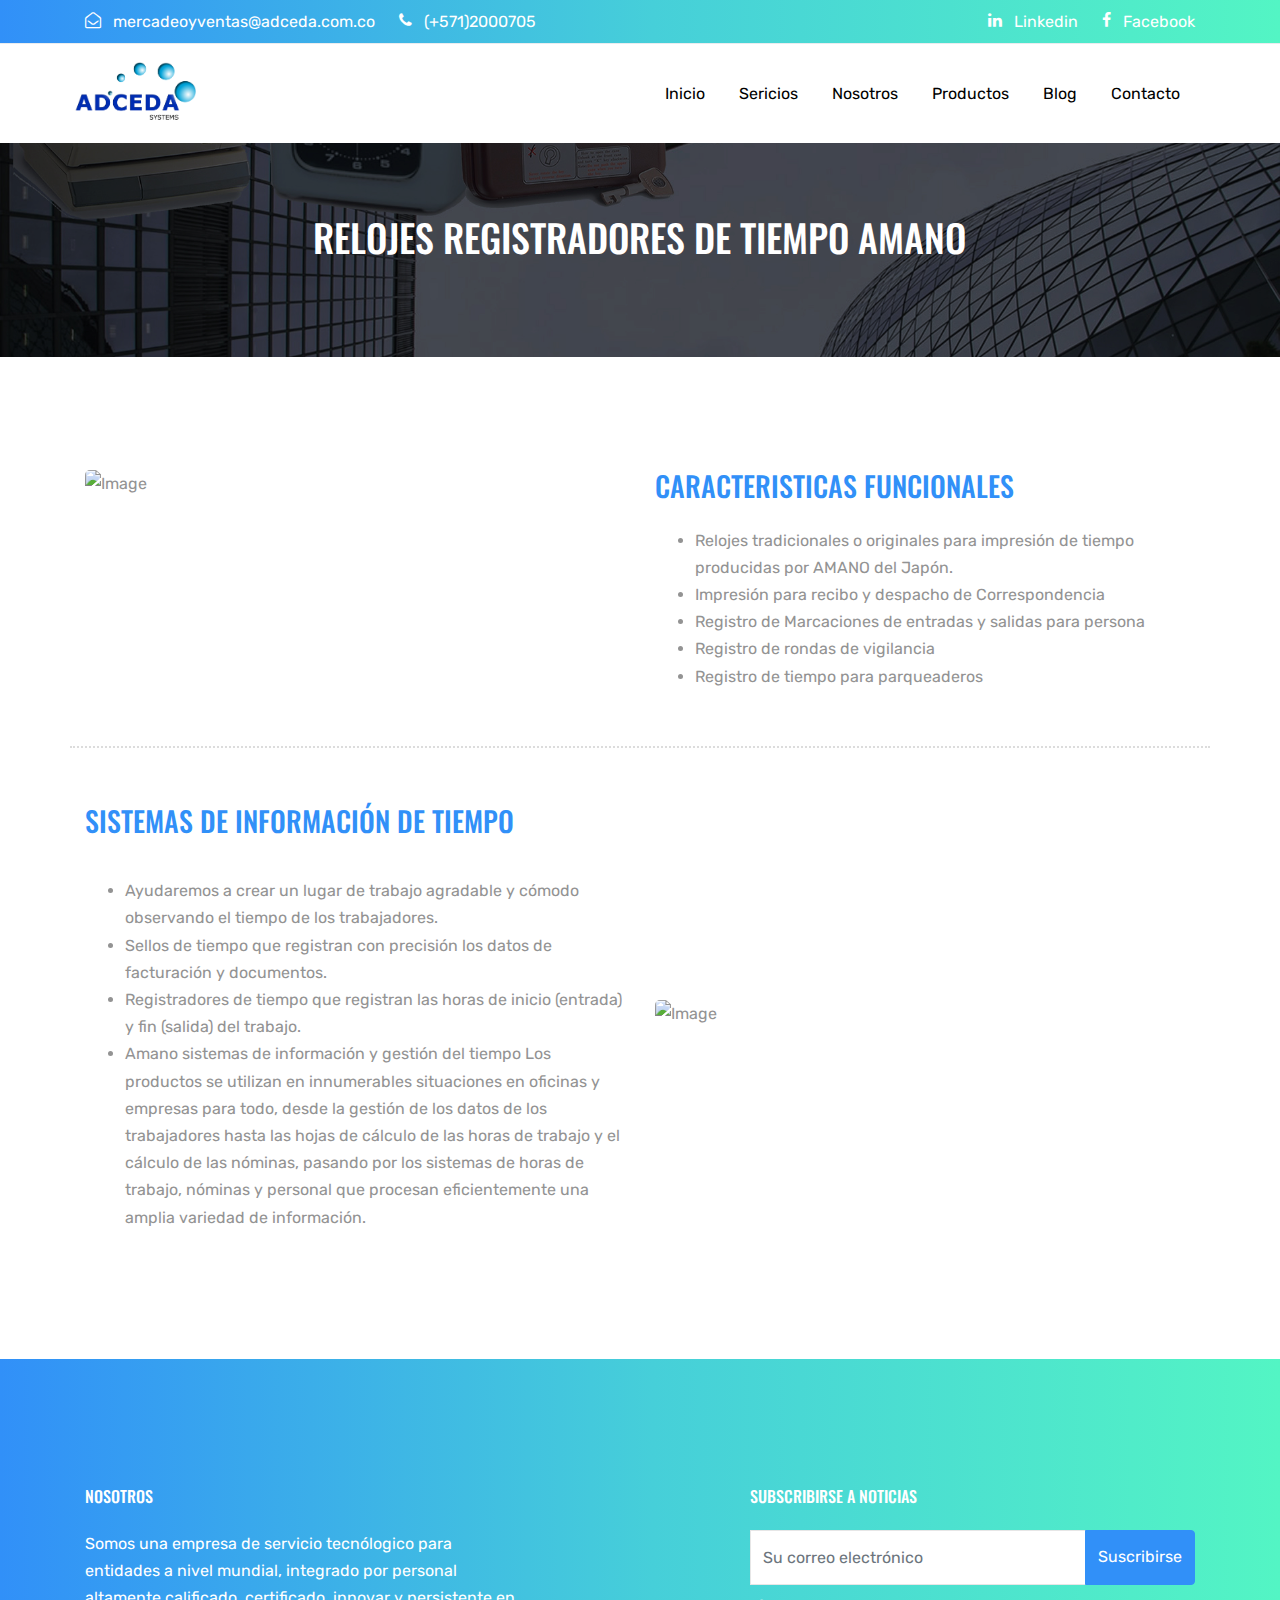
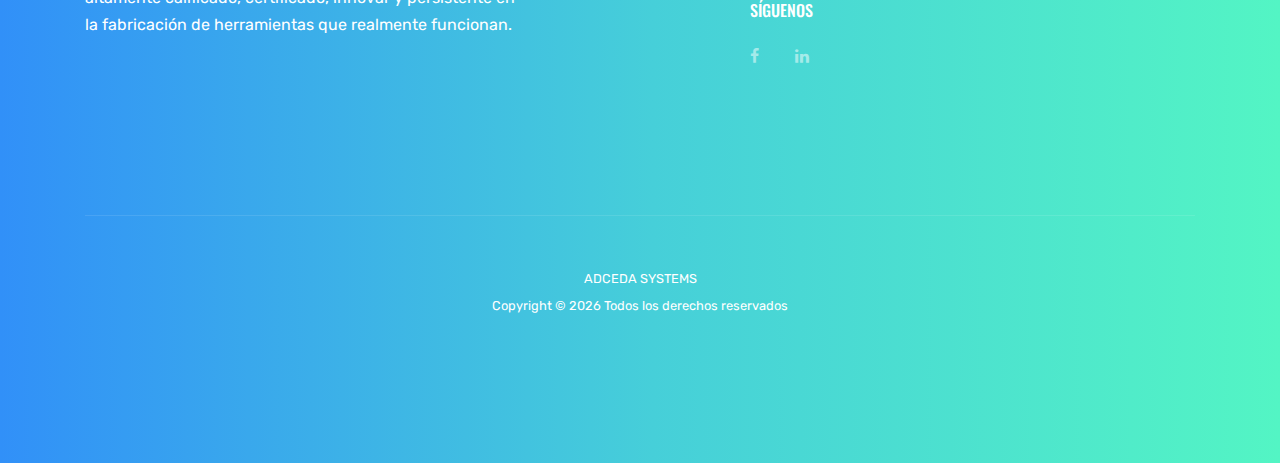
==== commit 23dea665: "ajustes finales" ====
--- a/amano.html
+++ b/amano.html
@@ -244,33 +244,36 @@
         <div class="row">
           <div class="col-md-5">
             <h2 class="footer-heading mb-4">Nosotros</h2>
-            <p>Somos una empresa de servicio tecnólogico para entidades a nivel mundial, integrado por personal
-              altamente calificado, certificado, innovar y persistente en la fabricación de herramientas que realmente
-              funcionan.</p>
+            <p>Somos una empresa de servicio tecnólogico para entidades a nivel mundial, integrado por personal altamente
+              calificado, certificado, innovar y persistente en la fabricación de herramientas que realmente funcionan.
+            </p>
           </div>
           <div class="col-md-5 ml-auto">
             <div class="mb-5">
               <h2 class="footer-heading mb-4">Subscribirse a Noticias</h2>
-              <form action="mail.php" method="post" class="footer-suscribe-form">
+  
+              <form class="footer-suscribe-form" id="form2" action="mail.php" method="POST">
                 <div class="input-group mb-3">
-                  <input type="email" name="suscripcion" class="form-control" placeholder="Su correo electrónico"
-                    required>
+                  <input type="hidden" name="mailSus">
+                  <input type="email" name="suscripcion" class="form-control" placeholder="Su correo electrónico" required
+                    id="suscripcion">
                   <div class="input-group-append">
-                    <button class="btn btn-primary text-white" type="submit" id="button-addon2"
-                      name="sendSuscripcion">Suscribirse</button>
+                    <button class="btn btn-primary text-white" type="submit" id="button-addon2">Suscribirse</button>
                   </div>
                 </div>
-
-
-
-                <h2 class="footer-heading mb-4">Síguenos</h2>
-                <a href="https://www.facebook.com/AdcedaSystemsSas/" target="_blank"
-                  class="smoothscroll pl-0 pr-3"><span class="icon-facebook"></span></a>
-                <!--<a href="#" class="pl-3 pr-3"><span class="icon-twitter"></span></a>
-                <a href="#" class="pl-3 pr-3"><span class="icon-youtube"></span></a>-->
-                <a href="https://www.linkedin.com/company/adceda-systems-sas" target="_blank" class="pl-3 pr-3"><span
-                    class="icon-linkedin"></span></a>
               </form>
+              <div class="alert alert-success" role="alert" id="alertaSus" style="display: none;">
+                Mensaje enviado. Pronto nos comunicaremos contigo
+              </div>
+  
+              <h2 class="footer-heading mb-4">Síguenos</h2>
+              <a href="https://www.facebook.com/AdcedaSystemsSas/" target="_blank" class="smoothscroll pl-0 pr-3"><span
+                  class="icon-facebook"></span></a>
+              <!--<a href="#" class="pl-3 pr-3"><span class="icon-twitter"></span></a>
+                  <a href="#" class="pl-3 pr-3"><span class="icon-youtube"></span></a>-->
+              <a href="https://www.linkedin.com/company/adceda-systems-sas" target="_blank" class="pl-3 pr-3"><span
+                  class="icon-linkedin"></span></a>
+  
             </div>
           </div>
         </div>
@@ -290,8 +293,7 @@
       </div>
     </footer>
 
-    </!doctype>
-
+</div>
     <script src="js/jquery-3.3.1.min.js"></script>
     <script src="js/popper.min.js"></script>
     <script src="js/bootstrap.min.js"></script>
